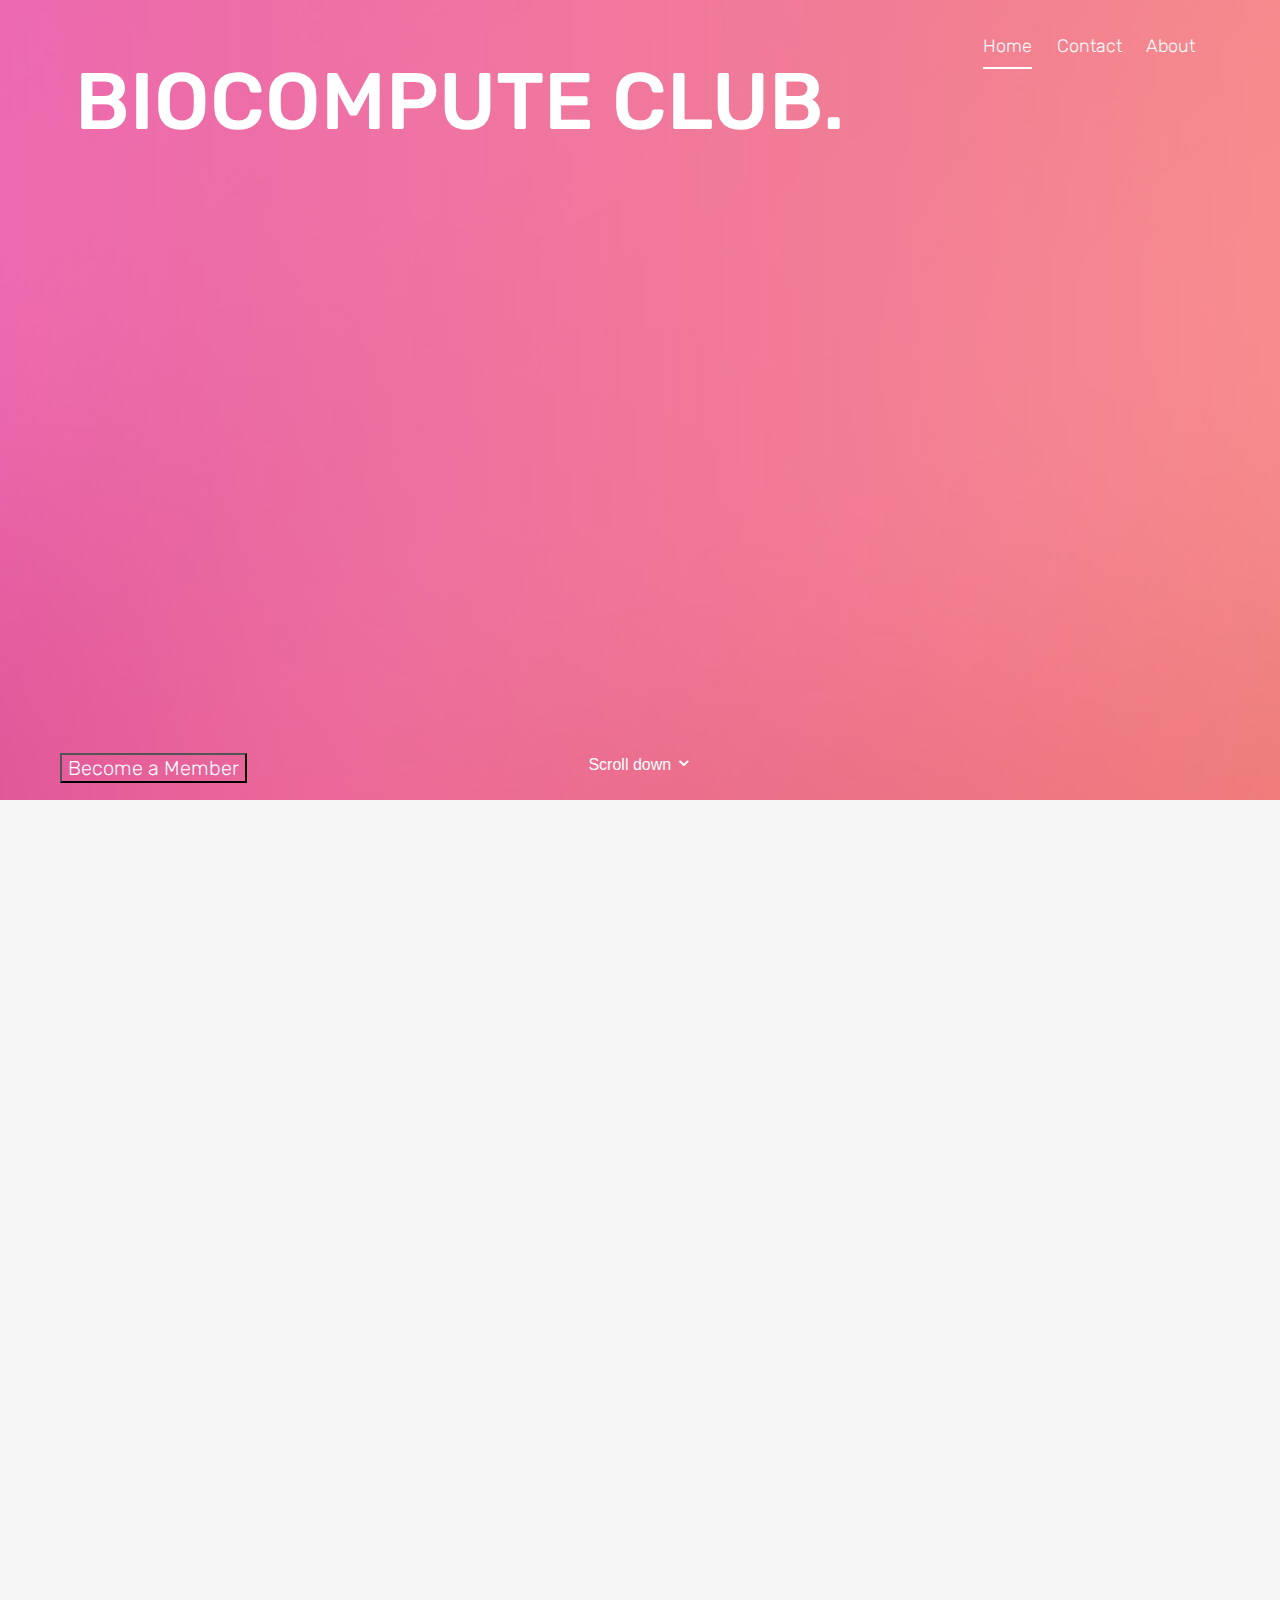
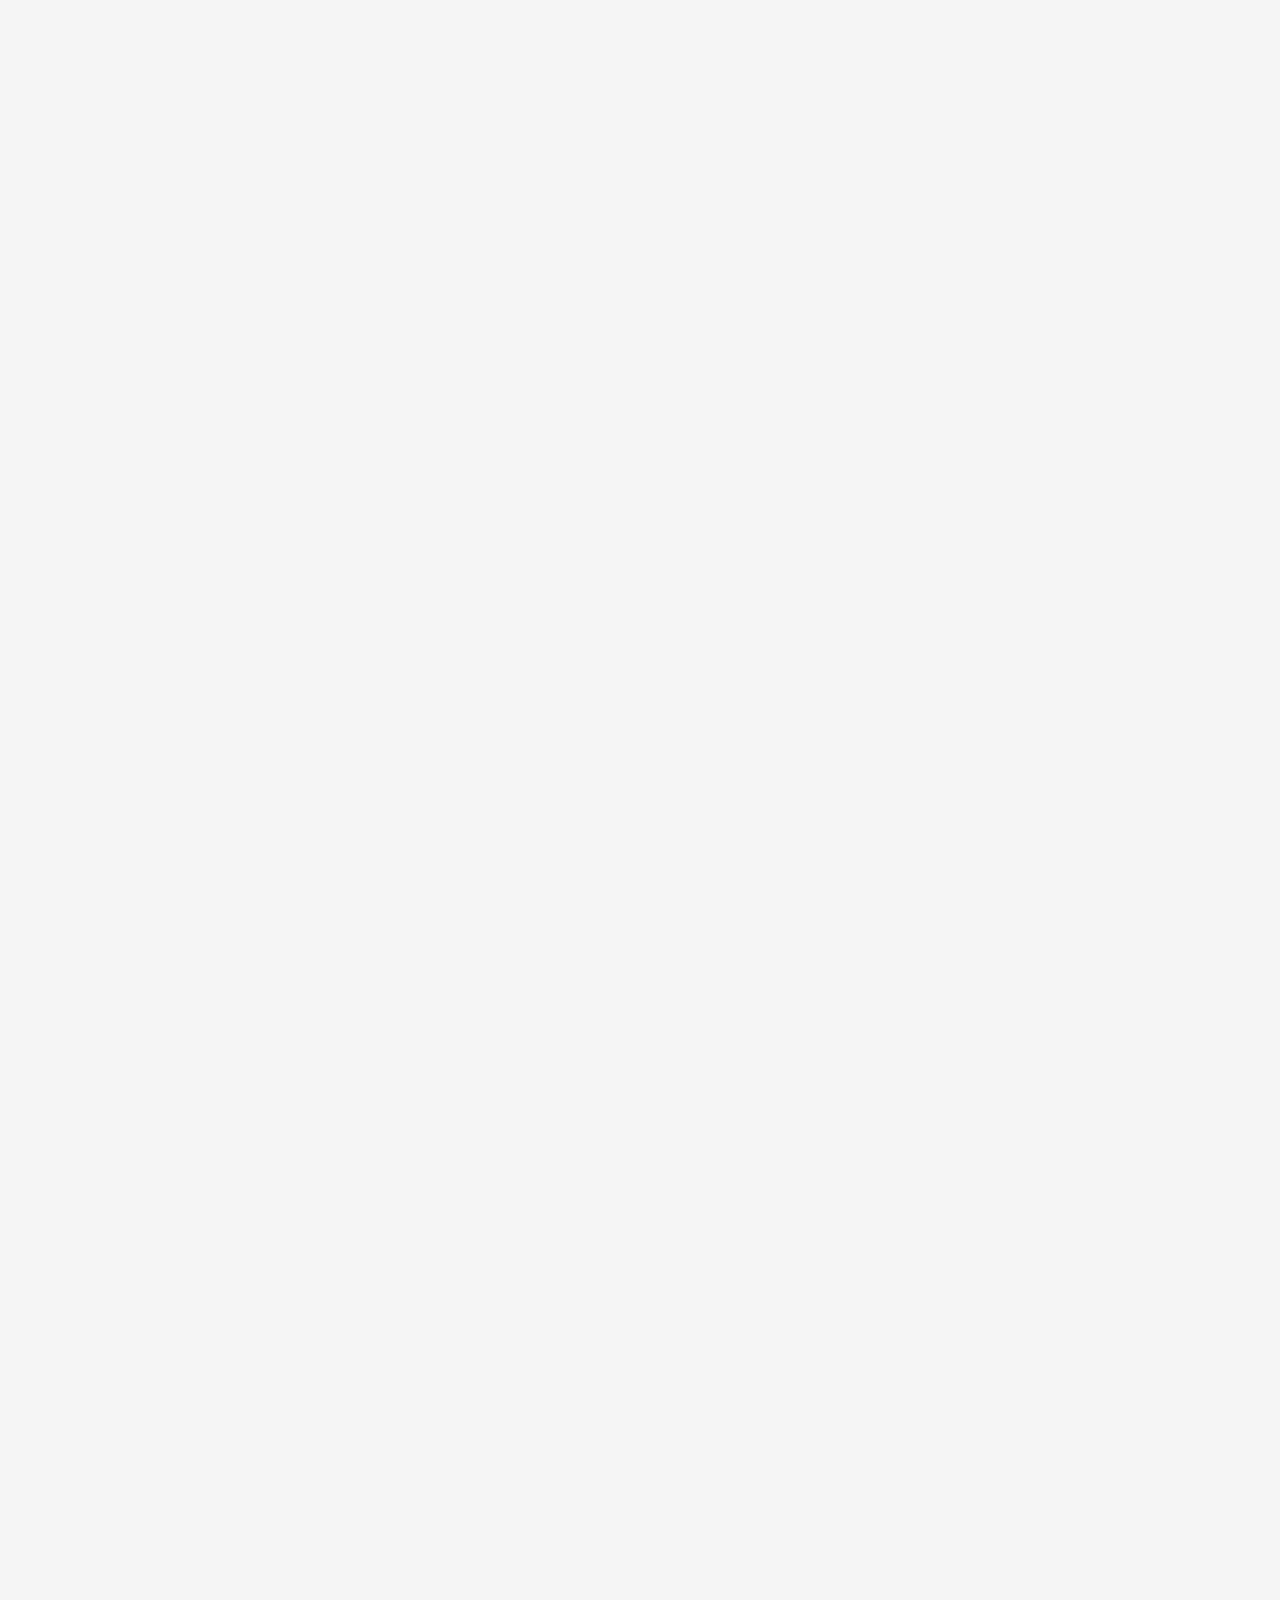
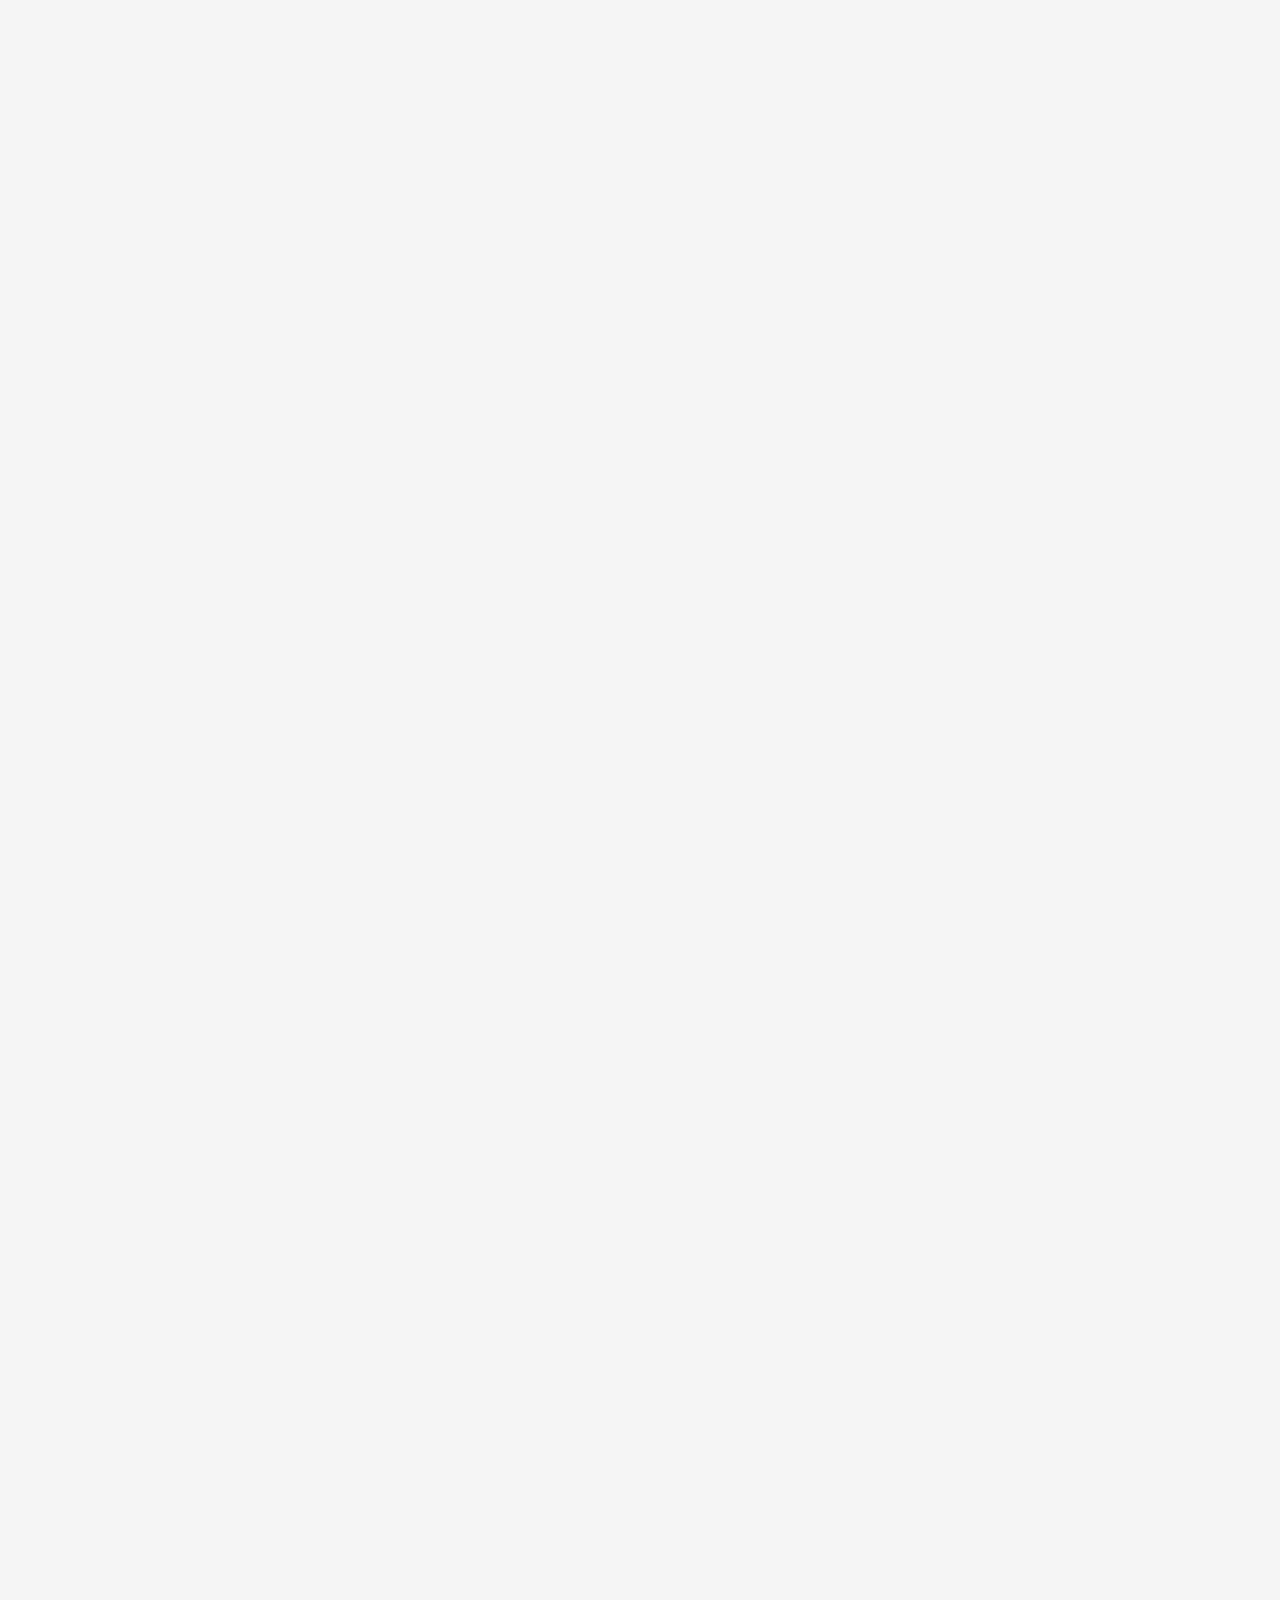
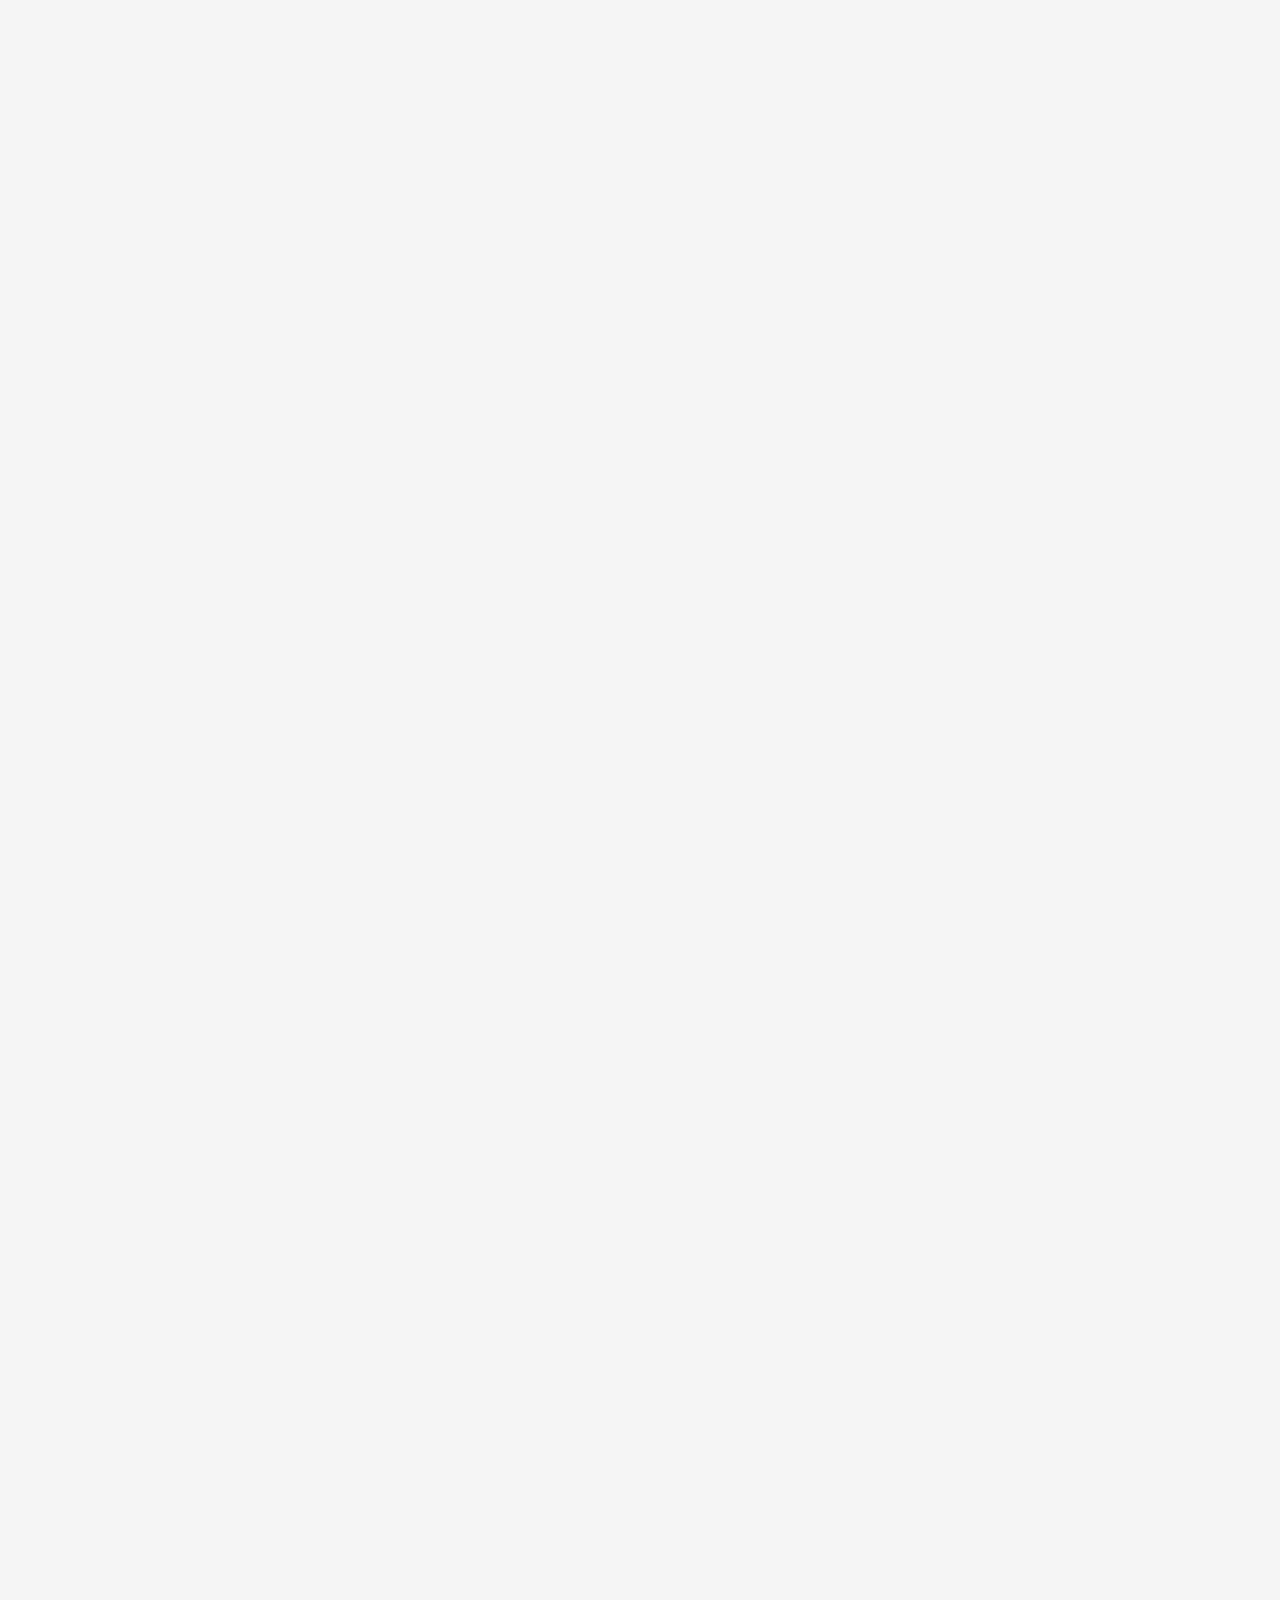
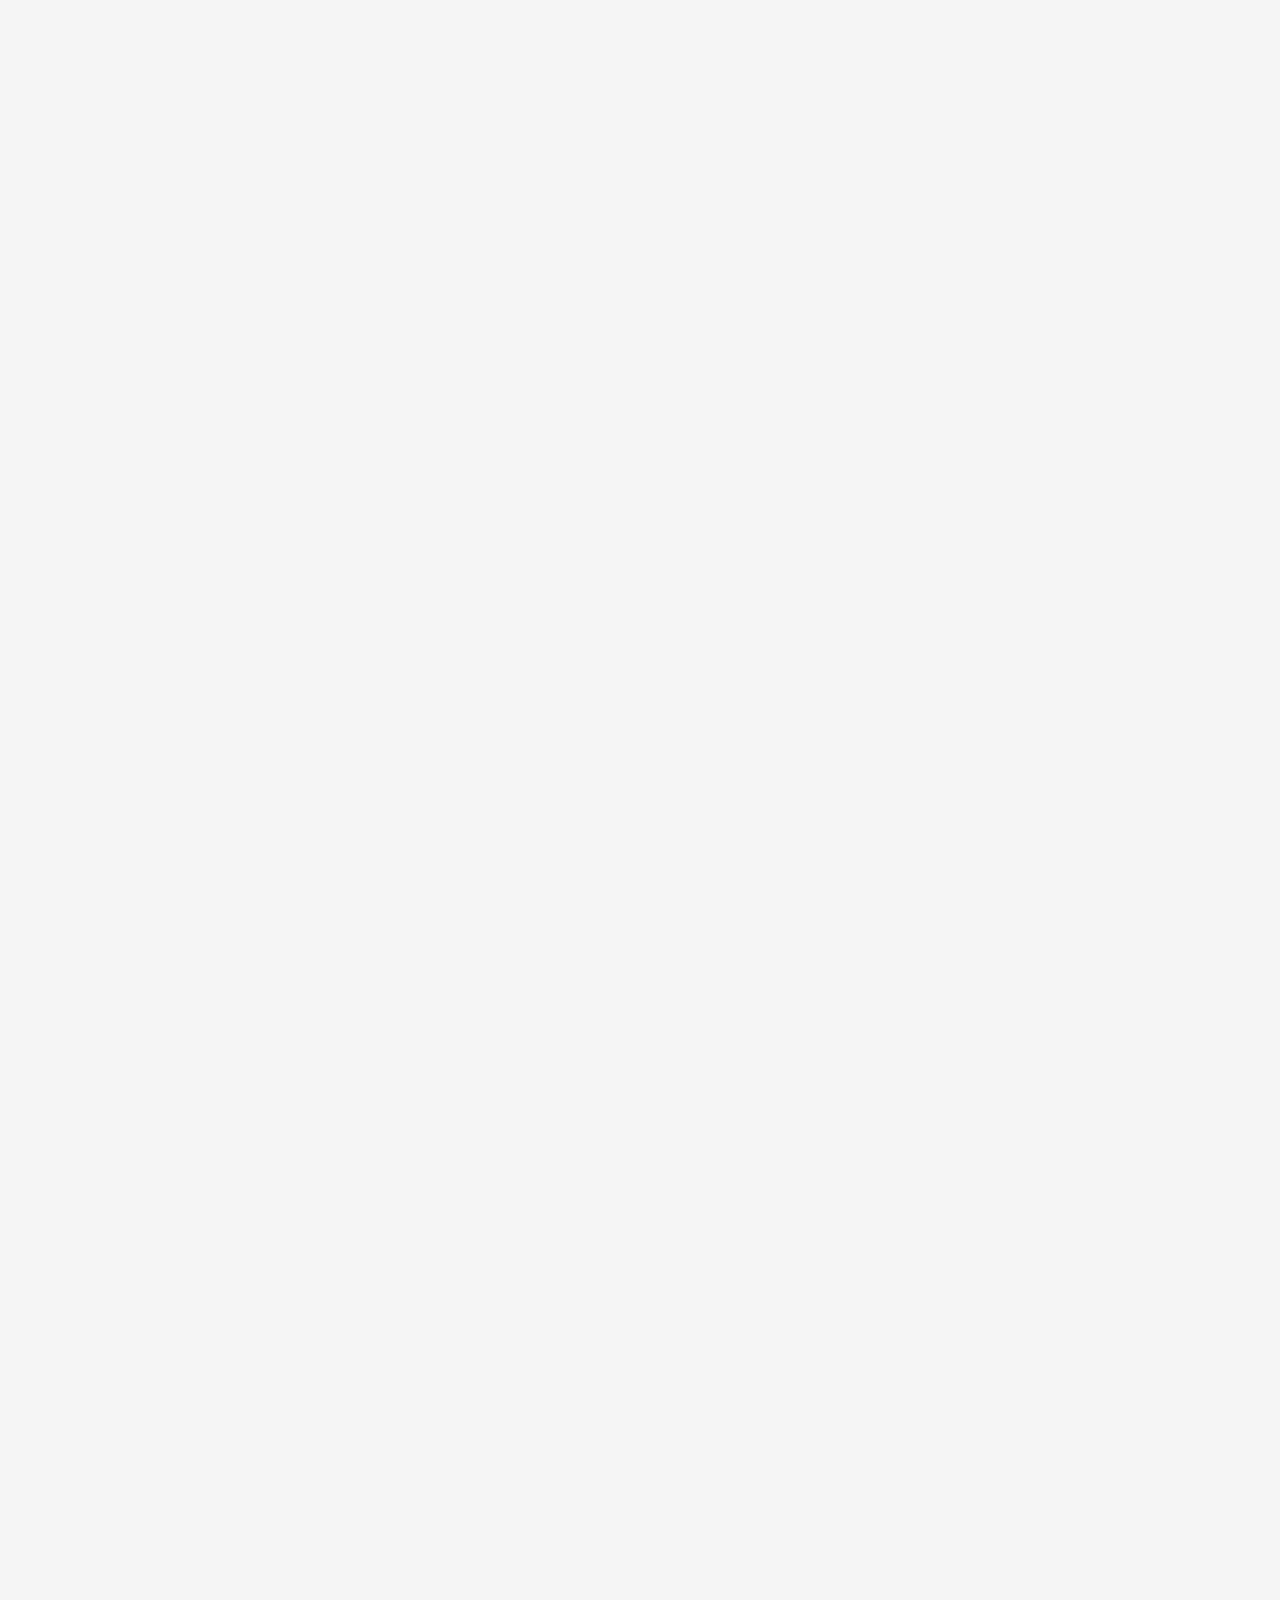
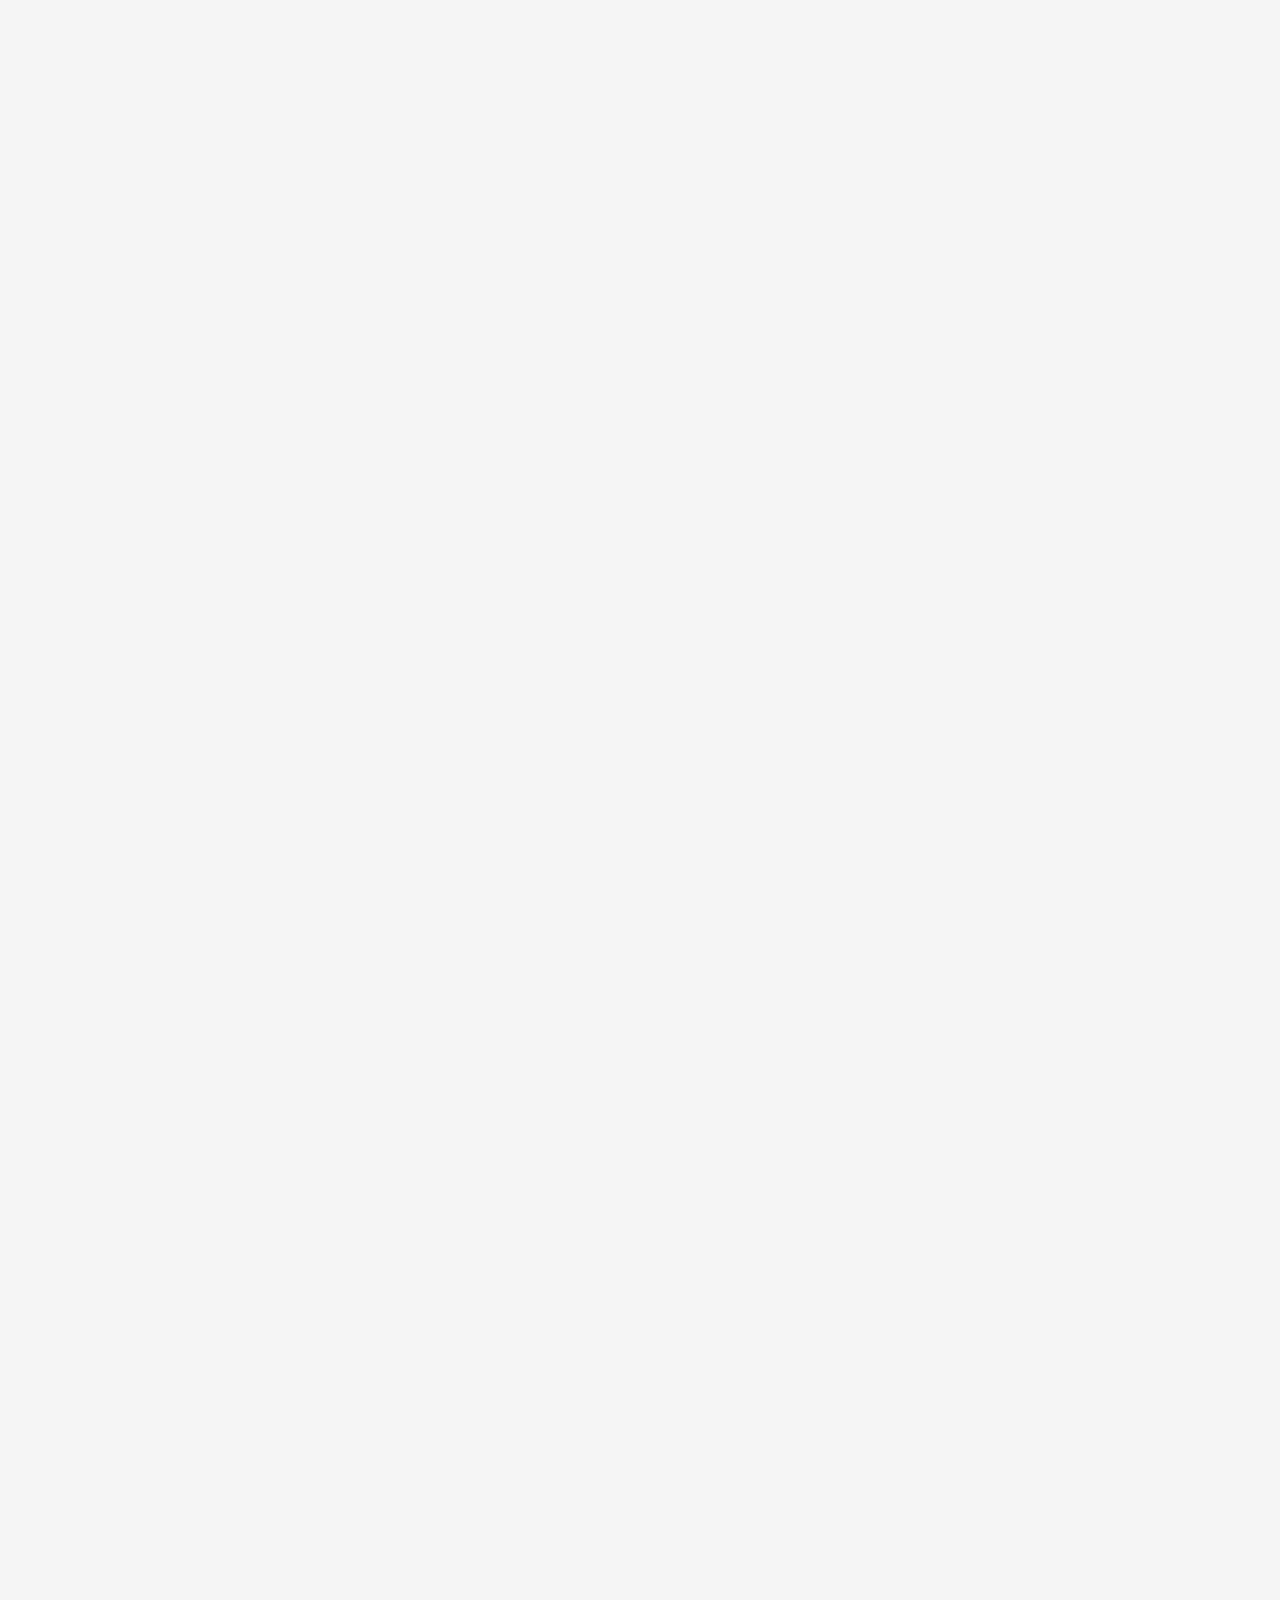
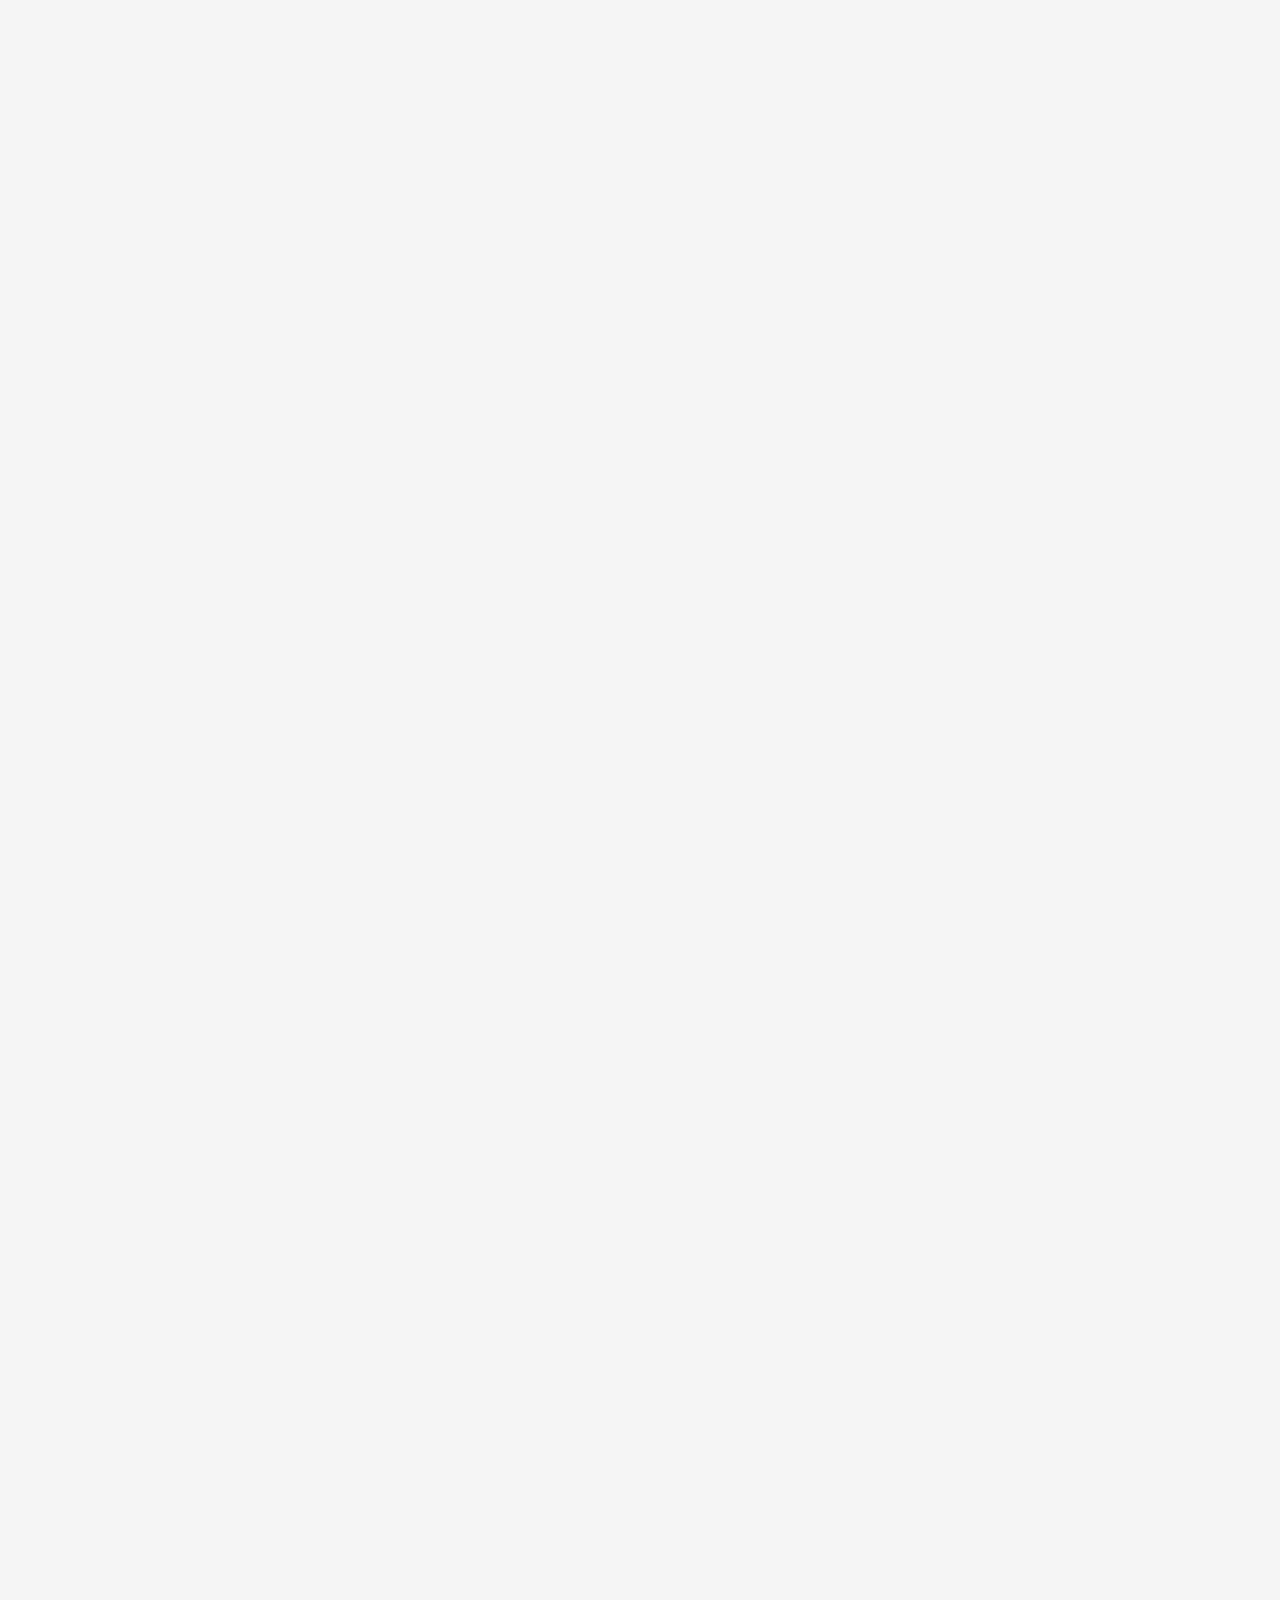
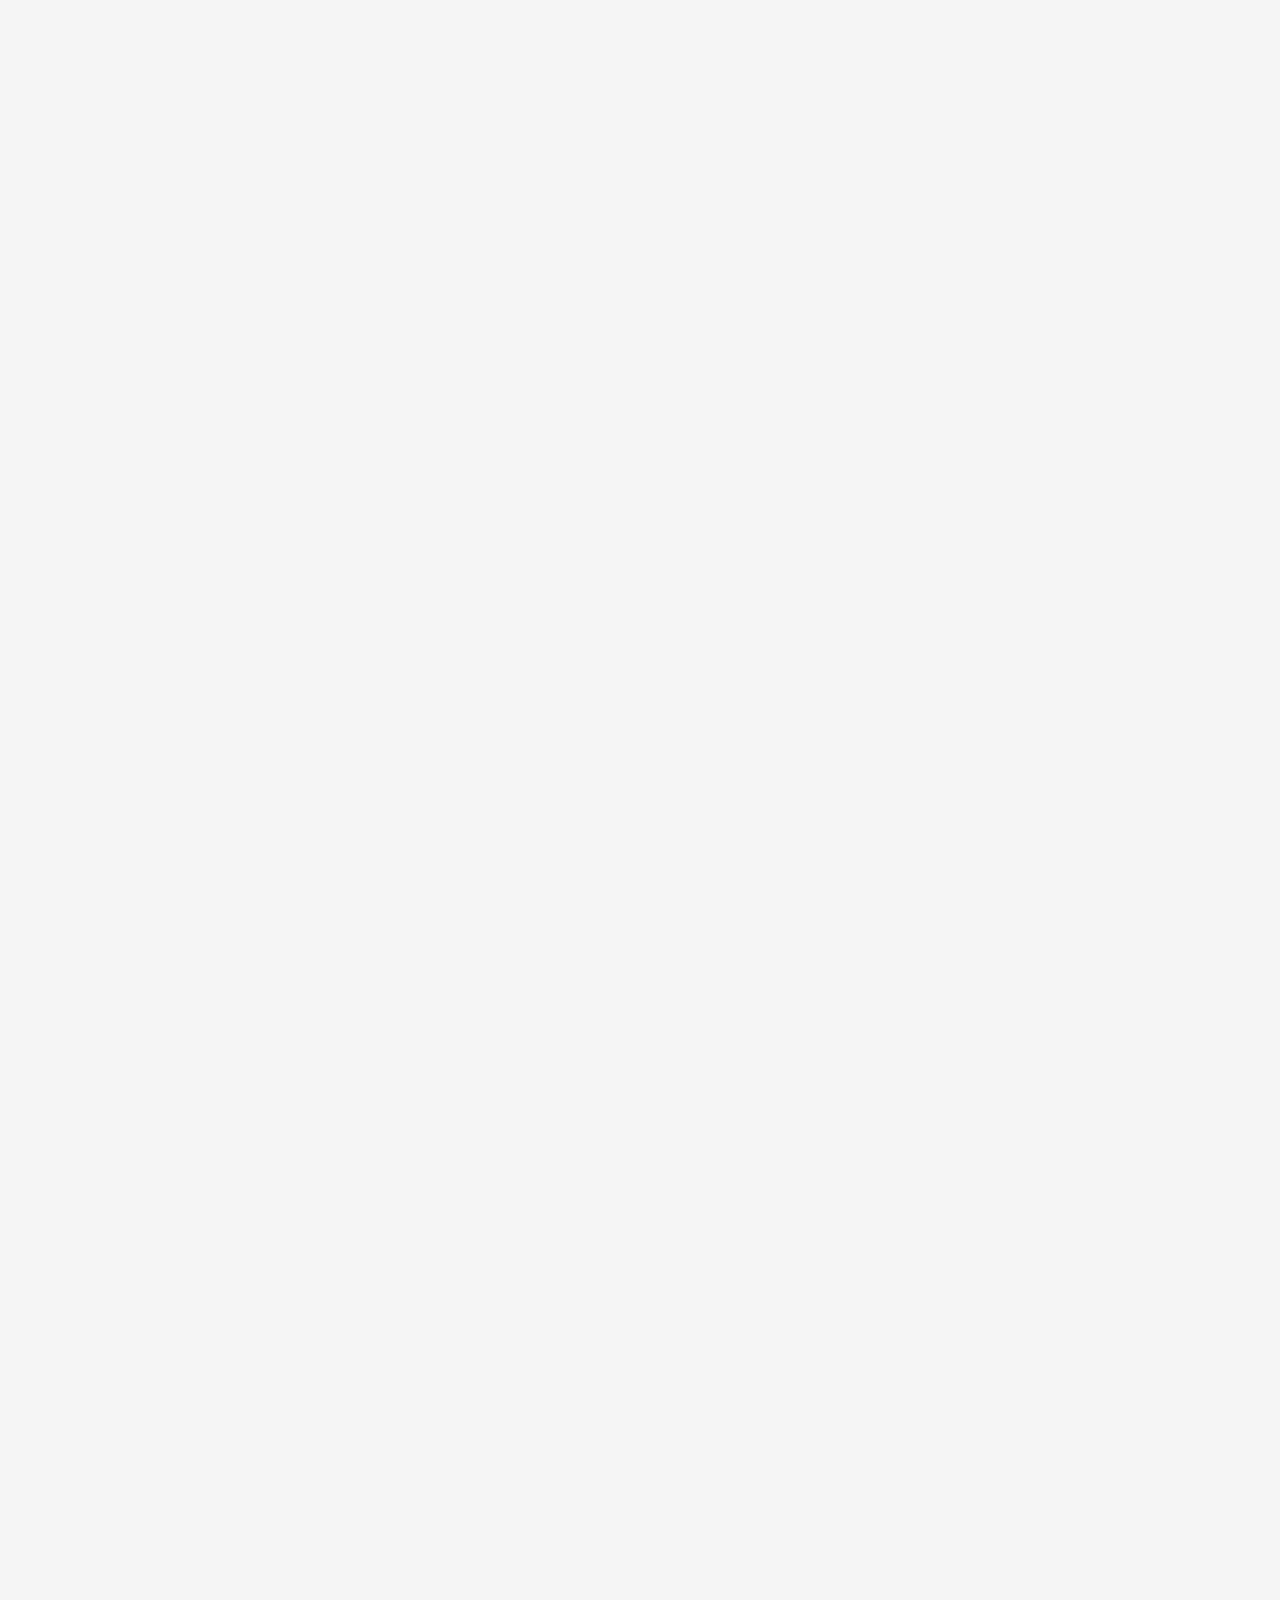
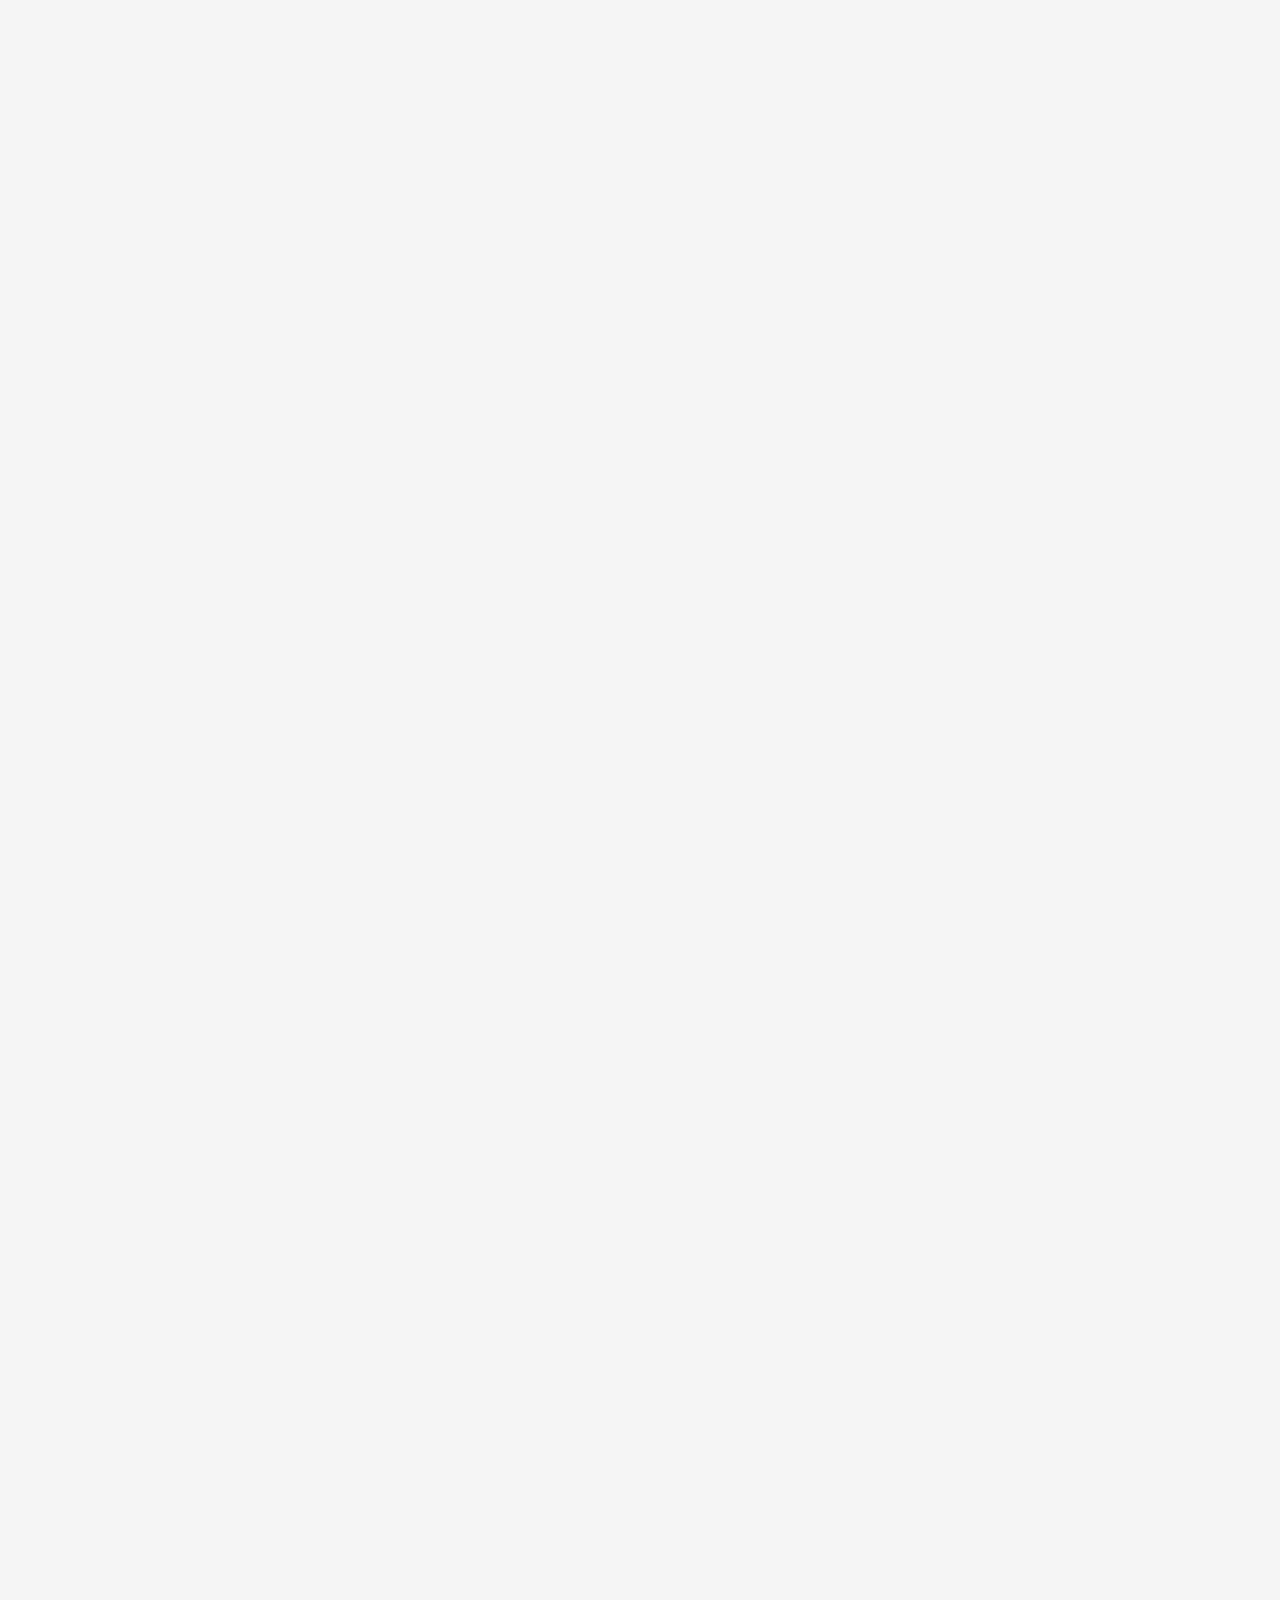
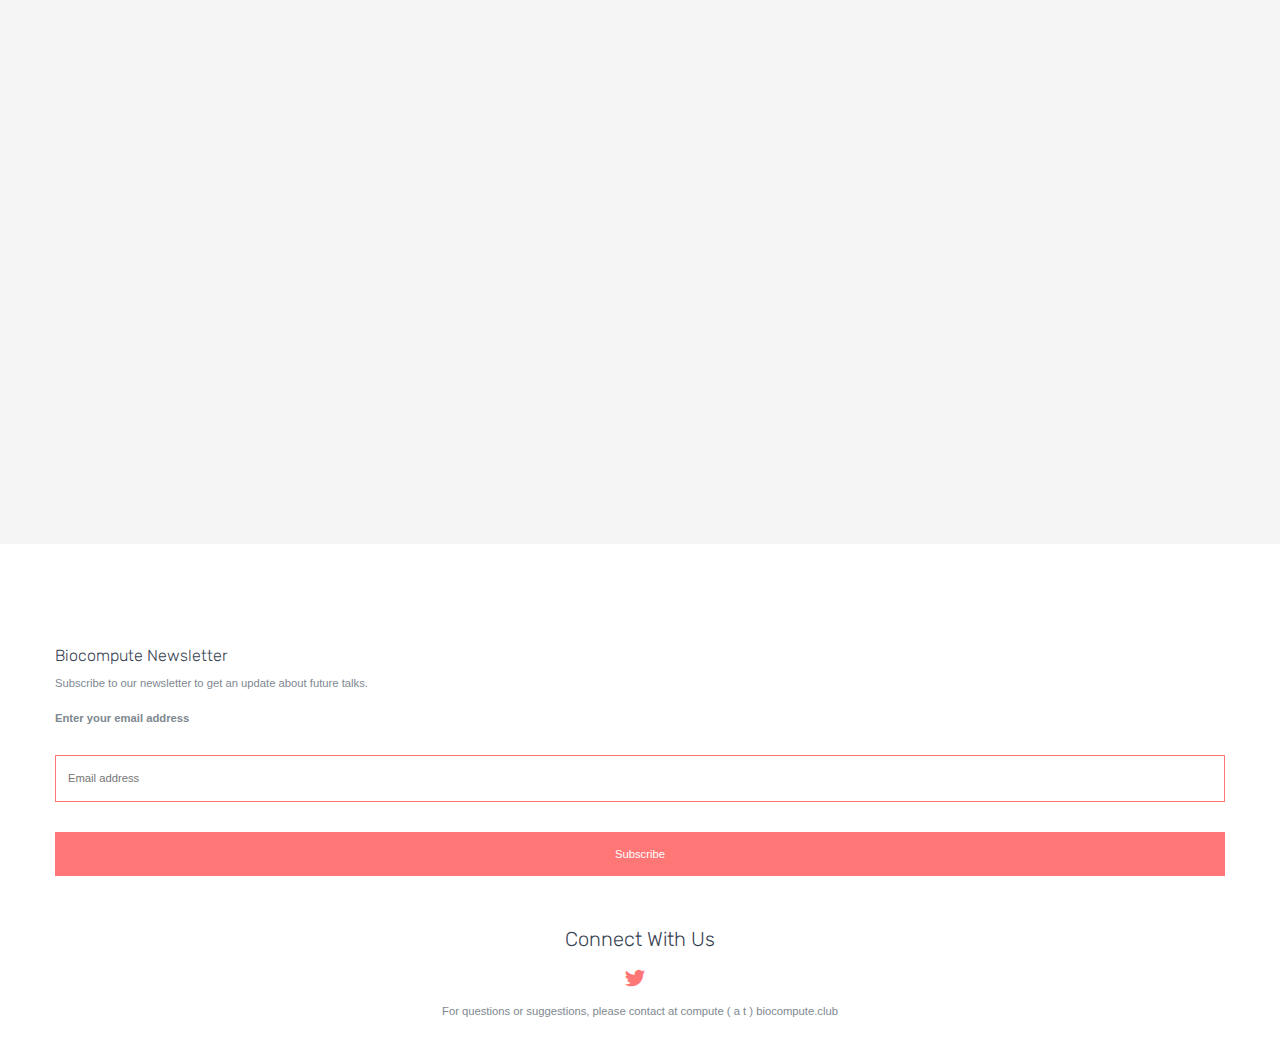
==== index.html @ f6022d60 "updating my html files" ====
<!DOCTYPE html>
<html lang="en">
  <head>
    <meta charset="utf-8">
    <meta name="viewport" content="width=device-width, initial-scale=1">
    <head>
    <title  style="font-family: Rubik,sans-serif;">BioCompute Club &mdash;
      <link rel="icon" src="/img/biocompute.png">
    </title>

    <link rel="BioCompute" href="/img/biocompute.png" type="image/x-icon">
   
    <meta name="description" content=" A Series of Virtual Seminars Highlighting the Advances in the Field of Biocomputing">
    <meta name="keywords" content="A ">
    
    <link href="https://fonts.googleapis.com/css?family=Rubik:300,400,500" rel="stylesheet"> 
    <link rel="stylesheet" href="css/styles-merged.css">
    <link rel="stylesheet" href="css/style.min.css">
    <link rel="stylesheet" href="css/custom.css">


      <script src="js/vendor/html5shiv.min.js"></script>
      <script src="js/vendor/respond.min.js"></script>

    </head>
    </head>
  <body> 


  <header role="banner" class="probootstrap-header">
    <div class="container-fluid">
        <a href="index.html" class="probootstrap-logo" style="font-family: Rubik,sans-serif;">BioCompute Club<span>.</span></a>
      
        <a href="#" class="probootstrap-burger-menu visible-xs" ><i>Menu</i></a>
        <div class="mobile-menu-overlay"></div>

    
          <nav role="navigation" class="probootstrap-nav hidden-xs">
          <ul class="probootstrap-main-nav">
            <li class="active"><a href="index.html" style="font-family: Rubik,sans-serif;">Home</a></li>
            <!-- <li><a href="resources.html">Resources</a></li> -->
            <!-- <li><a href="portfolio.html">Portfolio</a></li>
            <li><a href="products.html">Product</a></li> -->
            <!-- <li><a href="about.html">About</a></li> -->
            <li><a href="contact.html"  style="font-family: Rubik,sans-serif;">Contact</a></li>
            <li><a href="about.html"  style="font-family: Rubik,sans-serif;">About</a></li>
 
          </ul>
          <div class="extra-text visible-xs">
            <a href="#" class="probootstrap-burger-menu"><i>Menu</i></a>
            <h5>Social</h5>
            <ul class="social-buttons">
              <li><a href="#"><i class="icon-twitter"></i></a></li>
              <li><a href="#"><i class="icon-facebook"></i></a></li>
              <li><a href="#"><i class="icon-instagram2"></i></a></li>
            </ul>
       
          </div> 




  
    
  </header>
  <sectoin>

        <!-- </nav> -->
    </div>
  </header>
  <sectoin>

    
  </sectoin>
  <!-- END: header -->
  
  <!-- START: section -->
  <section class="probootstrap-intro" style="background-image: url(img/hero_bg_2.jpg)" data-stellar-background-ratio="0.5">
    <div class="container-fluid">
      <div class="row">
        <div class="col-md-7 probootstrap-intro-text">
          <h1 class="probootstrap-animate"> A Series of Virtual Seminars Highlighting the Advances in the Field of Biocomputing</h1><br>
          <h3 style="color:white;text-align:justify;"> <button style="background-color:transparent; border-radius: 0px; text-size-adjust:center;"> <a style="color:white;" href="https://forms.gle/9iP2oqyGRXPCLzte9" target="popup"> Become a Member</a></button></h3>
          <h3 style="color:white;text-align:justify;"> <button style="background-color:transparent; border-radius: 0px; text-size-adjust:center;"> <a style="color:white;" href="https://forms.gle/phXhz2H7Lz9MzPQg6" target="popup"> Present at Seminar Series </a></button></h3>
    
          <!-- <h2 style="text-align:center;"><button style="background-color:transparent; border-radius: 0px; text-size-adjust:center;"> <a style="color:white;" href="https://join.slack.com/t/biocomputeworkspace/shared_invite/zt-gasndq76-30BZ__Jc~qe5D_etPkM~EQ/" target="popup"> Join our Slack</a></button></h2> -->
         
          </div> 
          <!-- <p class="watch-intro probootstrap-animate"><a href="https://vimeo.com/45830194" class="popup-vimeo">Watch the video <i class="icon-play2"></i></a></p> -->
        
      </div>
    </div>
    <a class="probootstrap-scroll-down js-next" href="#next-section">Scroll down <i class="icon-chevron-down"></i></a>
  </section>
  <!-- END: section -->

     
  <!-- START: section -->


</section> 
<section>
<div class="row" style="background-color:#f5f5f5;">
  <div class="col-md-8 col-md-offset-2 section-heading mb50 text-center probootstrap-animate">
  
    <h2 style="margin-top: 150px;">Can we integrate biology with modern computers?</h2>
    <h3> Learn about DNA Storage, Molecular Machines, Molecular logic gate, DNA-Nanotechnology, DNA Assembly, Chemical Computing, and more ... . </h3>
  </div>
</div>
</section>

  <!-- END: section -->

   
  <!-- START: section -->
  <section class="probootstrap-section probootstrap-section-dark">
    <div class="container">
      <style> 
        #textbox {
            border: 2px; 
            border-radius: 30px;
            /* background-image: url("img/img_4.jpg"); */
            background-size: cover;
            background-color: rgba(248, 248, 248, 0.453); 
            /* opacity: 0.4; */
            padding: 30px; 
            -webkit-box-shadow: 18px 17px 104px -24px rgba(0, 0, 0, 0.3);
            box-shadow: 18px 17px 104px -24px rgba(0, 0, 0,0.1);
            }
          #text-1 {
            border: 2px; 
            border-radius: 20px;
            background-image: url("img/img_4.jpg");
            padding: 30px;

          }

        </style> 
<!--       
      <div class="col-lg-12 col-md-12 mb70 section-heading probootstrap-animate">
        <h2> May 1, 2020 DNA Assembely 
        <h3 id="textbox">
          <p class="text-1">TBD</p>
        </h3>
    
        <p class="text-center">
          <div class="col-md-4 col-md-offset-4 probootstrap-animate">
           <a href="https://docs.google.com/forms/d/e/1FAIpQLSdGkukNQmg_cuK6MIvEK44e7VfI4hSUzjOSR0SGSJ8N-zGiUw/viewform?usp=sf_link" class="btn btn-primary btn-lg btn-block" role="button">Apply</a>
        </p>
           </div> 
        </h2>
      </div>
          -->
 

      <div class="col-lg-12 col-md-12 mb70 section-heading probootstrap-animate">
        <h2> May 8, 2020 Self-Assembly of Nanoscale Architectures with DNA, <a href="https://nanoassembly.caltech.edu/"> Dr. Grigory Tikhomirov  <I> Caltech <SMALL>(Friday at 2 PM PST)</SMALL></I> </a></h2>
        <h3 id="textbox">
    
          <p class="lead"> Talk Abstract</p>
          <ul class="text-left with-icon colored">
            <li><i class="icon-radio-checked"></i> <span style="text-align: justify;">  Nature has evolved to self-assemble complex functional architectures in a sustainable bottom-up way. From bacteria to humans, biological systems arise from a common set of atomically precise
              nanoscale building blocks such as proteins that give rise to complex functions such as sensing,
              computation, and actuation. In contrast, most human-made devices are composed of building blocks with
              much less precision, and are assembled through a top-down process which is highly inflexible and
              unsustainable. Drawbacks aside, these devices are highly useful and can often surpass their biological
              counterparts (e.g., computers playing chess). This success is largely due to a systematic and modular
              engineering approach where simple but well-understood components such as transistors are put together
              in a programmable way. Is it possible to develop a new approach to building complex devices that combines
              the strengths of biomolecular self-assembly and systematic engineering? In this talk I will discuss recent
              work towards this goal using DNA as a nanoscale, programmable building block [1-5]. However, despite
              being the most programmable molecule for information processing, DNA lacks the basic physical attributes
              required for building high performance electronic devices. I will discuss ongoing work towards a new type
              of nanoscale building blocks in which DNA can be flexibly replaced with other materials such as metals and
              semiconductors. These nanoscale modules can be designed to self-assemble into a variety of plasmonic,
              photonic, and electronic architectures unattainable with any current nanofabrication techniques. This novel
              approach integrates the advantages of natural bottom-up assembly and engineered top-down programming
              and may lead to a host of new intelligent devices for technology and medicine.</span></li>
           
            <p class="lead"> References </p>
          
              <li><span style="text-align: justify;"></span> <em><small>1. G. Tikhomirov, S. Hoogland, P. Lee, A. Fisher, E.H. Sargent, S.O. Kelley “DNA-Based Programming of Quantum Dot Valency, Self Assembly, and Luminescence” Nature Nanotechnology, 2011, 485-490 </small> </em></li>
              <li><span style="text-align: justify;"></span> <em> <small>2. G. Tikhomirov, P. Petersen, L. Qian “Fractal assembly of micrometre-scale DNA origami arrays with arbitrary patterns” Nature,
                2017, 67-71 </small></em></li>
              <li><span style="text-align: justify;"></span> <em><small>3. G. Tikhomirov, P. Petersen, L. Qian “Programmable disorder in random DNA tilings” Nature Nanotechnology, 2017, 251-259 </small> </em></li>
              <li><span style="text-align: justify;"></span> <em><small>4. P. Petersen, G. Tikhomirov, L. Qian. “Information-based autonomous reconfiguration in systems of interacting DNA nanostructures”
                Nature Communications, 2018, 5362 </small></em></li>
              <li><span style="text-align: justify;"></span> <em><small>5. G. Tikhomirov, P. Petersen, L. Qian “Triangular DNA origami tilings” JACS, 2018, 17361</small> </em></li>


            <p class="lead"> About Greg </p>
          
            <li><i class="icon-radio-checked"></i> <span style="text-align: justify;"> Greg is a postdoc in bioengineering at Caltech. He has a longstanding dream to build systems approaching the complexity of life, motivated by the realization that incomprehensible natural complexity arises from comprehensible fundamental laws. Greg is interested both in understanding the principles required to build such systems as well as in building practical devices using these principles.
            </span></li>
            

            <!-- <p class="lead"> Time</p> -->
            <ul class="text-left with-icon colored">
              <li><i class="icon-radio-checked"></i> <b> This talk will be host at 2 PM PST via zoom</b></li>
        
            <!-- <li>
             <span><a href="https://nanoassembly.caltech.edu/">Learn more about Greg's work</a></span>
            </li> -->
        </h3>
        <p class="text-center">
          <div class="col-md-4 col-md-offset-4 probootstrap-animate">
           <a href="https://docs.google.com/forms/d/e/1FAIpQLSdGkukNQmg_cuK6MIvEK44e7VfI4hSUzjOSR0SGSJ8N-zGiUw/viewform?usp=sf_link" class="btn btn-primary btn-lg btn-block" role="button">Apply</a>
        </p>
           </div> 
      </div>
    
      <div class="col-lg-12 col-md-12 mb70 section-heading probootstrap-animate">
        <h2> May 15, 2020 Integrated Scientific Modeling and Lab Automation, <a href="http://lucacardelli.name/"> Professor Luca Cardelli <I> Oxford University<SMALL> (Friday at 2 PM PST)</SMALL></I> </a></h2>
        <h3 id="textbox">
    
          <p class="lead"> Talk Abstract</p>
          <ul class="text-left with-icon colored">
            <li><i class="icon-radio-checked"></i> <span style="text-align: justify;"> The cycle of observation, hypothesis formulation, experimentation, and falsification that has driven scientific and technical progress is lately becoming automated in all its separate components. However, integration between these automated components is lacking. Theories are not placed in the same formal context as the (coded) protocols that are supposed to test them: neither description knows about the other, although they both aim to describe the same process. 
              We develop integrated descriptions from which we can extract both the model of a phenomenon (for possibly automated mathematical analysis), and the steps carried out to test it (for automated execution by lab equipment). This is essential if we want to carry out automated model synthesis, falsification, and inference, by taking into account uncertainties in both the model structure and in the equipment tolerances that may jointly affect the results of experiments.</span></li>
            <p class="lead"> About Professor Cardelli </p>
            <li><i class="icon-radio-checked"></i> <span style="text-align: justify;"> <h herf="https://scholar.google.com/citations?user=npBTgSsAAAAJ&hl=en">Luca Cardelli</h>  has an M.Sc. in computer science from the University of Pisa, and a Ph.D. in computer science from the University of Edinburgh. He worked in the USA at Bell Labs, Murray Hill, from 1982 to 1985, and at Digital Equipment Corporation, Systems Research Center in Palo Alto, from 1985 to 1997, and at Microsoft Research, in Cambridge UK from 1997 to 2018 where he was head of the Programming Principles and Tools and Security groups until 2012. Since 2013 he is a Royal Society Research Professor at the University of Oxford.
              His main interests are in programming languages and concurrency, and more recently in programmable biology and nanotechnology. He is a Fellow of the Royal Society, a Fellow of the Association for Computing Machinery, an Elected Member of the Academia Europaea, and an Elected Member of the Association Internationale pour les Technologies Objets. His web page is at lucacardelli.name.
            </span></li>
            <!-- <p class="lead"> Time</p> -->
            <ul class="text-left with-icon colored">
              <li><i class="icon-radio-checked"></i> <b> This talk will be host at 2 PM PST via zoom</b></li>



            <!-- <li>
             <span><a href="https://nanoassembly.caltech.edu/">Learn more about Greg's work</a></span>
            </li> -->
        </h3>
        <p class="text-center">
          <div class="col-md-4 col-md-offset-4 probootstrap-animate">
           <a href="https://docs.google.com/forms/d/e/1FAIpQLSdGkukNQmg_cuK6MIvEK44e7VfI4hSUzjOSR0SGSJ8N-zGiUw/viewform?usp=sf_link" class="btn btn-primary btn-lg btn-block" role="button">Apply</a>
        </p>
           </div> 
      </div>
   
      <!-- <div class="col-lg-12 col-md-12 mb70 section-heading probootstrap-animate">
        <h2> May 22, 2020 Molecular Nanostructures and Nanomachines, <a href="https://ashwingopinath.com/"> Professor Ashwin Gopinath <I> MIT <SMALL>( Friday at 2 PM PST) <SMALL></I> </a></h2>
          <h3 id="textbox">

            <p class="lead"> Talk Abstract</p>
          <ul class="text-left with-icon colored">
            <li><i class="icon-radio-checked"></i> <span style="text-align: justify;"> Conventional top-down nanofabrication, over the last six decades, has enabled almost all the complex electronic, optical and micro-fluidic devices that form the foundation of our society. Parallel efforts, exploring bottom-up self-assembly processes, have also enabled design and synthesis of structures like quantum dots, carbon nanotubes and unique bio-molecules that possess technologically relevant proper- ties unachievable top-down. While both these approaches have independently matured, ongoing efforts to create "hybrid nanostructures" combining both strategies, has been fraught with technical challenges. The main roadblock is the absence of a scalable method to deterministically organize components built bottom-up within top-down nanofabricated structures.

              In this talk, I will first introduce a directed self-assembly technique that utilizes DNA origami as a molecular adaptor to modularly position, and orient, bottom-up nano-components (like quantum dots, light emitters and proteins) within top-down nanofabricated devices. I will then present experimental results demonstrating the utility of the technique to achieved absolute, arbitrarily scalable, control over the integration of discrete emitters inside optical devices. Finally, I conclude by presenting my vision of how a DNA origami based bridge between top-down and bottom-up nanofabrication can enable a range of highly transformative, and functional, devices. Specifically, I will talk about a proposed device called electromoriogram aimed at transforming the way we access health of individuals.</span></li>
         
                <p class="lead"> Talk Abstract</p> -->
               <!-- <p class="lead"> About Professor Gopinath </p>
                 <li><i class="icon-radio-checked"></i> <span style="text-align: justify;">  TBD </p> -->
                 <!-- <li><i class="icon-radio-checked"></i> <span style="text-align: justify;"> Ashwin Gopinath is Assistant Professor at MIT where he is working on different projects broadly directed towards answering following two questions:

                   "How can we integrate individual molecules, ions, atoms, nanoparticles or proteins with lithographically fabricated devices, like the transistors inside your computers?"
                   
                   "What are the functional devices we can develop using this capability?" 
                 </span></li>
                <p class="lead"> Time</p> -->
                 <!-- <ul class="text-left with-icon colored">
                   <li><i class="icon-radio-checked"></i> <b> This talk will be host at 2 PM PST via zoom</b></li>
                  </h3>
                  <p class="text-center">
                    <div class="col-md-4 col-md-offset-4 probootstrap-animate">
                     <a href="https://docs.google.com/forms/d/e/1FAIpQLSdGkukNQmg_cuK6MIvEK44e7VfI4hSUzjOSR0SGSJ8N-zGiUw/viewform?usp=sf_link" class="btn btn-primary btn-lg btn-block" role="button">Apply</a>
                  </p>
                     </div> 
                </div> --> 


                <div class="col-lg-12 col-md-12 mb70 section-heading probootstrap-animate">
                  <h2> May 29, 2020 DNA 'Velcro' to Control Microbial Adhesion, <a href="https://furstlab.mit.edu/afurst/"> Professor Ariel Furst  <I> MIT <SMALL>( Friday at 2 PM PST)<SMALL></I> </a></h2>
                    <h3 id="textbox">
          
                      <p class="lead"> Talk Abstract</p>
                    <ul class="text-left with-icon colored">
                      <li><i class="icon-radio-checked"></i> <span style="text-align: justify;"> Microbial fuel cells offer a promising technology to remove contaminants from wastewater and generate electricity from those contaminants. However, microbe-modified electrodes suffer from issues regarding interfacing the cells with electrodes. Using the inherent properties of DNA, we have successfully overcome conventional limitations with microbial fuel cells.</span></li>
                   
                         <!-- <p class="lead"> Talk Abstract</p> -->
                         <p class="lead"> About Professor Furst  </p>
                           <!-- <li><i class="icon-radio-checked"></i> <span style="text-align: justify;">  TBD </p> -->
                           <li><i class="icon-radio-checked"></i> <span style="text-align: justify;"> Ariel L. Furst received a B.S. degree in Chemistry from the University of Chicago working with Prof. Stephen B. H. Kent on the chemical synthesis of proteins. She then completed her Ph.D. in the lab of Prof. Jacqueline K. Barton at the California Institute of Technology developing new cancer diagnostic strategies based on DNA charge transport. She was then an A. O. Beckman Postdoctoral Fellow in the lab of Prof. Matthew Francis at the University of California, Berkeley. She is now an assistant professor in the Chemical Engineering Department at MIT. She is passionate about STEM outreach and increasing participation of underrepresented groups in engineering.
                           </span></li>
                           <!-- <p class="lead"> Time</p> -->
                           <ul class="text-left with-icon colored">
                             <li><i class="icon-radio-checked"></i> <b> This talk will be host at 2 PM PST via zoom</b></li>
                            </h3>
                            <p class="text-center">
                              <div class="col-md-4 col-md-offset-4 probootstrap-animate">
                               <a href="https://docs.google.com/forms/d/e/1FAIpQLSdGkukNQmg_cuK6MIvEK44e7VfI4hSUzjOSR0SGSJ8N-zGiUw/viewform?usp=sf_link" class="btn btn-primary btn-lg btn-block" role="button">Apply</a>
                            </p>
                               </div> 
                          </div>

                    
                <div class="col-lg-12 col-md-12 mb70 section-heading probootstrap-animate">
                  <h2> June 5, 2020  In Vitro Transcriptional Rgulatory Networks for Autonomous Control of Bioinspired Materials  <a href="https://scholar.google.com/citations?user=CFN1PKkAAAAJ&hl=en#"> Dr. Samuel Schaffter <I> JUH <SMALL>( Friday at 2 PM PST) <SMALL></I> </a></h2>
                    <h3 id="textbox">
          
                      <p class="lead"> Talk Abstract</p>
                    <ul class="text-left with-icon colored">
                      <li><i class="icon-radio-checked"></i> <span style="text-align: justify;"> Cells use genetic regulatory networks (GRNs) composed of interconnected genes that regulate one another to orchestrate complex behaviors such as differentiation, stress response, and self-healing. Many of the key dynamics identified in cellular GRNs have been recapitulated using synthetic chemistries in vitro, with emerging applications in autonomous control and dynamic regulation of materials. In this context, in vitro GRN analogs could imbue materials with the aforementioned capabilities of living systems.
              
                        In vitro transcriptional circuits, composed of short synthetic genelets and a few inexpensive enzymes, have emerged as a simple, yet potentially powerful tool for assembling synthetic GRNs. However, only small genelet modules that exhibit a single function have been developed. Given cellular GRNs build complexity by integrating many functional modules together, identifying design rules that allow reliable integration of multiple genelet modules into larger networks is a critical step in developing sophisticated multifunctional GRN analogs.
                        
                        Here we report an updated genelet toolbox that enables the construction of large multifunctional regulatory networks. We develop the toolbox by identifying sources of undesired interactions between network components and designing strategies to mitigate these effects. Using these design principles, we assemble multi-module genelet networks that exhibit key functionalities inspired by cellular decision making and differentiation pathways. These results introduce a new class of mesoscale synthetic networks that can orchestrate increasingly complex regulatory processes by design.</span></li>
                   
                         <!-- <p class="lead"> Talk Abstract</p> -->
                         <p class="lead"> About Dr. Schaffter  </p>
                           <!-- <li><i class="icon-radio-checked"></i> <span style="text-align: justify;">  TBD </p> -->
                           <li><i class="icon-radio-checked"></i> <span style="text-align: justify;"> Sam is a bioengineering working in the field of DNA nanotechnology and computing. His research primarily focuses on developing in vitro chemical circuits based on RNA production and degradation that can emulate the dynamics of cellular genetic regulatory networks. His ultimate goal is to develop sophisticated circuits that can autonomously control nucleic acid materials in a manner similar to how the genome controls living systems
                          </span></li>
                           <!-- <p class="lead"> Time</p> -->
                           <ul class="text-left with-icon colored">
                             <li><i class="icon-radio-checked"></i> <b> This talk will be host at 2 PM PST via zoom </b></li>
                            </h3>
                            <p class="text-center">
                              <div class="col-md-4 col-md-offset-4 probootstrap-animate">
                               <a href="https://docs.google.com/forms/d/e/1FAIpQLSdGkukNQmg_cuK6MIvEK44e7VfI4hSUzjOSR0SGSJ8N-zGiUw/viewform?usp=sf_link" class="btn btn-primary btn-lg btn-block" role="button">Apply</a>
                            </p>
                               </div> 
                          </div>

               <div class="col-lg-12 col-md-12 mb70 section-heading probootstrap-animate">
                            <h2> June 12, 2020  Anatomical Computation by Somatic Bioelectrical Network <a herf="https://ase.tufts.edu/biology/faculty/levin/"> Professor Michael Levin <I> Tufts / Wyss Institute  <SMALL> ( Friday at 1 PM PST) </SMALL></I> </a></h2>
                              <h3 id="textbox">
                    
                                <p class="lead"> Talk Abstract</p>
                                 <ul class="text-left with-icon colored">
                                <li><i class="icon-radio-checked"></i> <span style="text-align: justify;"> A remarkable fact about living bodies is that all cells communicate during embryogenesis and regeneration to enable them to work together toward the construction and repair of complex anatomical structures. My lab has uncovered a powerful new component of that communication: endogenous bioelectrical signaling among all cells (not just neurons) that enables the computations required to make decisions about large-scale growth and form. We have developed novel techniques to re-write the pattern memories that control gene expression and morphogenesis, with numerous applications for birth defects, regeneration of injured organs, cancer reprogramming, and synthetic bioengineering of novel living machines. In this talk, I will describe the emerging science at the intersection of developmental biophysics, basal cognition, and regenerative medicine, and its implications for understanding computation and engineering novel AIs. The development of new tools, together with conceptual advances that link computer science, cognitive science, and molecular genetics, are revealing exciting new vistas for many fields, from bioengineering and synthetic biology to robotics and machine learning.</span></li>
                             
                                   <!-- <p class="lead"> Talk Abstract</p> -->
                                   <p class="lead"> About Professor Levin   </p>
                                     <!-- <li><i class="icon-radio-checked"></i> <span style="text-align: justify;">  TBD </p> -->
                                     <li><i class="icon-radio-checked"></i> <span style="text-align: justify;">  Michael Levin, a professor in the Biology department at Tufts, holds the Vannevar Bush endowed Chair and serves as director of the Tufts Center for Regenerative and Developmental Biology. Recent honors include the Scientist of Vision award and the Distinguished Scholar Award. His group’s focus is on understanding the biophysical mechanisms that implement decision-making during complex pattern regulation, and harnessing endogenous bioelectric dynamics toward rational control of growth and form </span></li>
                                     <!-- <p class="lead"> Time</p> -->
                                     <ul class="text-left with-icon colored">
                                       <li><i class="icon-radio-checked"></i> <b> This talk will be host at 1 PM PST via zoom</b></li>
                              </h3>
                                      <p class="text-center">
                                        <div class="col-md-4 col-md-offset-4 probootstrap-animate">
                                         <a href="https://docs.google.com/forms/d/e/1FAIpQLSdGkukNQmg_cuK6MIvEK44e7VfI4hSUzjOSR0SGSJ8N-zGiUw/viewform?usp=sf_link" class="btn btn-primary btn-lg btn-block" role="button">Apply</a>
                                      </p>
                                        </div> 
                  </div>

                  <div class="col-lg-12 col-md-12 mb70 section-heading probootstrap-animate">
                    <h2> June 19, 2020 Bacterial Controller Aided Wound Healing: A Case Study in Dynamical Population Controller Design  <a href="https://www.leopoldgreen.com/"> Dr. Leopold Green <I> Caltech <SMALL>( Friday at 2 PM PST) <SMALL></I> </a></h2>
                      <h3 id="textbox">
            
                        <p class="lead"> Talk Abstract</p>
                      <ul class="text-left with-icon colored">
                        <li><i class="icon-radio-checked"></i> <span style="text-align: justify;"> Wound healing is a complicated biological process consisting of many types of cellular dynamics and functions regulated by chemical and molecular signals. Recent advances in synthetic biology have made it possible to predictably design and build closed-loop controllers that can function appropriately alongside biological species. In this work develop a simple dynamical population model mimicking the sequential relay-like dynamics of cellular populations involved in the wound healing process. Our model consists of four nodes and five signals whose parameters we can tune to simulate various chronic healing conditions. We also develop a set of regulator functions based on type-1 incoherent feed forward loops (IFFL) that can sense the change from acute healing to incomplete chronic wounds, improving the system in a timely manner. Both the wound healing and type-1 IFFL controller architectures are compatible with available synthetic biology experimental tools for potential applications.</span></li>
                     
                           <!-- <p class="lead"> Talk Abstract</p> -->
                           <p class="lead"> About Dr. Green  </p>
                             <!-- <li><i class="icon-radio-checked"></i> <span style="text-align: justify;">  TBD </p> -->
                             <li><i class="icon-radio-checked"></i> <span style="text-align: justify;"> Dr. Green is a post-doctoral researcher at Caltech working on engineering bacteria for potential “smart” bio-sensors and bio-actuators. The applications of this work include medicine, environmental sciences, textiles, and cosmetics, to name a few. Dr.Green promotes scientific exploration for underrepresented minorities, financial literacy, and mental & physical health. 
                            </span></li>
                             <!-- <p class="lead"> Time</p> -->
                             <ul class="text-left with-icon colored">
                               <li><i class="icon-radio-checked"></i> <b> This talk will be host at 2 PM PST via zoom </b></li>
                              </h3>
                              <p class="text-center">
                                <div class="col-md-4 col-md-offset-4 probootstrap-animate">
                                 <a href="https://docs.google.com/forms/d/e/1FAIpQLSdGkukNQmg_cuK6MIvEK44e7VfI4hSUzjOSR0SGSJ8N-zGiUw/viewform?usp=sf_link" class="btn btn-primary btn-lg btn-block" role="button">Apply</a>
                              </p>
                                 </div> 
                            </div>



                            <div class="col-lg-12 col-md-12 mb70 section-heading probootstrap-animate">
                              <h2> June 26, 2020 Extending DNA Data Storage with Content-Based Similarity Search <a href="https://homes.cs.washington.edu/~kstwrt/">Callie Bee <I> University of Washington <SMALL>( Friday at 2 PM PST) <SMALL></I> </a></h2>
                                <h3 id="textbox">
                      
                                  <p class="lead"> Talk Abstract</p>
                                <ul class="text-left with-icon colored">
                                  <li><i class="icon-radio-checked"></i> <span style="text-align: justify;">DNA-based digital storage is emerging as a dense and durable alternative to traditional media. However, existing approaches have lacked the ability to perform complex queries on the stored data, such as content-based search. In this talk, I will describe our technique for executing similarity search on a DNA-based database of 1.6 million images, and present experimental results that show its performance is comparable to state-of-the-art electronic systems. By using machine learning techniques to build a predictor of DNA hybridization reactions, we are able to efficiently optimize an encoding from images to DNA sequences for similarity search. Using our optimized encoding, an encoded query is most likely to hybridize with targets that are encoded from images visually similar to the query, which facilitates similarity-based enrichment of the database. These results bring DNA computing to DNA digital storage, showing a possible path forward for the practicality of DNA digital storage systems.</span></li>
                               
                                     <!-- <p class="lead"> Talk Abstract</p> -->
                                     <p class="lead"> About Callie  </p>
                                       <!-- <li><i class="icon-radio-checked"></i> <span style="text-align: justify;">  TBD </p> -->
                                       <li><i class="icon-radio-checked"></i> <span style="text-align: justify;"> Callie is a fourth-year PhD candidate at the University of Washington, working with the Molecular Information Systems Lab. In the past, she has worked in a variety of fields, from comparative literature to computer architecture. Her current interests are in machine-driven DNA sequence design and its applications to molecular programming and synthetic biology.

                                      </span></li>
                                       <!-- <p class="lead"> Time</p> -->
                                       <ul class="text-left with-icon colored">
                                         <li><i class="icon-radio-checked"></i> <b> This talk will be host at 2 PM PST via zoom </b></li>
                                        </h3>
                                        <p class="text-center">
                                          <div class="col-md-4 col-md-offset-4 probootstrap-animate">
                                           <a href="https://docs.google.com/forms/d/e/1FAIpQLSdGkukNQmg_cuK6MIvEK44e7VfI4hSUzjOSR0SGSJ8N-zGiUw/viewform?usp=sf_link" class="btn btn-primary btn-lg btn-block" role="button">Apply</a>
                                        </p>
                                           </div> 
                                      </div>


                                      <div class="col-lg-12 col-md-12 mb70 section-heading probootstrap-animate">
                                        <h2> July 10, 2020 Artificial Life In a Chemical Computer <a href="http://www.chem.gla.ac.uk/cronin/">Professor Lee Cronin <I> University of Glasgow <SMALL>( Friday at 12 PM PST/  3 PM EST) <SMALL></I> </a></h2>
                                          <h3 id="textbox">
                                
                                            <p class="lead"> Talk Abstract</p>
                                          <ul class="text-left with-icon colored">
                                            <li><i class="icon-radio-checked"></i> <span style="text-align: justify;">In my laboratory we are interested in creating the conditions that allow an artificial life form to emerge. But how do we know when our chemical system is really on the path to life? Will bottom-up (prebiotic) and top-down (programmed) be intrinsically different types of artificial life forms? I will describe three areas of work in my laboratory: 1) how to measure how alive an artificial life form is; 2) our attempts to emerge a bottom up life form; 3) a top down chemically embodied life form. To achieve the top-down life form we had to build a chemical computer that was able to be digitally programmed, error correcting, and ability to do computations using a chemical-logic-machine.   We believe this represents the first example of chemical artificial life.</span></li>
                                         
                                               <!-- <p class="lead"> Talk Abstract</p> -->
                                               <p class="lead"> About Professor Cronin  </p>
                                                 <!-- <li><i class="icon-radio-checked"></i> <span style="text-align: justify;">  TBD </p> -->
                                                 <li><i class="icon-radio-checked"></i> <span style="text-align: justify;"> Lee Cronin was born in the UK and was fascinated with science and technology from an early age getting his first computer and chemistry set when he was 8 years old. This is when he first started thinking about programming chemistry and looking for inorganic aliens. He went to the University of York where he completed both a degree and PhD in Chemistry and then on to do post docs in Edinburgh and Germany before becoming a lecturer at the Universities of Birmingham, and then Glasgow where he has been since 2002 working up the ranks to become the Regius Professor of Chemistry in 2013 aged 39. He has one of the largest multidisciplinary chemistry-based research teams in the world, having raised over $35 M in grants and current income of $15 M. He has given over 300 international talks and has authored over 350 peer reviewed papers with recent work published in Nature, Science, and PNAS. He and his team are trying to make artificial life forms, find alien life, explore the digitization of chemistry, understand how information can be encoded into chemicals and construct chemical computers.  </span></li>
                                                 <!-- <p class="lead"> Time</p> -->
                                                 <ul class="text-left with-icon colored">
                                                   <li><i class="icon-radio-checked"></i> <b> This talk will be host at 12 PM PST  / 3 PM EST via zoom </b></li>
                                                  </h3>
                                                  <p class="text-center">
                                                    <div class="col-md-4 col-md-offset-4 probootstrap-animate">
                                                     <a href="https://docs.google.com/forms/d/e/1FAIpQLSdGkukNQmg_cuK6MIvEK44e7VfI4hSUzjOSR0SGSJ8N-zGiUw/viewform?usp=sf_link" class="btn btn-primary btn-lg btn-block" role="button">Apply</a>
                                                  </p>
                                                     </div> 
                                                </div>


                                                <div class="col-lg-12 col-md-12 mb70 section-heading probootstrap-animate">
                                                  <h2> August 7, 2020 Roundtable Discussion with Professor Steven Benner on Future of Biocomputing <a href="http://www.ffame.org/sbenner.php">Professor Steven Benner<I> Harvard University <SMALL>( Friday at 2 PM PST/  5 PM EST) <SMALL></I> </a></h2>
                                                    <h3 id="textbox">
                                          
                                                      <p class="lead"> Talk Abstract</p>
                                                    <ul class="text-left with-icon colored">
                                                      <li><i class="icon-radio-checked"></i> <span style="text-align: justify;">The concept of using biomolecules like DNA as information storage
                                                        platforms comes primarily from people who know very little about DNA and other biomolecules as actual chemicals. Therefore, they do not know that DNA is not particularly stable, which contradicts the "stability" often cited in the literature as a reason for why DNA should be used for information storage. Those not familiar with DNA as a molecular substance seem to believe that "A pairs with T and G pairs with C", are absolute rules that can be easily used to write and retrieve information. They have not grasped the concept of diffusion as a slow factor in molecular interactions in solution, the possibility of off-target interactions, the concept of solubility, or other details that make chemistry an "unpredictable art". Accordingly, tens of millions of dollars in public and private money is being wasted to re-learn these fundamental features of how real molecular species behave. All this comes as a surprise to those whose experience in computation is based on immobilized semiconductor logic elements with well-defined connections that inter-communicate at the speed of light. This Roundtable will discuss biocomputing from the perspective of actual chemistry and discuss how public and private money should be redirected so that is not wasted relearning basic chemistry.</span></li>
                                                   
                                                         <!-- <p class="lead"> Talk Abstract</p> -->
                                                         <p class="lead"> About Professor Benner  </p>
                                                           <!-- <li><i class="icon-radio-checked"></i> <span style="text-align: justify;">  TBD </p> -->
                                                           <li><i class="icon-radio-checked"></i> <span style="text-align: justify;"> Steven Albert Benner has been a professor at Harvard University, ETH Zurich, and the University of Florida where he was the V.T. & Louise Jackson Distinguished Professor of Chemistry. In 2005, he founded The Westheimer Institute of Science and Technology (TWIST) and the Foundation For Applied Molecular Evolution. Benner has also founded the companies EraGen Biosciences and Firebird BioMolecular Sciences LLC.
                                                            Benner and his colleagues were the first to synthesize a gene, beginning the field of synthetic biology. He was instrumental in establishing the field of paleogenetics. He is interested in the origin of life and the chemical conditions and processes needed to produce RNA. </span></li>
                                                           <!-- <p class="lead"> Time</p> -->
                                                           <ul class="text-left with-icon colored">
                                                             <li><i class="icon-radio-checked"></i> <b> This talk will be host at 2 PM PST  / 5 PM EST via zoom </b></li>
                                                            </h3>
                                                            <p class="text-center">
                                                              <div class="col-md-4 col-md-offset-4 probootstrap-animate">
                                                               <a href="https://docs.google.com/forms/d/e/1FAIpQLSdGkukNQmg_cuK6MIvEK44e7VfI4hSUzjOSR0SGSJ8N-zGiUw/viewform?usp=sf_link" class="btn btn-primary btn-lg btn-block" role="button">Apply</a>
                                                            </p>
                                                               </div> 
                                                          </div>

                                                          <div class="col-lg-12 col-md-12 mb70 section-heading probootstrap-animate">
                                                            <h2> August 14, 2020 DNA Punch-Cards: Implementations and Coding-Theoretic Questions <a href="http://publish.illinois.edu/milenkovic/">Professor Olgica Milenkovic <I> University of Illinois at Urbana-Champaign <SMALL>( Friday at 2 PM PST/  5 PM EST) <SMALL></I> </a></h2>
                                                              <h3 id="textbox">
                                                    
                                                                <p class="lead"> Talk Abstract</p>
                                                              <ul class="text-left with-icon colored">
                                                                <li><i class="icon-radio-checked"></i> <span style="text-align: justify;">Recent implementations of synthetic DNA-based data storage systems have demonstrated several promising applications of macromolecular recorders. However, the proposed systems suffer from high cost, read-write latency and error-rates that render them non-competitive with traditional silicon-based devices. One means to avoid synthesizing DNA is to use readily available, naturally occurring DNA. As the nucleotide sequences of native DNA are fixed, they cannot be edited to accommodate arbitrary user-defined content. Hence, instead of changing the sequence content, one may adopt an alternative recording strategy -- akin to card punching -- that modifies the topology of native DNA to encode desired information. We describe the first macromolecular storage paradigm in which data is written in the form of “nicks” at predetermined positions on the sugar-phosphate backbone of double–stranded native DNA. The platform accommodates parallel nicking on one and multiple genomic DNAfragments, and paired nicking and disassociation for creating “toehold” regions that enable single-bit random access and strand displacement. It also provides a large mass of inexpensive DNA that may be used for multiple, error-free readout cycles via current sequencing technologies. As a proof of concept, we used the multiple-turnover programmable artificial restriction enzymes to punch both text and image files into the PCR products of Escherichia coli genomic DNA fragments in vitro. The encoded data was reliably reconstructed through sequence alignment and read coverage analysis. The described storage implementation is accompanied by a number of new coding-theoretic questions and constructions connecting combinatorial designs and set discrepancy theory.


                                                                  This is a joint work with S Kasra Tabatabaei, Boya Wang, Nagendra Bala Murali Athreya, Behnam Enghiad, Alvaro Gonzalo Hernandez, Jean-Pierre Leburton, David Soloveichik and Huimin Zhao.</span></li>
                                                             
                                                                   <!-- <p class="lead"> Talk Abstract</p> -->
                                                                   <p class="lead"> About Professor Milenkovic  </p>
                                                                     <!-- <li><i class="icon-radio-checked"></i> <span style="text-align: justify;">  TBD </p> -->
                                                                     <li><i class="icon-radio-checked"></i> <span style="text-align: justify;">Olgica Milenkovic is a professor of Electrical and Computer Engineering at the University of Illinois, Urbana-Champaign (UIUC), and Research Professor at the Coordinated Science Laboratory. She obtained her Masters Degree in Mathematics in 2001 and PhD in Electrical Engineering in 2002, both from the University of Michigan, Ann Arbor. Prof. Milenkovic heads a group focused on addressing unique interdisciplinary research challenges spanning the areas of algorithm design and computing, bioinformatics, coding theory, machine learning and signal processing. Her scholarly contributions have been recognized by multiple awards, including the NSF Faculty Early Career Development (CAREER) Award, the DARPA Young Faculty Award, the Dean’s Excellence in Research Award, and several best paper awards. In 2013, she was elected a UIUC Center for Advanced Study Associate and Willett Scholar while in 2015 she was elected Distinguished Lecturer of the Information Theory Society. In 2018 she became an IEEE Fellow. She has served as Associate Editor of the IEEE Transactions of Communications, the IEEE Transactions on Signal Processing, the IEEE Transactions on Information Theory and the IEEE Transactions on Molecular, Biological and Multi-Scale Communications. In 2009, she was the Guest Editor in Chief of a special issue of the IEEE Transactions on Information Theory on Molecular Biology and Neuroscience.  </span></li>
                                                                     <!-- <p class="lead"> Time</p> -->
                                                                     <ul class="text-left with-icon colored">
                                                                       <li><i class="icon-radio-checked"></i> <b> This talk will be host at 2 PM PST  / 5 PM EST via zoom </b></li>
                                                                      </h3>
                                                                      <p class="text-center">
                                                                        <div class="col-md-4 col-md-offset-4 probootstrap-animate">
                                                                         <a href="https://docs.google.com/forms/d/e/1FAIpQLSdGkukNQmg_cuK6MIvEK44e7VfI4hSUzjOSR0SGSJ8N-zGiUw/viewform?usp=sf_link" class="btn btn-primary btn-lg btn-block" role="button">Apply</a>
                                                                      </p>
                                                                         </div> 
                                                                    </div>


                                                         
                                                             
                                                                   <!-- <p class="lead"> Talk Abstract</p> -->
                

                                                                    <div class="col-lg-12 col-md-12 mb70 section-heading probootstrap-animate">
                                                                      <h2> August 28, 2020 Organic Ionic Memories for Neuromorphic Computing <a href="https://profiles.stanford.edu/armantas-melianas"> Dr. Armantas Melianas  <I> Stanford University  <SMALL>( Friday at 2 PM PST/  5 PM EST) <SMALL></I> </a></h2>
                                                                        <h3 id="textbox">
                                                              
                                                                          <p class="lead"> Talk Abstract</p>
                                                                        <ul class="text-left with-icon colored">
                                                                          <li><i class="icon-radio-checked"></i> <span style="text-align: justify;"> Novel materials and device architectures are needed to address the inability of CMOS transistor scaling to meet the increasingly demanding computational density and energy efficiency requirements of artificial intelligence. To address these challenges, we have recently introduced organic ionic memories that are accurately programmable by ion fluxes into an organic semiconductor channel, similar to the synaptic cleft in the brain. This novel device concept is expected to unlock capabilities unattainable by conventional circuits, non-volatile memories and CMOS technology.
                                                                          </br> In this talk, I will explain neuromorphic device requirements using illustrative examples and how we designed [1] our memories to meet these needs, such as write linearity, high speed, energy efficiency, bit precision, endurance, and size. Using a proof-of-concept 3x3 array, we have demonstrated parallel array programming [2], which enables significantly faster and more energy efficient artificial neural network (ANN) accelerators than previously possible using conventional memories. Furthermore, I will show the first steps in coupling organic ionic memories with live cells [3], paving the way towards combining artificial neuromorphic systems with biological neural networks.
                                                                               </span></li>

                    
                                                                              
                                                                       
                                                                             <!-- <p class="lead"> Talk Abstract</p> -->
                                                                             <p class="lead"> About Dr. Melianas   </p>`
                                                                               <!-- <li><i class="icon-radio-checked"></i> <span style="text-align: justify;">  TBD </p> -->
                                                                               <li><i class="icon-radio-checked"></i> <span style="text-align: justify;"> Armantas is a Wallenberg Foundation postdoctoral fellow at Stanford University, developing novel semiconductor memories for neuromorphic computing applications in the lab of Prof. Alberto Salleo. He is also interested in developing better biosensors and bioelectronics devices using soft materials such as organic semiconductors and holds a PhD degree in Applied Physics for research on thin-film solar cells from the lab of Prof. Olle Ingänas.
                                                                                  </span></li>
                                                                               <!-- <p class="lead"> Time</p> -->

                                                                               <p class="lead"> References </p>
          
                                                                               <li><span style="text-align: justify;"></span> <em><small>1. Melianas, A. et al. Temperature-resilient solid-state organic artificial synapses for neuromorphic computing. Science Advances 6, eabb2958 (2020).</small> </em></li>
                                                                               <li><span style="text-align: justify;"></span> <em> <small>2. Fuller, E. J. et al. Parallel programming of an ionic floating-gate memory array for scalable neuromorphic computing. Science 364, 570–574 (2019).</small></em></li>
                                                                               <li><span style="text-align: justify;"></span> <em><small>3. Keene, S. T. et al. A biohybrid synapse with neurotransmitter-mediated plasticity. Nature Materials (2020). doi:10.1038/s41563-020-0703-y</small> </em></li>
                                                                               <ul class="text-left with-icon colored">
                                                                                 <li><i class="icon-radio-checked"></i> <b> This talk will be host at 2 PM PST  / 5 PM EST via zoom </b></li>
                                                                                </h3>
                                                                                <p class="text-center">
                                                                                  <div class="col-md-4 col-md-offset-4 probootstrap-animate">
                                                                                   <a href="https://docs.google.com/forms/d/e/1FAIpQLSdGkukNQmg_cuK6MIvEK44e7VfI4hSUzjOSR0SGSJ8N-zGiUw/viewform?usp=sf_link" class="btn btn-primary btn-lg btn-block" role="button">Apply</a>
                                                                                </p>
                                                                                   </div> 
                                                                              </div>
                                                                              
                                                                              <div class="col-lg-12 col-md-12 mb70 section-heading probootstrap-animate">
                                                                                <h2> September 4th, 2020 Modeling and control for molecular self-assembly and the construction of genetic circuits<a href="https://scholar.google.com/citations?user=VAkUEJoAAAAJ&hl=en"> Professor, Xun Tang  <I> Louisiana State University  <SMALL>( Friday at 2 PM PST/  5 PM EST) <SMALL></I> </a></h2>
                                                                                  <h3 id="textbox">
                                                                        
                                                                                    <p class="lead"> Talk Abstract</p>
                                                                                  <ul class="text-left with-icon colored">
                                                                                    <li><i class="icon-radio-checked"></i> <span style="text-align: justify;">Control theory studies the design strategies to deliver desired performance of the process of interest. Applications of control theory has benefited a wide range of fields from molecular self-assembly to gene expression regulation. 
                    
                                                                                      In this talk, I will focus on a colloidal self-assembly system and simple genetic circuits to discuss the application of mathematical modeling, including both data-driven and first principle-based approaches and control theory in tackling the challenge of molecular self-assembly and the design of genetic circuits. Specifically, I will demonstrate the use of a generalizable optimal control framework that involves dimensionality reduction, data-driven modeling, and dynamic programming, in the control of a high dimensional stochastic colloidal self-assembly process, and how this approach could be applied to control genetic molecular assembly process. I will also talk about how first principle-based modeling could help design and construct predictable genetic circuits, using a small-RNA and CRISPRi combined pulse generator as an example. 
                                                                                    </span></li>
                                                                              <p class="lead"> About Professor Tang   </p>
                                                                              <!-- <li><i class="icon-radio-checked"></i> <span style="text-align: justify;">  TBD </p> -->
                                                                              <li><i class="icon-radio-checked"></i> <span style="text-align: justify;"> Dr. Xun Tang obtained his Ph.D. in Chemical Engineering from Georgia Tech in 2016, with his thesis work focused on optimal control for colloidal self-assembly. He then worked in the Franco’s lab (UCLA) as a postdoc working on control theory-based genetic circuits. After that he spent several months at the Salis lab at Penn State working on RNA degradation simulation, before joining Ford as a research engineer. 
         
                                                                               Starting on August 15th, 2020, Dr. Xun Tang will join the Cain Cain Department of Chemical Engineering at Louisiana State University as a tenure track Assistant Professor, and his future research will focus on machine learning, optimal control, molecular self-assembly, and synthetic biology. 
                                                                                 </span></li>
                                                                              <!-- <p class="lead"> Time</p> -->
                                                                              <ul class="text-left with-icon colored">
                                                                                <li><i class="icon-radio-checked"></i> <b> This talk will be host at 2 PM PST  / 5 PM EST via zoom </b></li>
                                                                               </h3>
                                                                               <p class="text-center">
                                                                                 <div class="col-md-4 col-md-offset-4 probootstrap-animate">
                                                                                  <a href="https://docs.google.com/forms/d/e/1FAIpQLSdGkukNQmg_cuK6MIvEK44e7VfI4hSUzjOSR0SGSJ8N-zGiUw/viewform?usp=sf_link" class="btn btn-primary btn-lg btn-block" role="button">Apply</a>
                                                                               </p>
                                                                                  </div> 
                                                                             </div>

                                                                             <div class="col-lg-12 col-md-12 mb70 section-heading probootstrap-animate">
                                                                              <h2>September 15th, 2020 The Blind Cartographer: 'Imaging' with a DNA swarm<a href="https://scholar.google.com/citations?user=0nkIcOwAAAAJ&hl=en"> Dr, Nikhil Gopalkrishnan  <I> Wyss Institute  <SMALL>( Friday at 2 PM PST/  5 PM EST) <SMALL></I> </a></h2>
                                                                                <h3 id="textbox">
                                                                      
                                                                                  <p class="lead"> Talk Abstract</p>
                                                                                <ul class="text-left with-icon colored">
                                                                                  <li><i class="icon-radio-checked"></i> <span style="text-align: justify;"> Techniques that can both spatially map out molecular features and discriminate many targets would be highly valued for their utility in studying fundamental nanoscale processes. Despite decades of development, no current technique can achieve both nanoscale resolution and discriminate hundreds of targets. Here, we report the development of a novel bottom-up technology that: (a) labels a sample with DNA barcodes, (b) measures pairwise-distances between labeled sites and writes them into DNA molecules, (c) reads the pairwise-distances by sequencing and (d) robustly integrates this noisy information to reveal the geometry of the underlying sample. We demonstrate our technology on DNA origami, which are complex synthetic nanostructures. We both spatially localized and uniquely identified over a hundred densely packed elements, some spaced just 6 nm apart, with an average spatial localization accuracy (RMS deviation) of ~2 nm. The bottom-up, sequencing-enabled mechanism of this 'DNA nanoscope' is fundamentally different from top-down imaging, and hence offers unique advantages in precision, throughput and accessibility.
                                                                                  </span></li>
                                                                            <p class="lead"> About Dr. Gopalkrishnan    </p>
                                                                            <!-- <li><i class="icon-radio-checked"></i> <span style="text-align: justify;">  TBD </p> -->
                                                                            <li><i class="icon-radio-checked"></i> <span style="text-align: justify;"> Ph.D., Computer Science and Engineering, 2012; B.Tech, Computer Science and Engineering, 2006
                                                                               </span></li>
                                                                            <!-- <p class="lead"> Time</p> -->
                                                                            <ul class="text-left with-icon colored">
                                                                              <li><i class="icon-radio-checked"></i> <b> This talk will be host at 2 PM PST  / 5 PM EST via zoom </b></li>
                                                                             </h3>
                                                                             <p class="text-center">
                                                                               <div class="col-md-4 col-md-offset-4 probootstrap-animate">
                                                                                <a href="https://docs.google.com/forms/d/e/1FAIpQLSdGkukNQmg_cuK6MIvEK44e7VfI4hSUzjOSR0SGSJ8N-zGiUw/viewform?usp=sf_link" class="btn btn-primary btn-lg btn-block" role="button">Apply</a>
                                                                             </p>
                                                                                </div> 
                                                                           </div>
  
                                                                    
                                                                
                                
            
  
                          
<!-- 
                          <div class="col-lg-12 col-md-12 mb70 section-heading probootstrap-animate">
                            <h2> June 12, 2020  Anatomical Computation by Somatic Bioelectrical Networks <a href="https://ase.tufts.edu/biology/faculty/levin/"> Professor Michael Levin<I> Tufts / Wyss Institute <SMALL> <SMALL></I> </a></h2>
                              <h3 id="textbox">
                    
                                <p class="lead"> Talk Abstract</p>
                              <ul class="text-left with-icon colored">
                                <li><i class="icon-radio-checked"></i> <span style="text-align: justify;"> </span></li>
                             
                                    <p class="lead"> Talk Abstract</p> -->
                                    <!-- <p class="lead"> About Professor Levin  </p>
                                     <li><i class="icon-radio-checked"></i> <span style="text-align: justify;">  TBD </p> -->
                                      <!-- <li><i class="icon-radio-checked"></i> <span style="text-align: justify;"> Michael Levin, a professor in the Biology department at Tufts, holds the Vannevar Bush endowed Chair and serves as director of the Tufts Center for Regenerative and Developmental Biology. Recent honors include the Scientist of Vision award and the Distinguished Scholar Award. His group’s focus is on understanding the biophysical mechanisms that implement decision-making during complex pattern regulation, and harnessing endogenous bioelectric dynamics toward rational control of growth and form
                                      </span></li>
                                     <p class="lead"> Time</p> -->
                                      <!-- <ul class="text-left with-icon colored">
                                        <li><i class="icon-radio-checked"></i> <b> This talk will be host at 1 PM PST via zoom</b></li>
                                        </h3>
                                        <p class="text-center">
                                          <div class="col-md-4 col-md-offset-4 probootstrap-animate">
                                          <a href="https://docs.google.com/forms/d/e/1FAIpQLSdGkukNQmg_cuK6MIvEK44e7VfI4hSUzjOSR0SGSJ8N-zGiUw/viewform?usp=sf_link" class="btn btn-primary btn-lg btn-block" role="button">Apply</a>
                                        </p>
                                          </div>  -->
                                      <!-- </div> -->
                     
          
      
                       
            


                
     
<!-- 
</section> 
      <div class="row">
        <div class="col-md-8 col-md-offset-2 section-heading mb50 text-center probootstrap-animate">
          <h2>More Benefits</h2>
          <p class="lead">A small river named Duden flows by their place and supplies it with the necessary regelialia. It is a paradisematic country, in which roasted parts of sentences fly into your mouth.</p>
        </div>
      </div>
      <div class="row">
        <div class="col-md-4 col-sm-6 col-xs-12 probootstrap-animate">
          <h3 class="heading-with-icon"><i class="icon-heart2"></i> <span>We bring emotion</span></h3>
          <p>Far far away, behind the word mountains, far from the countries Vokalia and Consonantia, there live the blind texts. Separated they live in Bookmarksgrove right at the coast of the Semantics, a large language ocean.</p>
          <p><a href="#" class="link-with-icon">Learn More <i class=" icon-chevron-right"></i></a></p>
        </div>
        <div class="col-md-4 col-sm-6 col-xs-12 probootstrap-animate">
          <h3 class="heading-with-icon"><i class="icon-rocket"></i> <span>We guide companies</span></h3>
          <p>Far far away, behind the word mountains, far from the countries Vokalia and Consonantia, there live the blind texts. Separated they live in Bookmarksgrove right at the coast of the Semantics, a large language ocean.</p>
          <p><a href="#" class="link-with-icon">Learn More <i class=" icon-chevron-right"></i></a></p>
        </div>
        <div class="clearfix visible-sm-block"></div>
        <div class="col-md-4 col-sm-6 col-xs-12 probootstrap-animate">
          <h3 class="heading-with-icon"><i class="icon-image"></i> <span>We design extraordinary</span></h3>
          <p>Far far away, behind the word mountains, far from the countries Vokalia and Consonantia, there live the blind texts. Separated they live in Bookmarksgrove right at the coast of the Semantics, a large language ocean.</p>
          <p><a href="#" class="link-with-icon">Learn More <i class=" icon-chevron-right"></i></a></p>
        </div>
        <div class="clearfix visible-md-block"></div>
        <div class="col-md-4 col-sm-6 col-xs-12 probootstrap-animate">
          <h3 class="heading-with-icon"><i class="icon-briefcase"></i> <span>We bring emotion</span></h3>
          <p>Far far away, behind the word mountains, far from the countries Vokalia and Consonantia, there live the blind texts. Separated they live in Bookmarksgrove right at the coast of the Semantics, a large language ocean.</p>
          <p><a href="#" class="link-with-icon">Learn More <i class=" icon-chevron-right"></i></a></p>
        </div>
        <div class="clearfix visible-sm-block"></div>
        <div class="col-md-4 col-sm-6 col-xs-12 probootstrap-animate">
          <h3 class="heading-with-icon"><i class="icon-chat"></i> <span>We guide companies</span></h3>
          <p>Far far away, behind the word mountains, far from the countries Vokalia and Consonantia, there live the blind texts. Separated they live in Bookmarksgrove right at the coast of the Semantics, a large language ocean.</p>
          <p><a href="#" class="link-with-icon">Learn More <i class=" icon-chevron-right"></i></a></p>
        </div>
        <div class="col-md-4 col-sm-6 col-xs-12 probootstrap-animate">
          <h3 class="heading-with-icon"><i class="icon-colours"></i> <span>We design extraordinary</span></h3>
          <p>Far far away, behind the word mountains, far from the countries Vokalia and Consonantia, there live the blind texts. Separated they live in Bookmarksgrove right at the coast of the Semantics, a large language ocean.</p>
          <p><a href="#" class="link-with-icon">Learn More <i class=" icon-chevron-right"></i></a></p>
        </div>
        <div class="clearfix visible-sm-block"></div>
      </div>
    </div>
  </section> -->
  <!-- END: section -->
  
  
   <!--start here  -->
<!--  
  <section id="next-section">
    <div class="container-fluid">
      <div class="row probootstrap-gutter0">
        <div class="col-md-4 col-sm-6">
          <a href="portfolio-single.html" class="probootstrap-hover-overlay">
            <img src="img/img_1.jpg" alt="Free Bootstrap Template by uicookies.com" class="img-responsive">
            <div class="probootstrap-text-overlay">
              <h1 style="color:white;">
                DNA Assembely
              </h1>
              <h2 style="color:white;"> May 1 2020 </h2>
              <h3 style="text-align:right;">Apply</h3>
            </div>
          </a>
        </div>
        <div class="col-md-4 col-sm-6">
          <a href="portfolio-single.html" class="probootstrap-hover-overlay">
            <img src="img/img_2.jpg" alt="Free Bootstrap Template by uicookies.com" class="img-responsive">
            <div class="probootstrap-text-overlay">
              <h3>Drawning In The Blue Water</h3>
              <p>Website, Photography</p>
            </div>
          </a>
        </div>
        <div class="col-md-4 col-sm-6">
          <a href="portfolio-single.html" class="probootstrap-hover-overlay">
            <img src="img/img_3.jpg" alt="Free Bootstrap Template by uicookies.com" class="img-responsive">
            <div class="probootstrap-text-overlay">
              <h3>Prominent Building</h3>
              <p>Website, Photography</p>
            </div>
          </a>
        </div>
        <div class="col-md-4 col-sm-6">
          <a href="portfolio-single.html" class="probootstrap-hover-overlay">
            <img src="img/img_4.jpg" alt="Free Bootstrap Template by uicookies.com" class="img-responsive">
            <div class="probootstrap-text-overlay">
              <h3>Pink Lips</h3>
              <p>Website, Photography</p>
            </div>
          </a>
        </div>
        <div class="col-md-4 col-sm-6">
          <a href="portfolio-single.html" class="probootstrap-hover-overlay">
            <img src="img/img_5.jpg" alt="Free Bootstrap Template by uicookies.com" class="img-responsive">
            <div class="probootstrap-text-overlay">
              <h3>House With Orange Window</h3>
              <p>Website, Photography</p>
            </div>
          </a>
        </div>
        <div class="col-md-4 col-sm-6">
          <a href="portfolio-single.html" class="probootstrap-hover-overlay">
            <img src="img/img_6.jpg" alt="Free Bootstrap Template by uicookies.com" class="img-responsive">
            <div class="probootstrap-text-overlay">
              <h3>Explorer Guy In The East</h3>
              <p>Website, Photography</p>
            </div>
          </a>
        </div>
        <div class="container-fluid">
          <div class="row probootstrap-gutter0">
            <div class="col-md-4 col-sm-6">
              <a href="portfolio-single.html" class="probootstrap-hover-overlay">
                <img src="img/img_1.jpg" alt="Free Bootstrap Template by uicookies.com" class="img-responsive">
                <div class="probootstrap-text-overlay">
                  <h3>Beautiful Office</h3>
                  <p>Website, Photography</p>
                </div>
              </a>
            </div>
            <div class="col-md-4 col-sm-6">
              <a href="portfolio-single.html" class="probootstrap-hover-overlay">
                <img src="img/img_2.jpg" alt="Free Bootstrap Template by uicookies.com" class="img-responsive">
                <div class="probootstrap-text-overlay">
                  <h3>Drawning In The Blue Water</h3>
                  <p>Website, Photography</p>
                </div>
              </a>
            </div>
            <div class="col-md-4 col-sm-6">
              <a href="portfolio-single.html" class="probootstrap-hover-overlay">
                <img src="img/img_3.jpg" alt="Free Bootstrap Template by uicookies.com" class="img-responsive">
                <div class="probootstrap-text-overlay">
                  <h3>Prominent Building</h3>
                  <p>Website, Photography</p>
                </div>
              </a>
            </div>
        
      </div>
    </div>
  </section> -->

  <!-- <section class="probootstrap-section probootstrap-section-colored">

    
    <div class="container">
      
      <style> 
        #textbox {
            border: 2px 
            border-radius: 25px;
            background-image: url("img/img_2.jpg");
            background-size: cover;
            /* background-color: rgb(200, 167, 199); */
            opacity: 0.3;
            padding: 30px; 
            
            }
        </style> 
      -->
  
          <!-- <div id="textbox">IS SOMETHING</div>  -->

          <!-- <div class="container"> -->
          <!-- <section> 
          <style> 
            #textbox {
                border: 2px; 
                border-radius: 10px;
                /* background-image: url("img/img_4.jpg"); */
                background-size: cover;
                background-color: rgba(248, 248, 248, 0.453); 
                /* opacity: 0.4; */
                padding: 30px; 
                -webkit-box-shadow: 18px 17px 104px -24px rgba(0, 0, 0, 0.3);
                box-shadow: 18px 17px 104px -24px rgba(0, 0, 0,0.1);
                }
              #text-1 {
                border: 2px; 
                border-radius: 20px;
                background-image: url("img/img_4.jpg");
                padding: 10px;

              }

            </style> 
          
          <div class="col-lg-12 col-md-12 mb70 section-heading probootstrap-animate">
            <h2> May 22, 2020 DNA Assembely 
            <h3 id="textbox">
              <p class="text-1">TBD</p>
            </h3>
       <p class="text-center">
              <div class="col-md-4 col-md-offset-4 probootstrap-animate">
               <a href="#" class="btn btn-primary btn-lg btn-block" role="button">Apply</a>
            </p>
               </div> -->
            <!-- </h2>
            <p class="text-center">
              <div class="col-md-4 col-md-offset-4 probootstrap-animate">
               <a href="https://docs.google.com/forms/d/e/1FAIpQLSdGkukNQmg_cuK6MIvEK44e7VfI4hSUzjOSR0SGSJ8N-zGiUw/viewform?usp=sf_link" class="btn btn-primary btn-lg btn-block" role="button">Apply</a>
            </p>
               </div> 
          </div>
              -->
              
            
              <!-- <p class="text-center">
                <a href="#" class="btn btn-ghost btn-ghost-white btn-lg btn-block" role="button">View All Products</a>
              </p> -->
              <!-- <p class="text-center col-md-4 col-md-offset-4 probootstrap-animate">
                <a href="#" class="btn btn-primary btn-lg btn-block" role="button">Apply</a>
            </h3> -->
             
              <!-- <div class="col-md-4 col-md-offset-4 probootstrap-animate">
                <p class="text-center">
              <a href="#" class="btn btn-primary btn-lg btn-block" role="button">Apply</a>
              </p>
           
            </div> -->
          
     
          <!-- <a href="#" class="btn btn-primary btn-lg btn-block" role="button">View All Services</a> -->
<!-- 
          <div class="col-lg-12 col-md-12 mb70 section-heading probootstrap-animate">
            <h2> May 29, 2020 Protocell</h2>
            <h3 id="textbox">
              <p class="lead">TBD</p>
            </h3>2
            <p class="text-center">
              <div class="col-md-4 col-md-offset-4 probootstrap-animate">
               <a href="https://docs.google.com/forms/d/e/1FAIpQLSdGkukNQmg_cuK6MIvEK44e7VfI4hSUzjOSR0SGSJ8N-zGiUw/viewform?usp=sf_link" class="btn btn-primary btn-lg btn-block" role="button">Apply</a>
            </p>
               </div> 
          </div>

          <div class="col-lg-12 col-md-12 mb70 section-heading probootstrap-animate">
            <h2>June 5, 2020 In-vivo DNA Storage</h2>
             <h3 id="textbox">
               <p class="lead">Speaker </span> This lecture will be great </p>
               <ul class="text-left with-icon colored">
                <li><i class="icon-radio-checked"></i> <span>A small river named Duden</span></li>
             </h3>
             <p class="text-center">
              <div class="col-md-4 col-md-offset-4 probootstrap-animate">
               <a href="https://docs.google.com/forms/d/e/1FAIpQLSdGkukNQmg_cuK6MIvEK44e7VfI4hSUzjOSR0SGSJ8N-zGiUw/viewform?usp=sf_link" class="btn btn-primary btn-lg btn-block" role="button">Apply</a>
            </p>
               </div> 
          </div> -->
          </section>

  </section>
    <footer class="probootstrap-footer">
      <div class="container">
        <div class="row">
     
          <!-- <div class="col-md-4"> -->

            <style>
              body {font-family: sans-serif;}
              
              form {
                border: none;
                font-family: sans-serif;
              }
              
              .container1 {
                /* padding: 20px; */
                background-color: none;
                position: relative;
                /* z-index: 3;  */
                border: #ff7676;
              }
              
              input[type=text], input[type=submit] {
                width: 100%;
                padding: 12px;
                margin: 8px 0;
                display: inline-block;
                border:none;
                box-sizing: border-box;
                border: .3ex solid #ff7676;
                
                /* background-color:rgba(255, 192, 203, 0.528); */
              }
              
              input[type=checkbox] {
                margin-top: 16px;
              }
              
              input[type=submit] {
                background-color:#ff7676; 
                border: .3ex solid #ff7676;
      
                color: white;
                border: none;
              
               
              }
              
              input[type=submit]:hover {
                opacity: 0.6;
              }
              </style>
              <body>
              
              <h2>Biocompute Newsletter</h2>
      
               
              <p>Subscribe to our newsletter to get an update about future talks.</p>
              <form  action="https://tinyletter.com/biocompute" method="post" target="popupwindow" onsubmit="window.open('https://tinyletter.com/biocompute', 'popupwindow', 'scrollbars=yes,width=800,height=600');return true"><p><label for="tlemail">Enter your email address</label></p><p><input type="text" name="email" id="tlemail"  placeholder="Email address" required> </p><input type="hidden" value="1" name="embed"/><input type="submit" value="Subscribe" /><p><a href="https://tinyletter.com" target="_blank"></a></p></form>
            </div>
            <!-- <div class="container">
              <div class="probootstrap-footer-widget"> -->
                <div  style="text-align:center;">
                  <h3>Connect With Us</h3>
                <ul class="probootstrap-footer-social">
                <li><a href="https://twitter.com/RTNAINRAP"><i class="icon-twitter"></i></a></li>
                <p> For questions or suggestions, please contact at compute ( a t ) biocompute.club</p>
                
                </div>
                

                  <!-- <ul class="probootstrap-footer-social">
                    <li><a href="https://twitter.com/BioComputeClub"><i class="icon-twitter"></i></a></li> -->
        
                </ul>
              </div>
        
            </div>
              
         
              
              <!-- <form action="/action_page.php"> -->
                <!-- style="width:140px"  -->
                <!-- style="border:1px solid #ccc;padding:3px;text-align:center;" -->
              
              
                <!-- <div class="container1" style="background-color:white, border:none;">
                  <input type="text" placeholder="Name" name="name" required>
                  <input type="text" placeholder="Email address" name="mail" required> -->
                  <!-- <label>
                    <input type="checkbox" checked="checked" name="subscribe"> Daily Newsletter
                  </label> -->
                <!-- </div>
              
                <div class="container1">
                  <input type="submit" value="Subscribe">
                </div>
              </form> -->

              <!-- <script id="mcjs">!function(c,h,i,m,p){m=c.createElement(h),p=c.getElementsByTagName(h)[0],m.async=1,m.src=i,p.parentNode.insertBefore(m,p)}(document,"script","https://chimpstatic.com/mcjs-connected/js/users/9db6f83e98d50541d5340f892/1e9d2220c37a2e92a9a05ad63.js");</script>
               -->
              </body>
            
          </div>
        </div>
       </div>
     </footer>
  </section>

  <!-- START: section -->
  <!-- <section class="probootstrap-section"> -->
    <!-- <div class="container"> -->
      <!-- <style> 
        #textbox {
            border: 2px 
            border-radius: 25px;
            background-image: url("img/img_2.jpg");
            background-size: cover;
            /* background-color: rgb(200, 167, 199); */
            opacity: 0.3;
            padding: 30px; 
            
            }
        </style> -->
  
          <!-- <div id="textbox">IS SOMETHING</div>  -->
          <!-- <div class="col-lg-12 col-md-12 mb70 section-heading probootstrap-animate">
            <h2> May 1, 2020 DNA Assembely </h2>
            <h3 class="textbox">
              <p class="lead", style="color:white;"">Far far away, behind the word mountains, far from the countries Vokalia and Consonantia, there live the blind texts. Separated they live in Bookmarksgrove right at the coast of the Semantics, a large language ocean.</p>

            </h3> -->
      <!-- <div class="row"> -->
        <!-- <div class="col-lg-12 col-md-12 mb70 section-heading probootstrap-animate">
          <h2>Our Services</h2>
          <p class="lead">Far far away, behind the word mountains, far from the countries Vokalia and Consonantia, there live the blind texts. Separated they live in Bookmarksgrove right at the coast of the Semantics, a large language ocean.</p>
        </div>
      </div>
      <div class="row mb70">
        <div class="col-md-4 probootstrap-animate">
          <div class="probootstrap-box">
              <div class="icon text-center"><i class="icon-tools2"></i></div>
              <h3>Interface Design</h3>
              <p>A small river named Duden flows by their place and supplies it with the necessary regelialia. It is a paradisematic country, in which roasted parts of sentences fly into your mouth.</p>
              <ul class="text-left with-icon colored">
                <li><i class="icon-radio-checked"></i> <span>A small river named Duden</span></li>
                <li><i class="icon-radio-checked"></i> <span>Place and supplie</span></li>
                <li><i class="icon-radio-checked"></i> <span>Roasted parts of sentences</span></li>
              </ul>
          </div>
        </div>
        <div class="col-md-4 probootstrap-animate">
          <div class="probootstrap-box">
              <div class="icon text-center"><i class="icon-desktop"></i></div>
              <h3>User Experience</h3>
              <p>A small river named Duden flows by their place and supplies it with the necessary regelialia. It is a paradisematic country, in which roasted parts of sentences fly into your mouth.</p>
              <ul class="text-left with-icon colored">
                <li><i class="icon-radio-checked"></i> <span>A small river named Duden</span></li>
                <li><i class="icon-radio-checked"></i> <span>Place and supplie</span></li>
                <li><i class="icon-radio-checked"></i> <span>Roasted parts of sentences</span></li>
              </ul>
          </div>
        </div>
        <div class="col-md-4 probootstrap-animate">
          <div class="probootstrap-box">
              <div class="icon text-center"><i class="icon-lightbulb"></i></div>
              <h3>Product Strategy</h3>
              <p>A small river named Duden flows by their place and supplies it with the necessary regelialia. It is a paradisematic country, in which roasted parts of sentences fly into your mouth.</p>
              <ul class="text-left with-icon colored">
                <li><i class="icon-radio-checked"></i> <span>A small river named Duden</span></li>
                <li><i class="icon-radio-checked"></i> <span>Place and supplie</span></li>
                <li><i class="icon-radio-checked"></i> <span>Roasted parts of sentences</span></li>
              </ul>
          </div>
        </div>
      </div>
      <div class="row">
        <div class="col-md-4 col-md-offset-4 probootstrap-animate">
          <p class="text-center">
            <a href="#" class="btn btn-primary btn-lg btn-block" role="button">View All Services</a>
          </p>
        </div>
      </div> -->
    <!-- </div>
  </section> -->
  <!-- END: section -->


  <!-- START: section -->
  <!-- <section class="probootstrap-section probootstrap-section-colored">
    <div class="container">
      <div class="row">
        <div class="col-lg-12 col-md-12 mb70 section-heading probootstrap-animate">
          <h2>Our Product</h2>
          <p class="lead">Far far away, behind the word mountains, far from the countries Vokalia and Consonantia, there live the blind texts. Separated they live in Bookmarksgrove right at the coast of the Semantics, a large language ocean.</p>
        </div>
      </div>
      <div class="row mb70">
        <div class="col-md-4 probootstrap-animate">
          <div class="probootstrap-block-image">
            <figure><a href="#"><img src="img/img_1.jpg" alt="Free Bootstrap Template by uicookies.com"></a></figure>
            <div class="text">
              <h3 class="mb30"><a href="#">Duden Flows by Their Place</a></h3>
              <p class="dark">A small river named Duden flows by their place and supplies it with the necessary regelialia. It is a paradisematic country, in which roasted parts of sentences fly into your mouth.</p>
              <p class="secondary-color rate"><i class="icon-star-full"></i><i class="icon-star-full"></i><i class="icon-star-full"></i><i class="icon-star-full"></i><i class="icon-star-half"></i></p>
              <hr>
              <p class="clearfix like"><a class="pull-left" href="#"><i class="icon-thumbs-up"></i> 5,216</a> <a class="pull-right" href="#"><i class="icon-thumbs-down"></i> 32</a></p>
            </div>
          </div>
        </div>
        <div class="col-md-4 probootstrap-animate">
          <div class="probootstrap-block-image">
            <figure><img src="img/img_2.jpg" alt="Free Bootstrap Template by uicookies.com"></figure>
            <div class="text">
              <h3 class="mb30"><a href="#">Fly Into Your Mouth</a></h3>
              <p class="dark">A small river named Duden flows by their place and supplies it with the necessary regelialia. It is a paradisematic country, in which roasted parts of sentences fly into your mouth.</p>
              <p class="secondary-color rate"><i class="icon-star-full"></i><i class="icon-star-full"></i><i class="icon-star-full"></i><i class="icon-star-full"></i><i class="icon-star-half"></i></p>
              <hr>
              <p class="clearfix like"><a class="pull-left" href="#"><i class="icon-thumbs-up"></i> 4,923</a> <a class="pull-right" href="#"><i class="icon-thumbs-down"></i> 12</a></p>
            </div>
          </div>
        </div>
        <div class="col-md-4 probootstrap-animate">
          <div class="probootstrap-block-image">
            <figure><img src="img/img_3.jpg" alt="Free Bootstrap Template by uicookies.com"></figure>
            <div class="text">
              <h3 class="mb30"><a href="#">Roasted Parts of Sentences</a></h3>
              <p class="dark">A small river named Duden flows by their place and supplies it with the necessary regelialia. It is a paradisematic country, in which roasted parts of sentences fly into your mouth.</p>
              <p class="secondary-color rate"><i class="icon-star-full"></i><i class="icon-star-full"></i><i class="icon-star-full"></i><i class="icon-star-full"></i><i class="icon-star-half"></i></p>
              <hr>
              <p class="clearfix like"><a class="pull-left" href="#"><i class="icon-thumbs-up"></i> 19,552</a> <a class="pull-right" href="#"><i class="icon-thumbs-down"></i> 7</a></p>
            </div>
          </div>
        </div>
      </div>
      <div class="row">
        <div class="col-md-4 col-md-offset-4 probootstrap-animate">
          <p class="text-center">
            <a href="#" class="btn btn-ghost btn-ghost-white btn-lg btn-block" role="button">View All Products</a>
          </p>
        </div>
      </div>
    </div>
  </section> -->


  
  <!-- START: section
  <section class="probootstrap-section probootstrap-section-dark">
    <div class="container">
      <style> 
        #textbox {
            border: 2px; 
            border-radius: 10px;
            /* background-image: url("img/img_4.jpg"); */
            background-size: cover;
            background-color: rgba(248, 248, 248, 0.453); 
            /* opacity: 0.4; */
            padding: 30px; 
            -webkit-box-shadow: 18px 17px 104px -24px rgba(0, 0, 0, 0.3);
            box-shadow: 18px 17px 104px -24px rgba(0, 0, 0,0.1);
            }
          #text-1 {
            border: 2px; 
            border-radius: 20px;
            background-image: url("img/img_4.jpg");
            padding: 10px;

          }

        </style> 
      
      <div class="col-lg-12 col-md-12 mb70 section-heading probootstrap-animate">
        <h2> May 1, 2020 DNA Assembely 
        <h3 id="textbox">
          <p class="text-1">TBD</p>
        </h3>
         <p class="text-center">
          <div class="col-md-4 col-md-offset-4 probootstrap-animate">
           <a href="#" class="btn btn-primary btn-lg btn-block" role="button">Apply</a>
        </p>
           </div> -->
        <!-- </h2>
      </div> -->
         
        
          <!-- <p class="text-center">
            <a href="#" class="btn btn-ghost btn-ghost-white btn-lg btn-block" role="button">View All Products</a>
          </p> -->
          <!-- <p class="text-center col-md-4 col-md-offset-4 probootstrap-animate">
            <a href="#" class="btn btn-primary btn-lg btn-block" role="button">Apply</a>
        </h3> -->
         
          <!-- <div class="col-md-4 col-md-offset-4 probootstrap-animate">
            <p class="text-center">
          <a href="#" class="btn btn-primary btn-lg btn-block" role="button">Apply</a>
          </p>
       
        </div> -->
      
 
      <!-- <a href="#" class="btn btn-primary btn-lg btn-block" role="button">View All Services</a>

      <div class="col-lg-12 col-md-12 mb70 section-heading probootstrap-animate">
        <h2> May 8, 2020 Protocell</h2>
        <h3 id="textbox">
          <p class="lead">TBD</p>
        </h3>
      </div>

      <div class="col-lg-12 col-md-12 mb70 section-heading probootstrap-animate">
        <h2> May 15, 2020 In-vivo DNA Storage</h2>
         <h3 id="textbox">
           <p class="lead">Speaker </span> This lecture will be great </p>
           <ul class="text-left with-icon colored">
            <li><i class="icon-radio-checked"></i> <span>A small river named Duden</span></li>
         </h3>
      </div> -->

<!-- </section> 
      <div class="row">
        <div class="col-md-8 col-md-offset-2 section-heading mb50 text-center probootstrap-animate">
          <h2>More Benefits</h2>
          <p class="lead">A small river named Duden flows by their place and supplies it with the necessary regelialia. It is a paradisematic country, in which roasted parts of sentences fly into your mouth.</p>
        </div>
      </div>
      <div class="row">
        <div class="col-md-4 col-sm-6 col-xs-12 probootstrap-animate">
          <h3 class="heading-with-icon"><i class="icon-heart2"></i> <span>We bring emotion</span></h3>
          <p>Far far away, behind the word mountains, far from the countries Vokalia and Consonantia, there live the blind texts. Separated they live in Bookmarksgrove right at the coast of the Semantics, a large language ocean.</p>
          <p><a href="#" class="link-with-icon">Learn More <i class=" icon-chevron-right"></i></a></p>
        </div>
        <div class="col-md-4 col-sm-6 col-xs-12 probootstrap-animate">
          <h3 class="heading-with-icon"><i class="icon-rocket"></i> <span>We guide companies</span></h3>
          <p>Far far away, behind the word mountains, far from the countries Vokalia and Consonantia, there live the blind texts. Separated they live in Bookmarksgrove right at the coast of the Semantics, a large language ocean.</p>
          <p><a href="#" class="link-with-icon">Learn More <i class=" icon-chevron-right"></i></a></p>
        </div>
        <div class="clearfix visible-sm-block"></div>
        <div class="col-md-4 col-sm-6 col-xs-12 probootstrap-animate">
          <h3 class="heading-with-icon"><i class="icon-image"></i> <span>We design extraordinary</span></h3>
          <p>Far far away, behind the word mountains, far from the countries Vokalia and Consonantia, there live the blind texts. Separated they live in Bookmarksgrove right at the coast of the Semantics, a large language ocean.</p>
          <p><a href="#" class="link-with-icon">Learn More <i class=" icon-chevron-right"></i></a></p>
        </div>
        <div class="clearfix visible-md-block"></div>
        <div class="col-md-4 col-sm-6 col-xs-12 probootstrap-animate">
          <h3 class="heading-with-icon"><i class="icon-briefcase"></i> <span>We bring emotion</span></h3>
          <p>Far far away, behind the word mountains, far from the countries Vokalia and Consonantia, there live the blind texts. Separated they live in Bookmarksgrove right at the coast of the Semantics, a large language ocean.</p>
          <p><a href="#" class="link-with-icon">Learn More <i class=" icon-chevron-right"></i></a></p>
        </div>
        <div class="clearfix visible-sm-block"></div>
        <div class="col-md-4 col-sm-6 col-xs-12 probootstrap-animate">
          <h3 class="heading-with-icon"><i class="icon-chat"></i> <span>We guide companies</span></h3>
          <p>Far far away, behind the word mountains, far from the countries Vokalia and Consonantia, there live the blind texts. Separated they live in Bookmarksgrove right at the coast of the Semantics, a large language ocean.</p>
          <p><a href="#" class="link-with-icon">Learn More <i class=" icon-chevron-right"></i></a></p>
        </div>
        <div class="col-md-4 col-sm-6 col-xs-12 probootstrap-animate">
          <h3 class="heading-with-icon"><i class="icon-colours"></i> <span>We design extraordinary</span></h3>
          <p>Far far away, behind the word mountains, far from the countries Vokalia and Consonantia, there live the blind texts. Separated they live in Bookmarksgrove right at the coast of the Semantics, a large language ocean.</p>
          <p><a href="#" class="link-with-icon">Learn More <i class=" icon-chevron-right"></i></a></p>
        </div>
        <div class="clearfix visible-sm-block"></div>
      </div>
    </div>
  </section> -->
  <!-- END: section -->
  
  <!-- START: footer -->
  <!-- <footer role="contentinfo" class="probootstrap-footer">
    <div class="container">
      <div class="row">
        <div class="col-md-4">
          <div class="probootstrap-footer-widget">
            <h3>About Format</h3>
            <p>A small river named Duden flows by their place and supplies it with the necessary regelialia. It is a paradisematic country, in which roasted parts of sentences fly into your mouth.</p>
            <p><a href="#" class="link-with-icon">Learn More <i class=" icon-chevron-right"></i></a></p>
          </div>
          <div class="probootstrap-footer-widget">
            <h3>Connect With Us</h3>
            <ul class="probootstrap-footer-social">
              <li><a href=""><i class="icon-twitter"></i></a></li>
              <li><a href=""><i class="icon-facebook"></i></a></li>
              <li><a href=""><i class="icon-instagram2"></i></a></li>
            </ul>
          </div>
        </div>
        <div class="col-md-4">
          <div class="probootstrap-footer-widget">
            <h3>Popular Products</h3>
            <ul class="probootstrap-product-list">
              <li class="mb20">
                <a href="#">
                  <figure><img src="img/img_3.jpg" alt="Free Bootstrap Template by uicookies.com" class="img-responsive"></figure>
                  <div class="text">
                    <h4>River named Duden flows</h4>
                    <p>A small river named Duden flows by their place</p>
                    <p class="secondary-color rate"><i class="icon-star-full"></i><i class="icon-star-full"></i><i class="icon-star-full"></i><i class="icon-star-full"></i><i class="icon-star-half"></i></p>
                  </div>
                </a>
              </li>
              <li class="mb20">
                <a href="#">
                  <figure><img src="img/img_4.jpg" alt="Free Bootstrap Template by uicookies.com" class="img-responsive"></figure>
                  <div class="text">
                    <h4>River named Duden flows</h4>
                    <p>A small river named Duden flows by their place</p>
                    <p class="secondary-color rate"><i class="icon-star-full"></i><i class="icon-star-full"></i><i class="icon-star-full"></i><i class="icon-star-full"></i><i class="icon-star-half"></i></p>
                  </div>
                </a>
              </li>
              <li class="mb20">
                <a href="#">
                  <figure><img src="img/img_5.jpg" alt="Free Bootstrap Template by uicookies.com" class="img-responsive"></figure>
                  <div class="text">
                    <h4>River named Duden flows</h4>
                    <p>A small river named Duden flows by their place</p>
                    <p class="secondary-color rate"><i class="icon-star-full"></i><i class="icon-star-full"></i><i class="icon-star-full"></i><i class="icon-star-full"></i><i class="icon-star-half"></i></p>
                  </div>
                </a>
              </li>
            </ul>
          </div>
        </div>
        <div class="col-md-4">
          <div class="probootstrap-footer-widget">
            <h3>Recent Post</h3>
            <ul class="probootstrap-blog-list">
              <li>
                <a href="#">
                  <figure><img src="img/img_1.jpg" alt="Free Bootstrap Template by uicookies.com" class="img-responsive"></figure>
                  <div class="text">
                    <h4>River named Duden flows</h4>
                    <p>A small river named Duden flows by their place</p>
                  </div>
                </a>
              </li>
              <li>
                <a href="#">
                  <figure><img src="img/img_2.jpg" alt="Free Bootstrap Template by uicookies.com" class="img-responsive"></figure>
                  <div class="text">
                    <h4>River named Duden flows</h4>
                    <p>A small river named Duden flows by their place</p>
                  </div>
                </a>
              </li>
              <li>
                <a href="#">
                  <figure><img src="img/img_3.jpg" alt="Free Bootstrap Template by uicookies.com" class="img-responsive"></figure>
                  <div class="text">
                    <h4>River named Duden flows</h4>
                    <p>A small river named Duden flows by their place</p>
                  </div>
                </a>
              </li>
            </ul>
          </div>
        </div>
      </div>
      <div class="row mt40">
        <div class="col-md-12 text-center">
          <p>
            <small>&rget="_blank">uiCookies:Format</a>. All Rights Reserved. <br> Designed &amp; Developed by <a href="h
          </p>
        </div>
      </div>
    </div> -->

       

  <!-- END: footer -->

  <script src="js/scripts.min.js"></script>
  <script src="js/main.min.js"></script>
  <script src="js/custom.js"></script>

  

  </body>
</html>
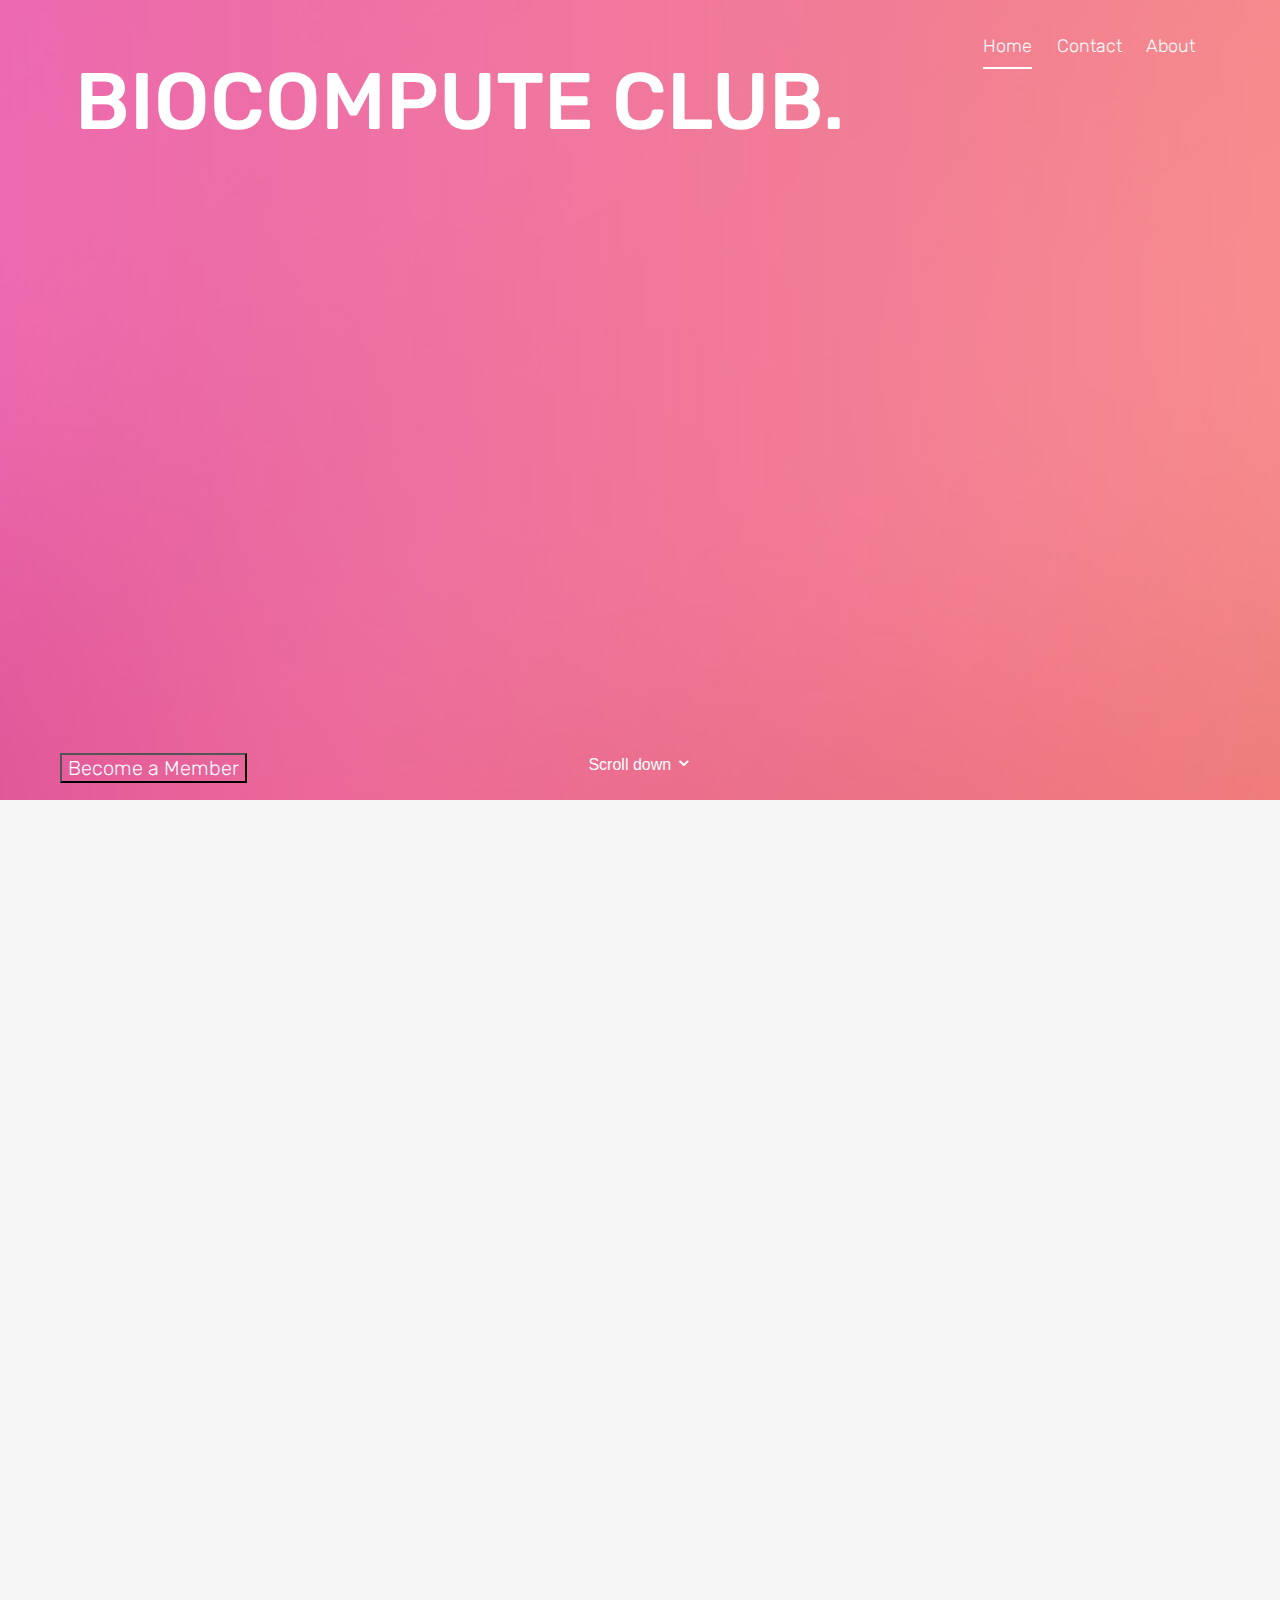
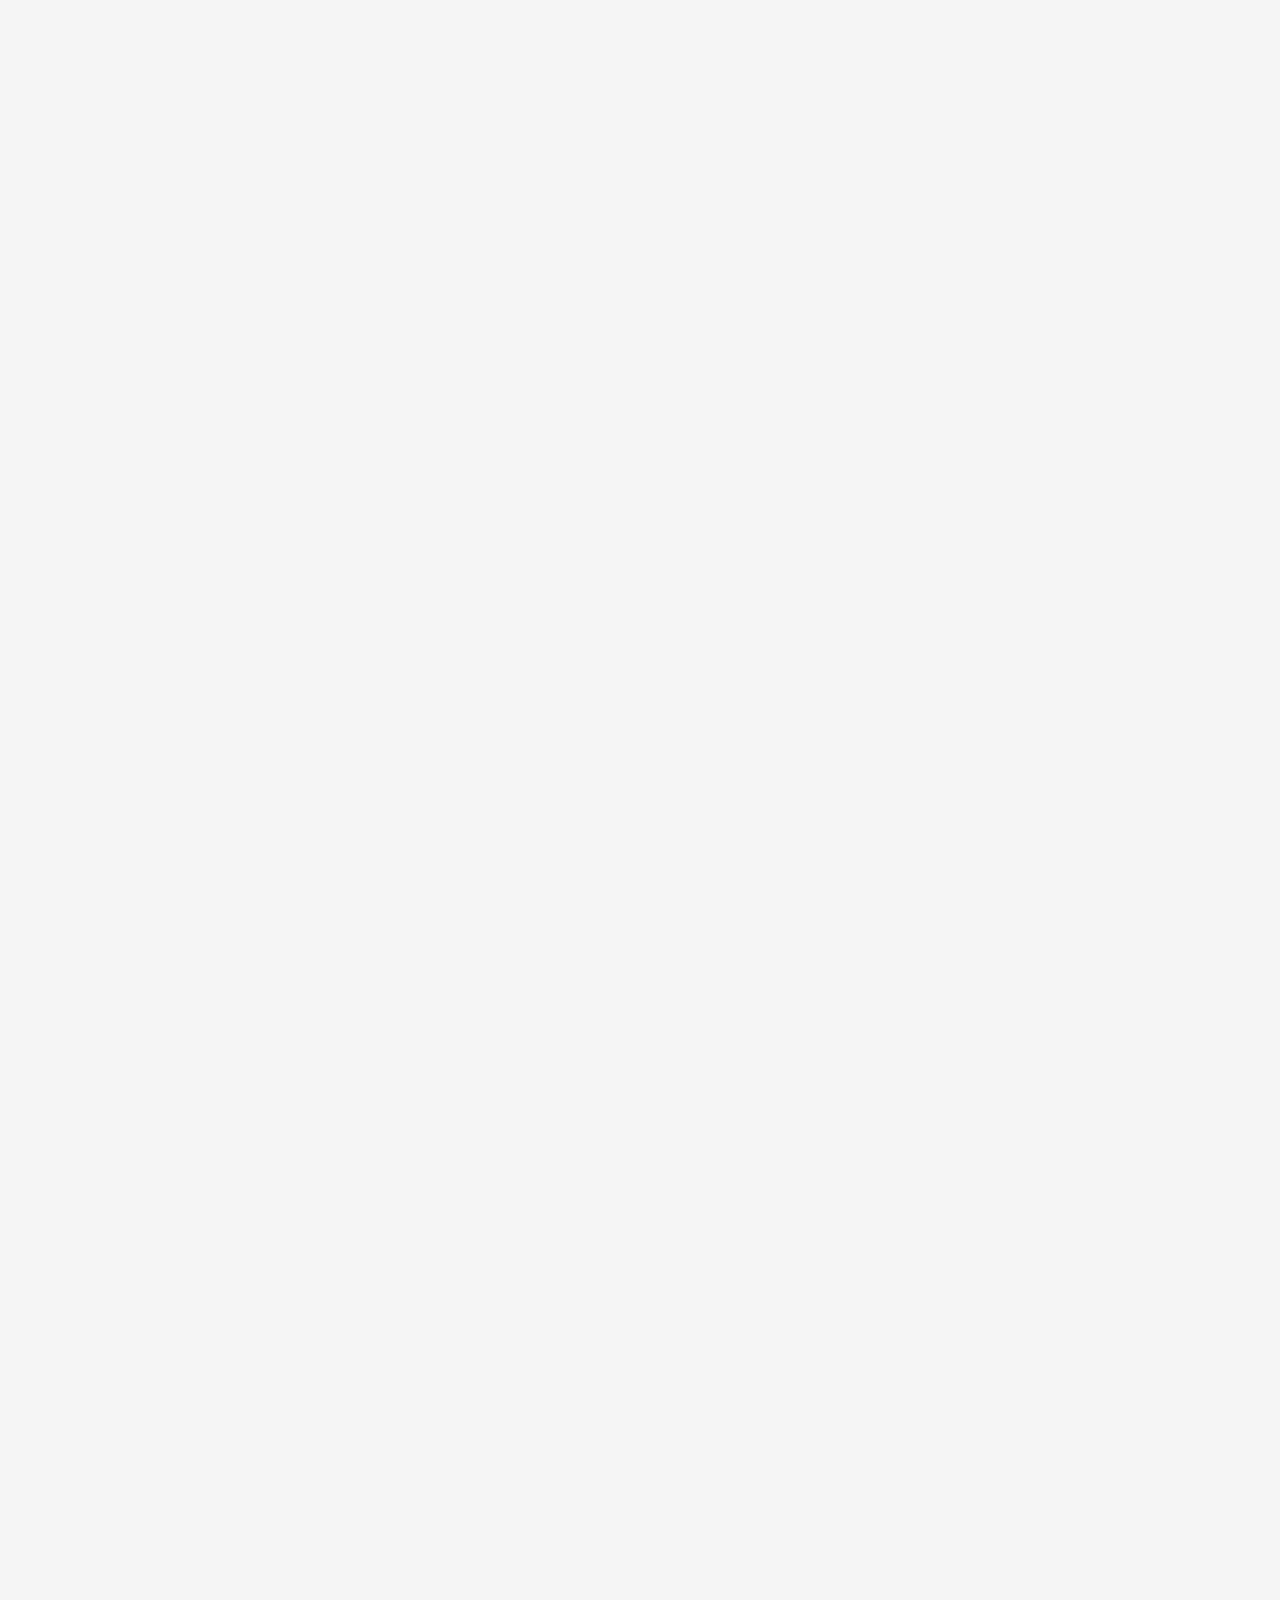
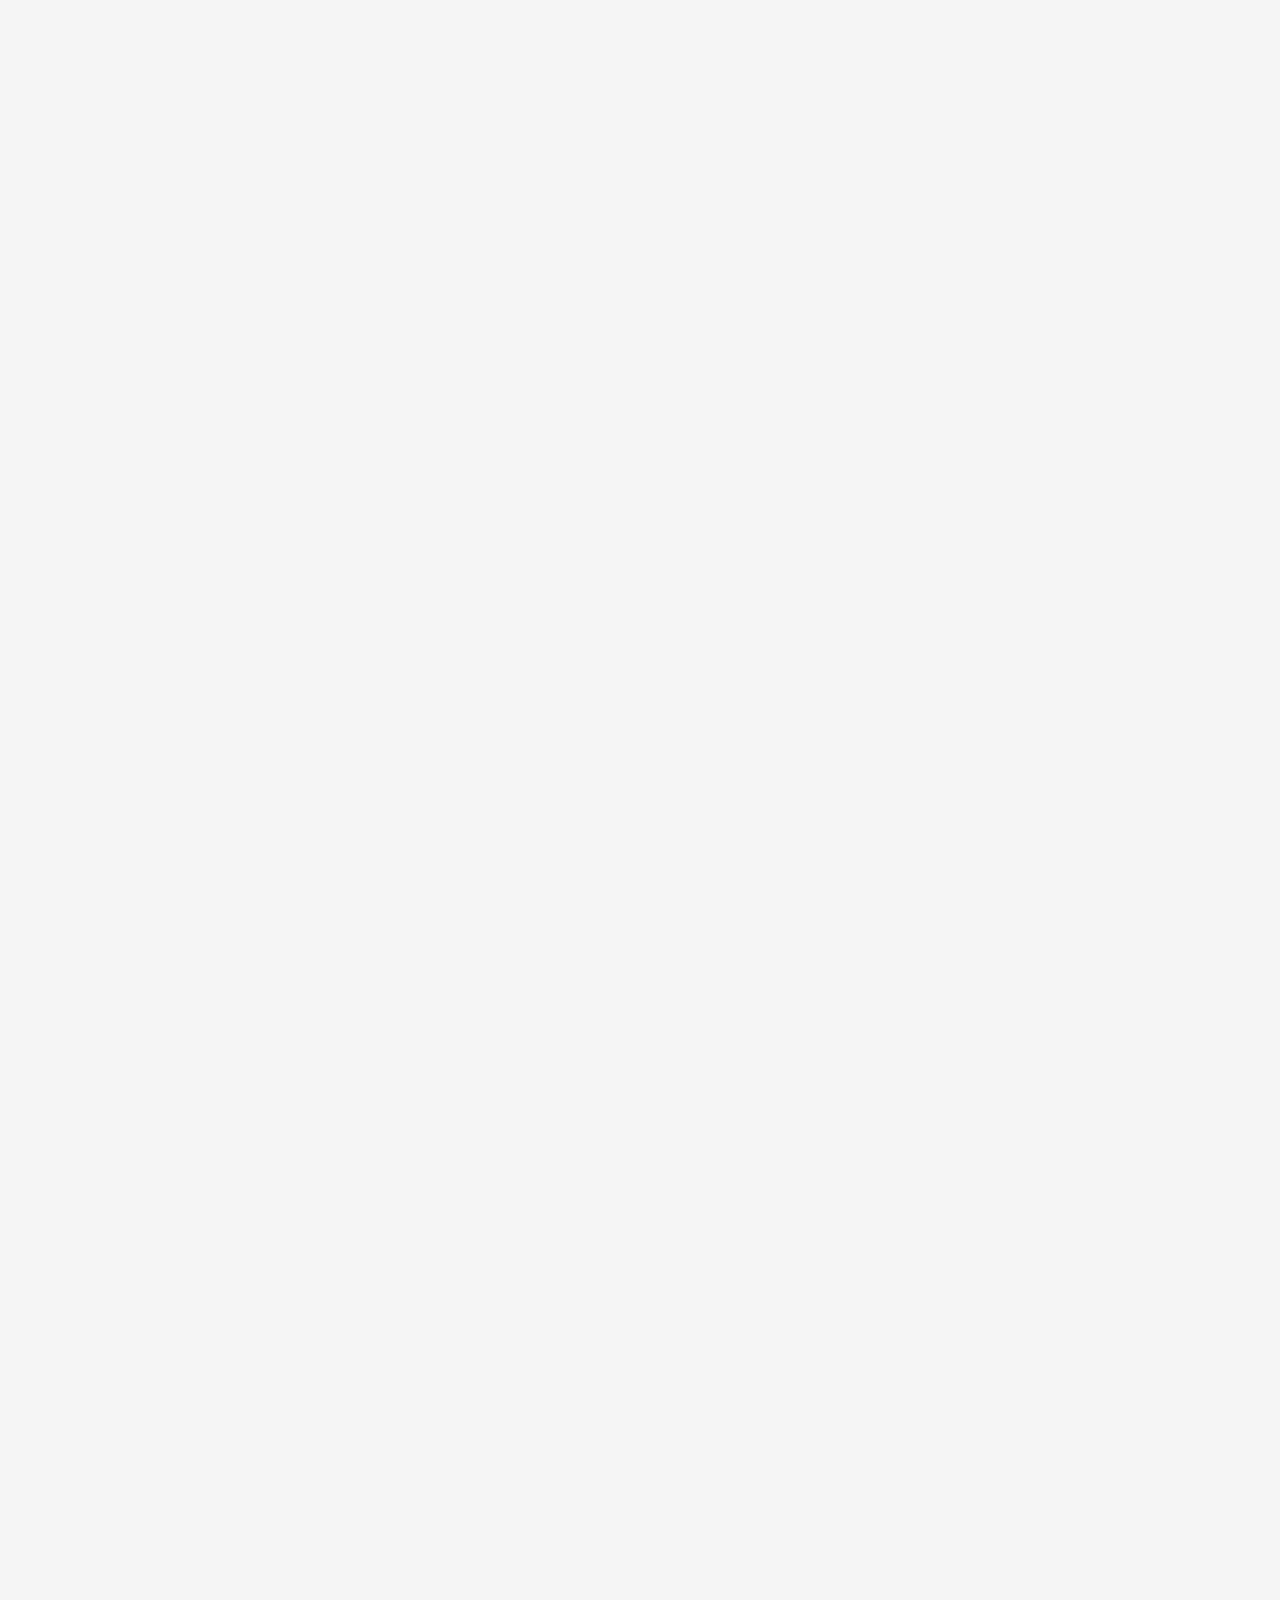
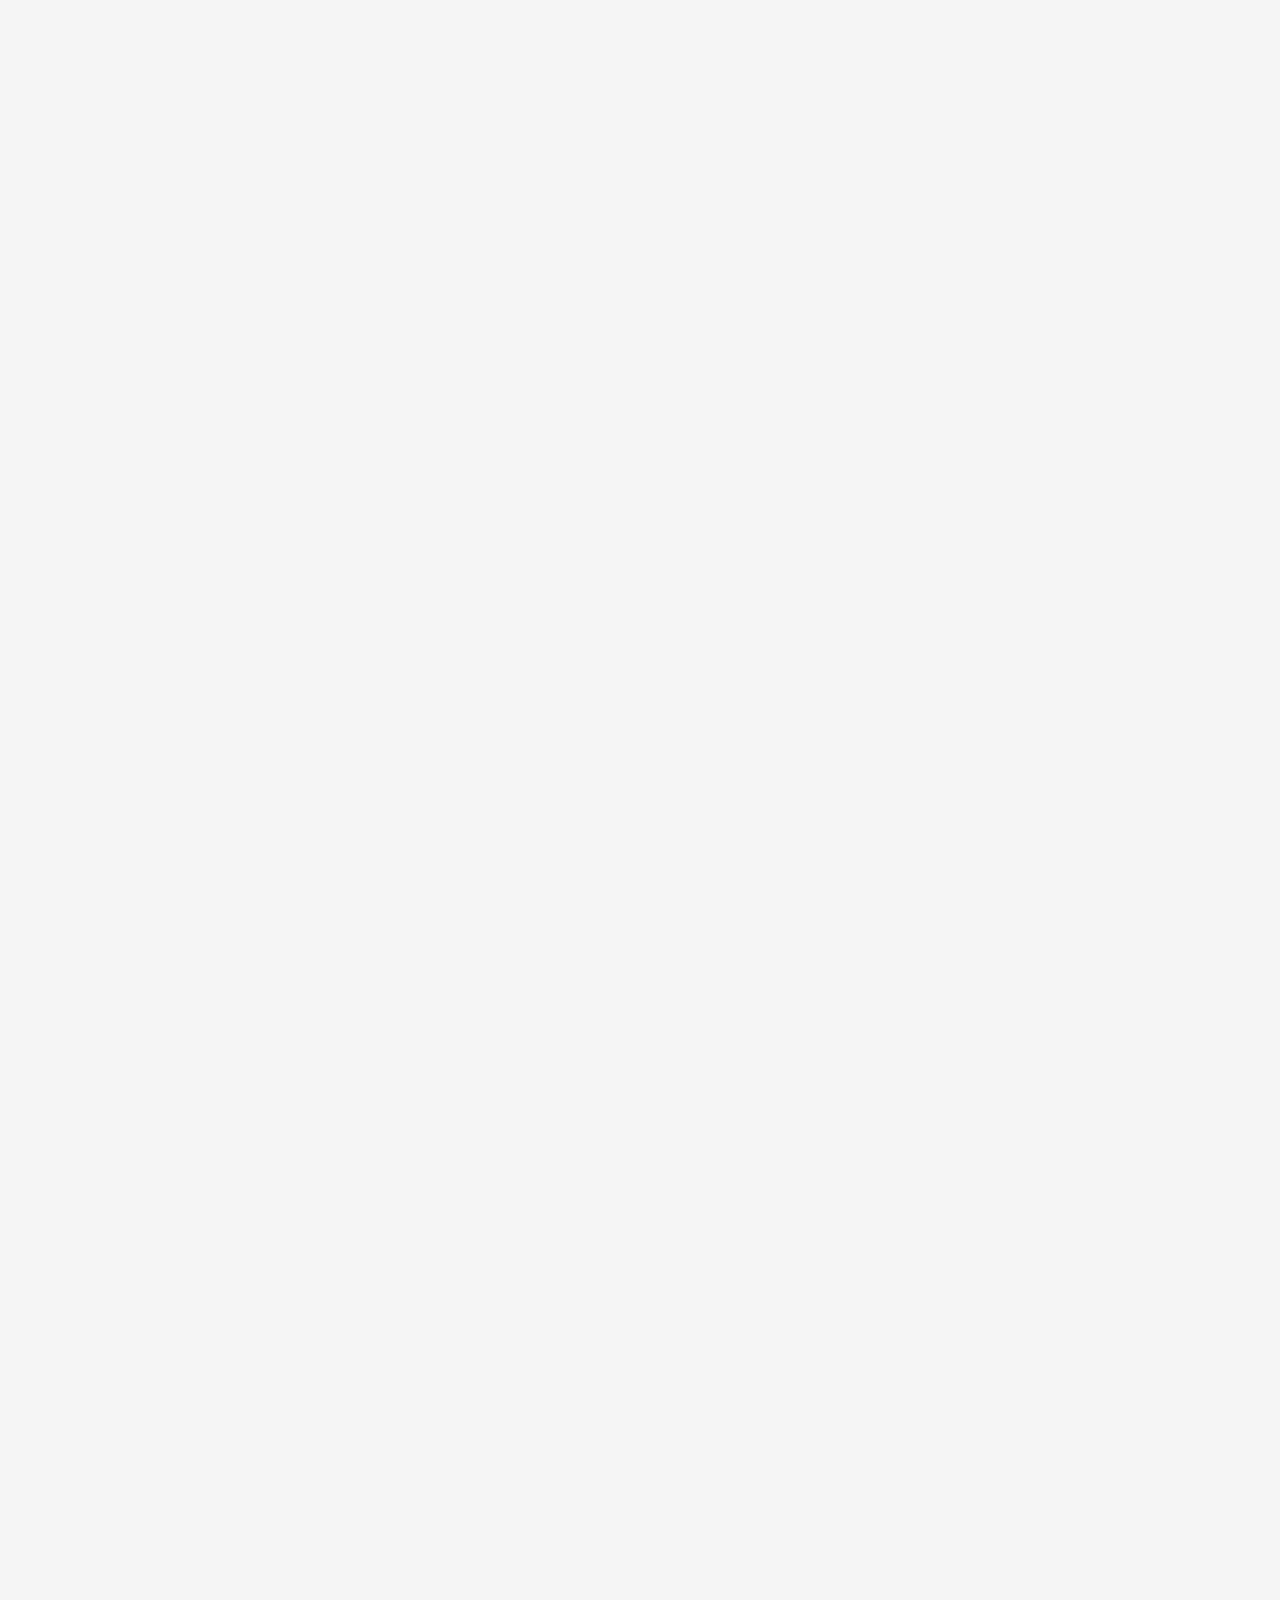
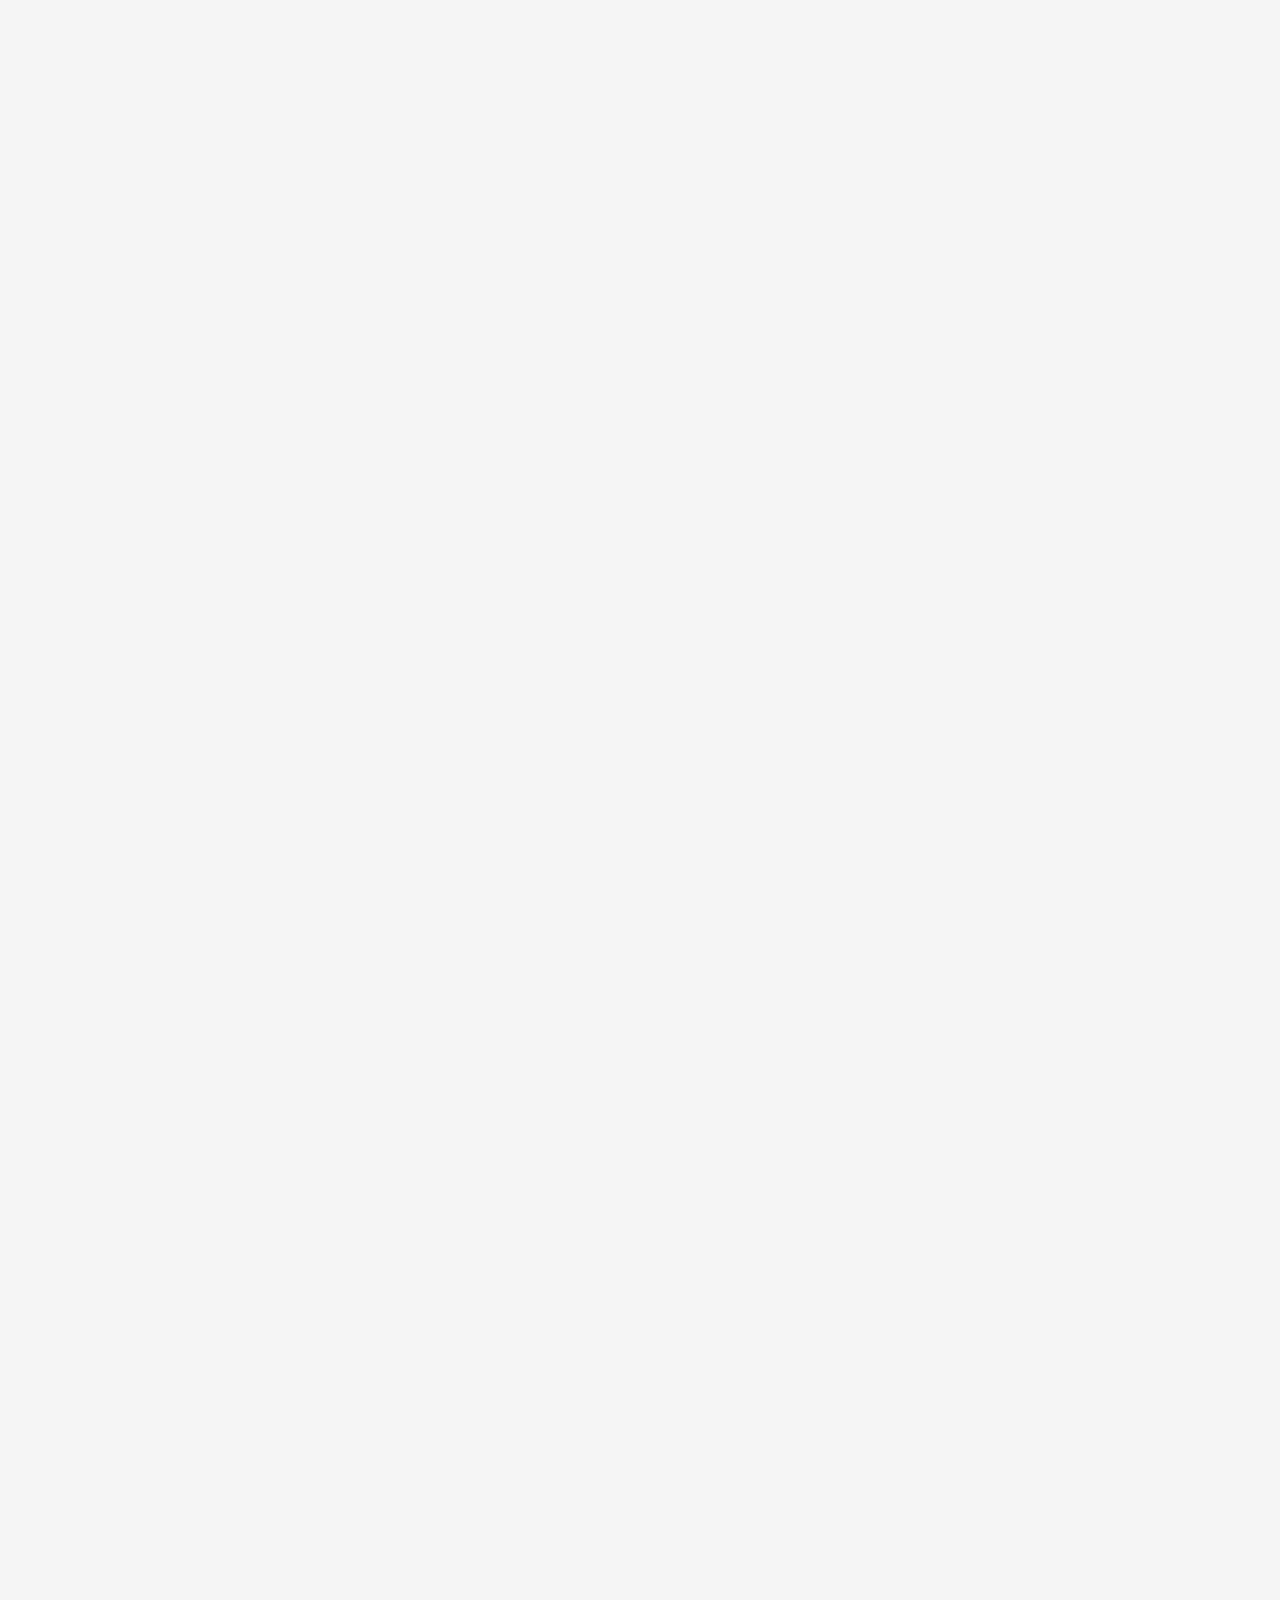
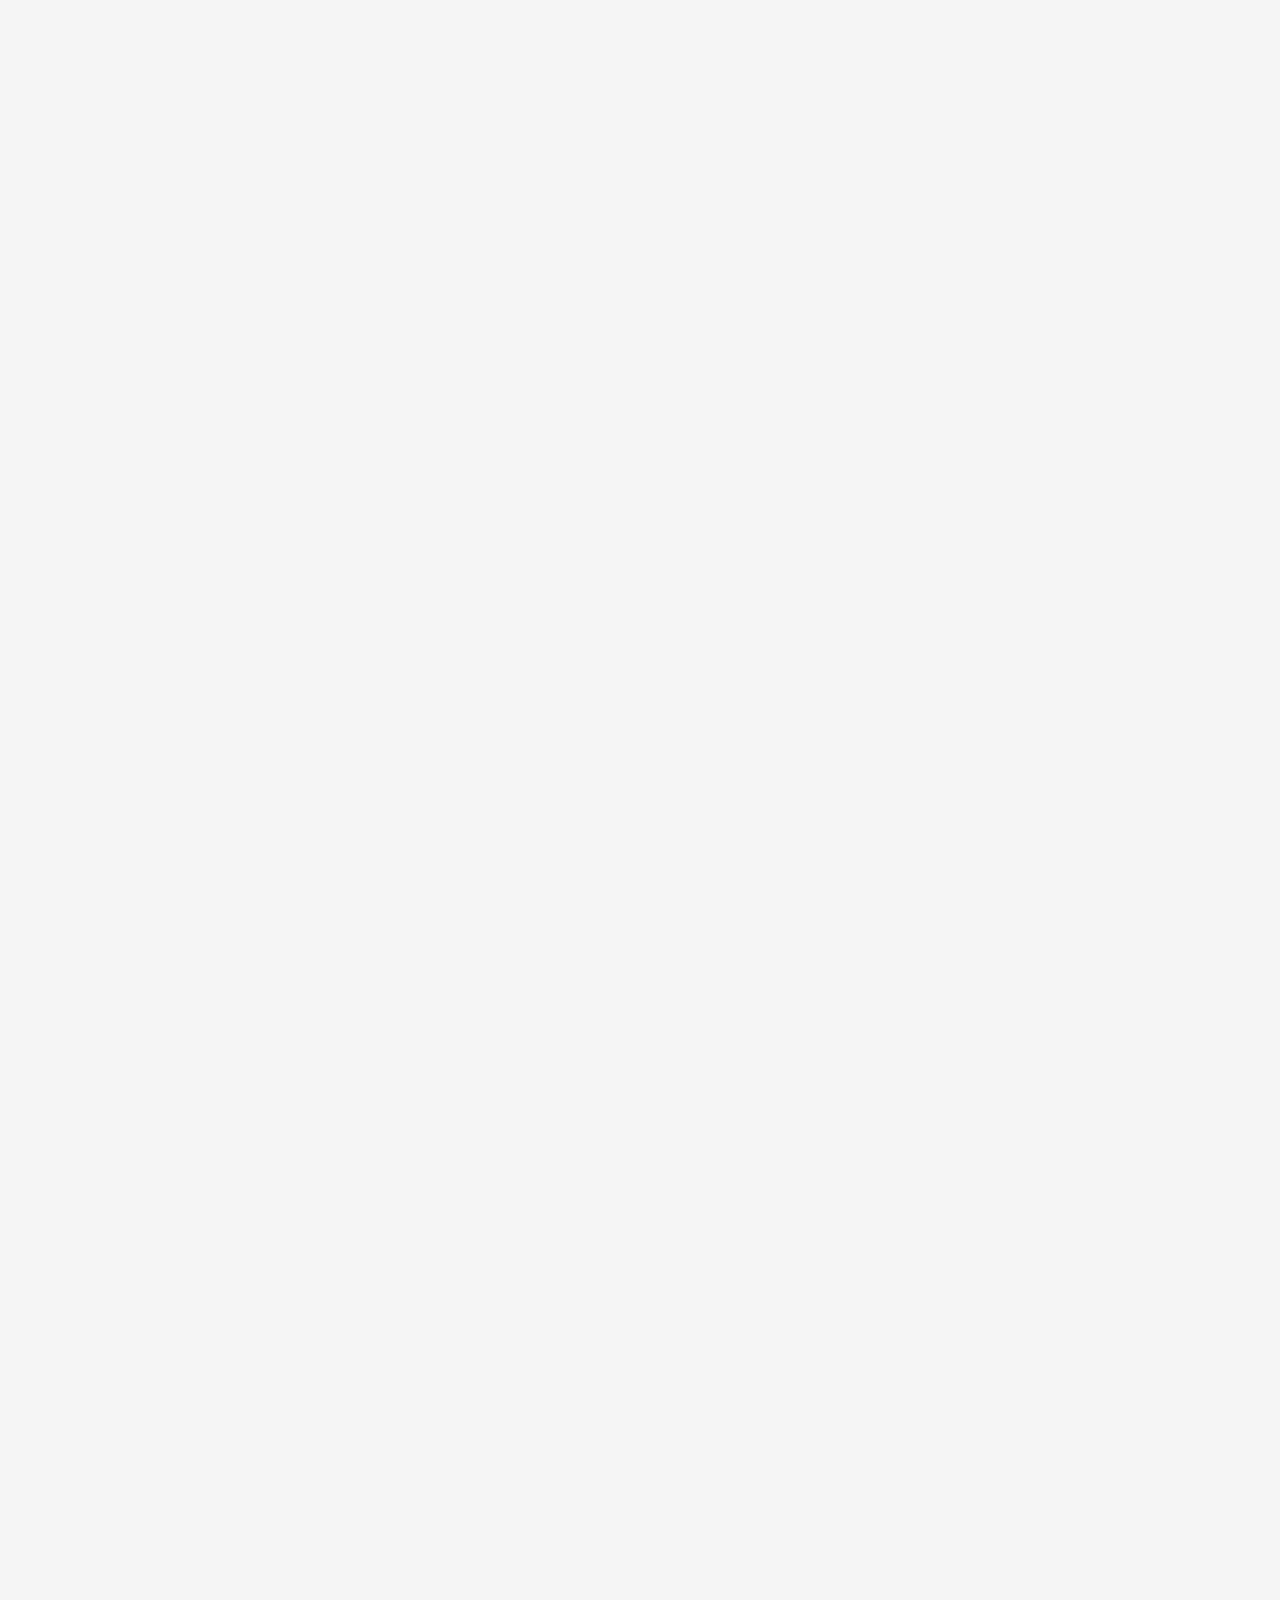
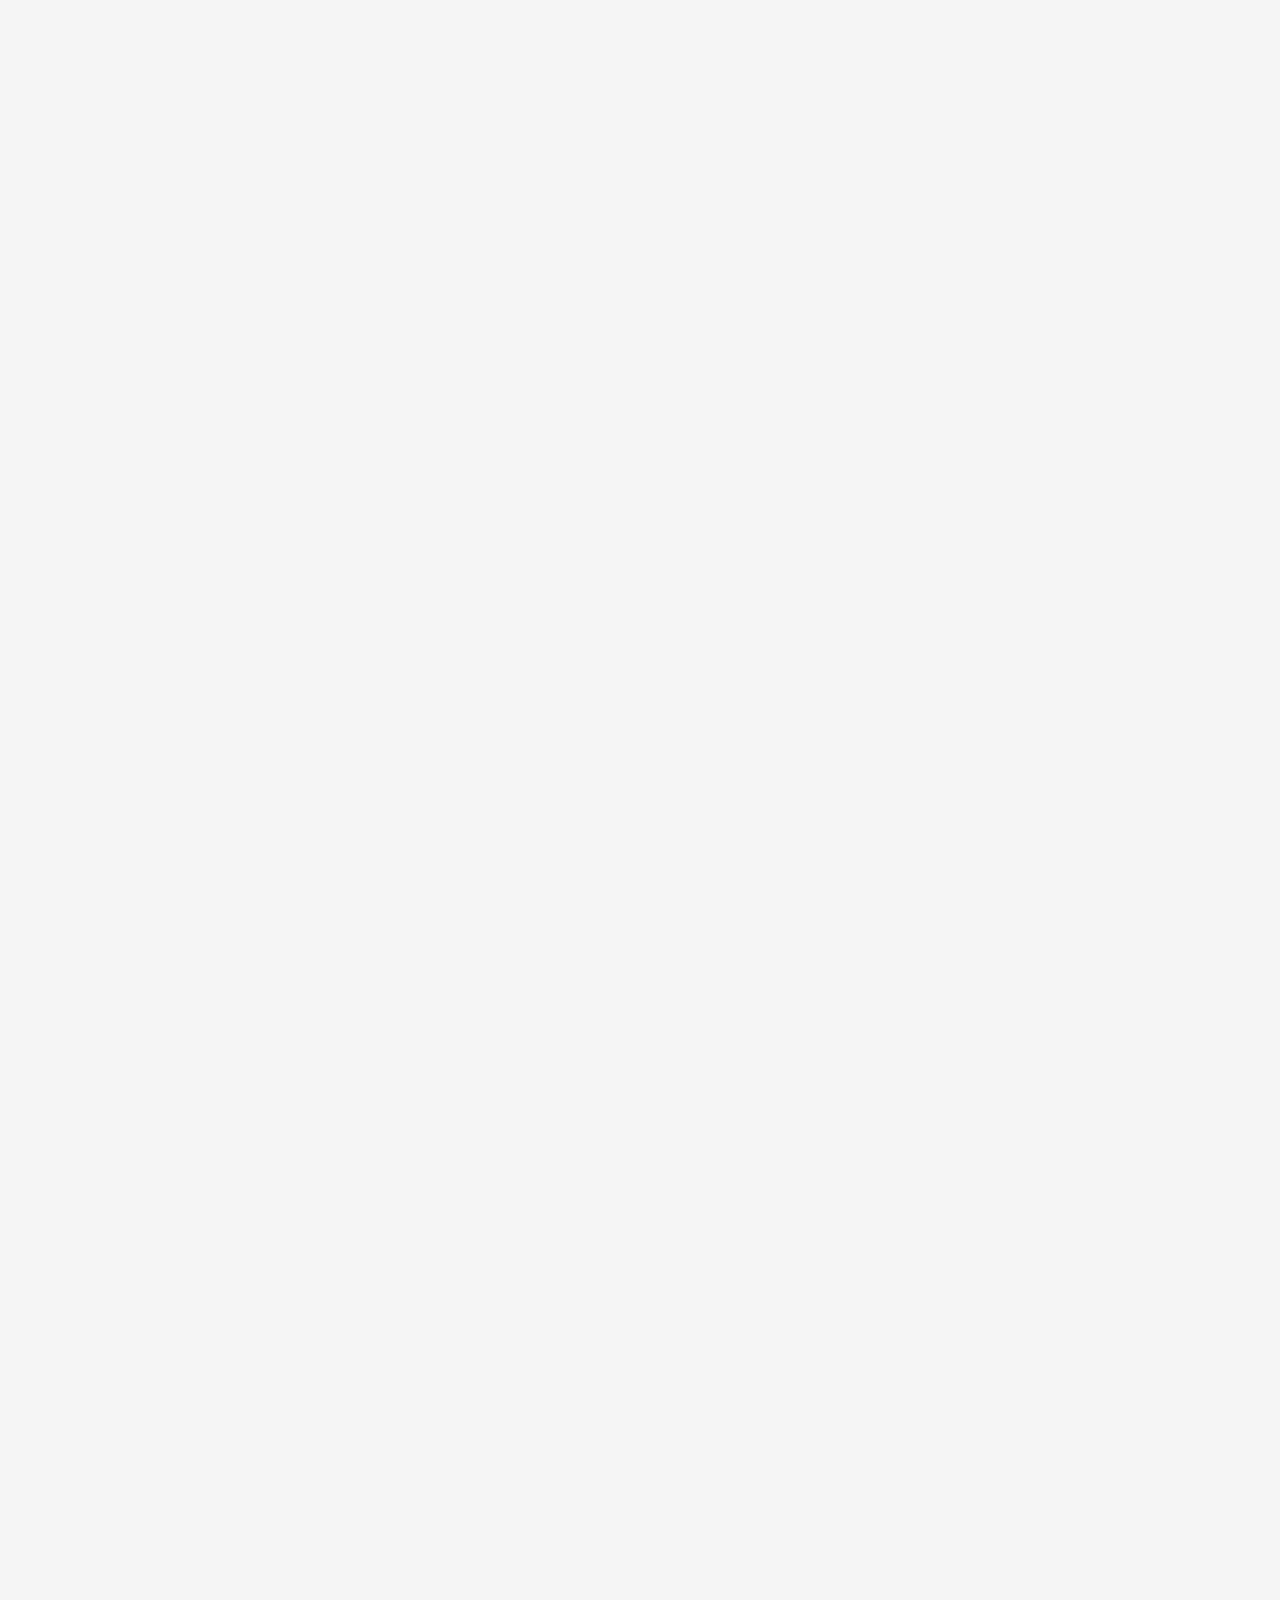
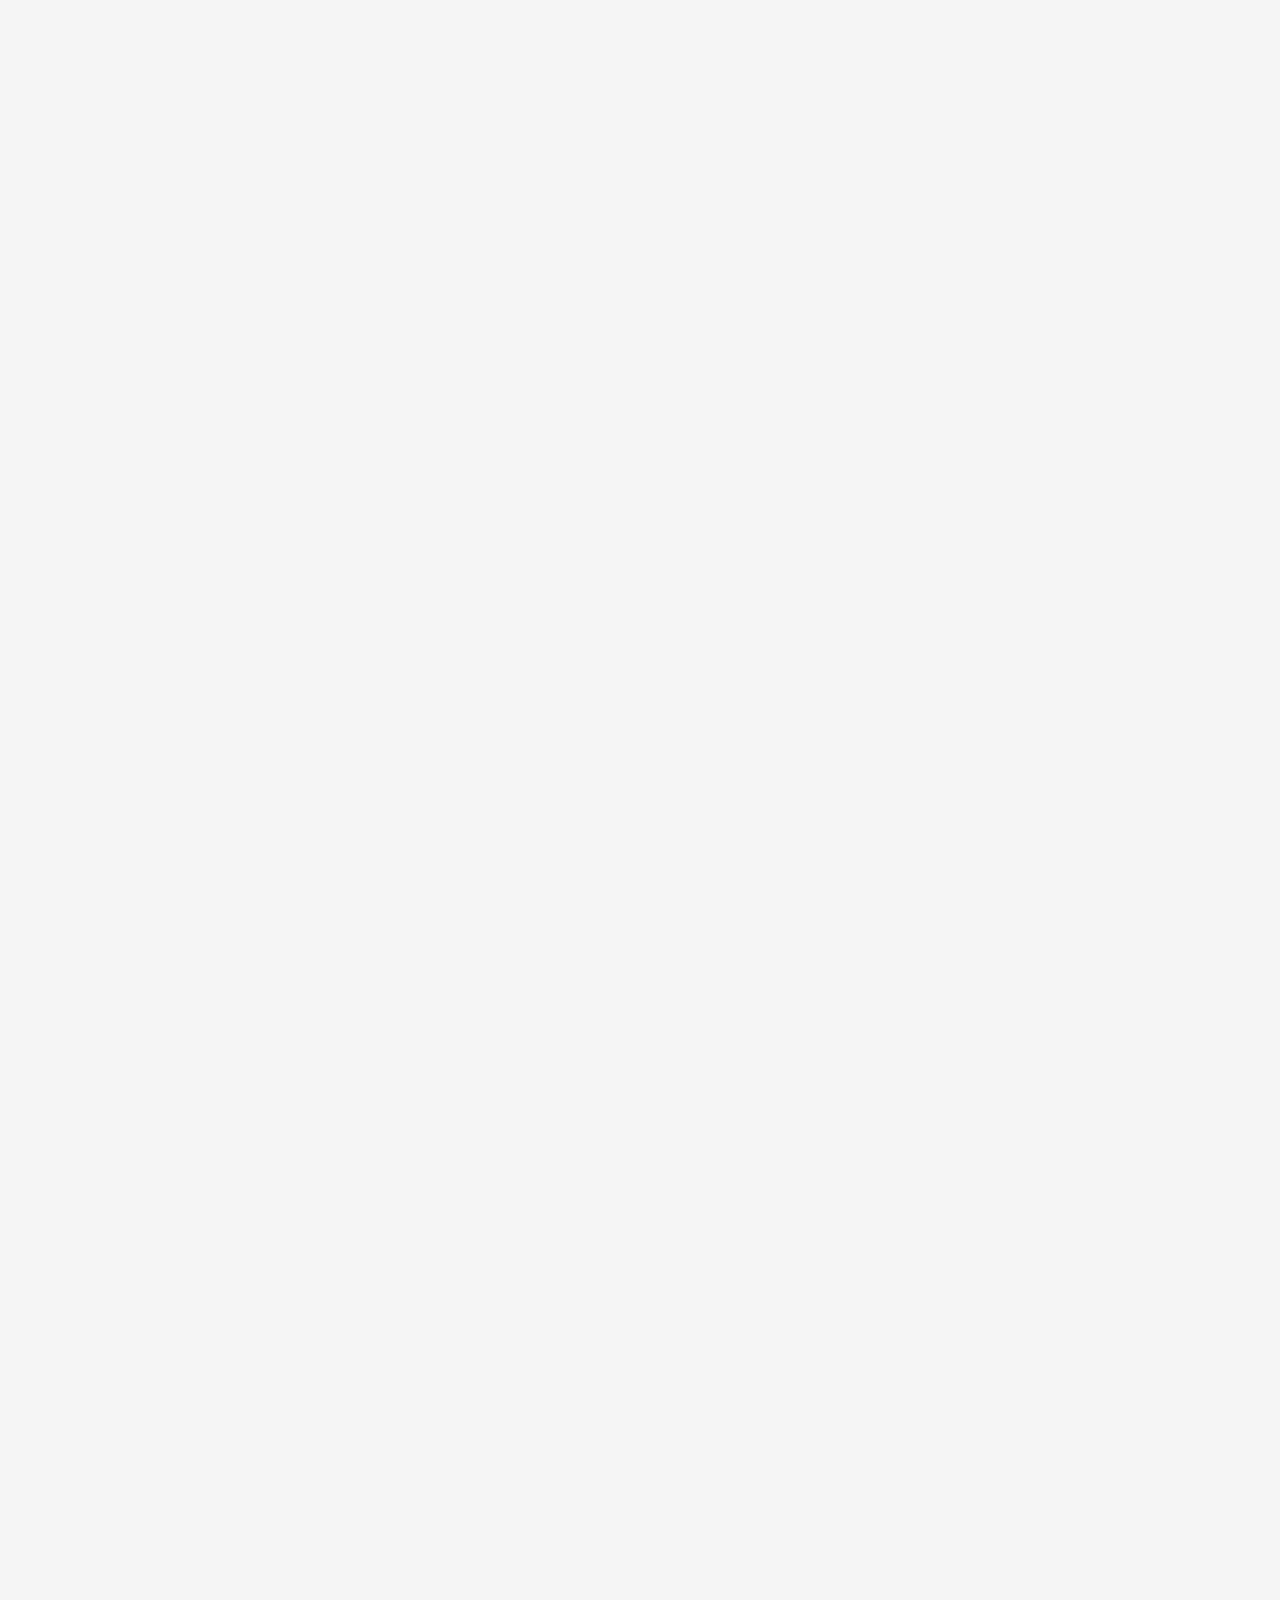
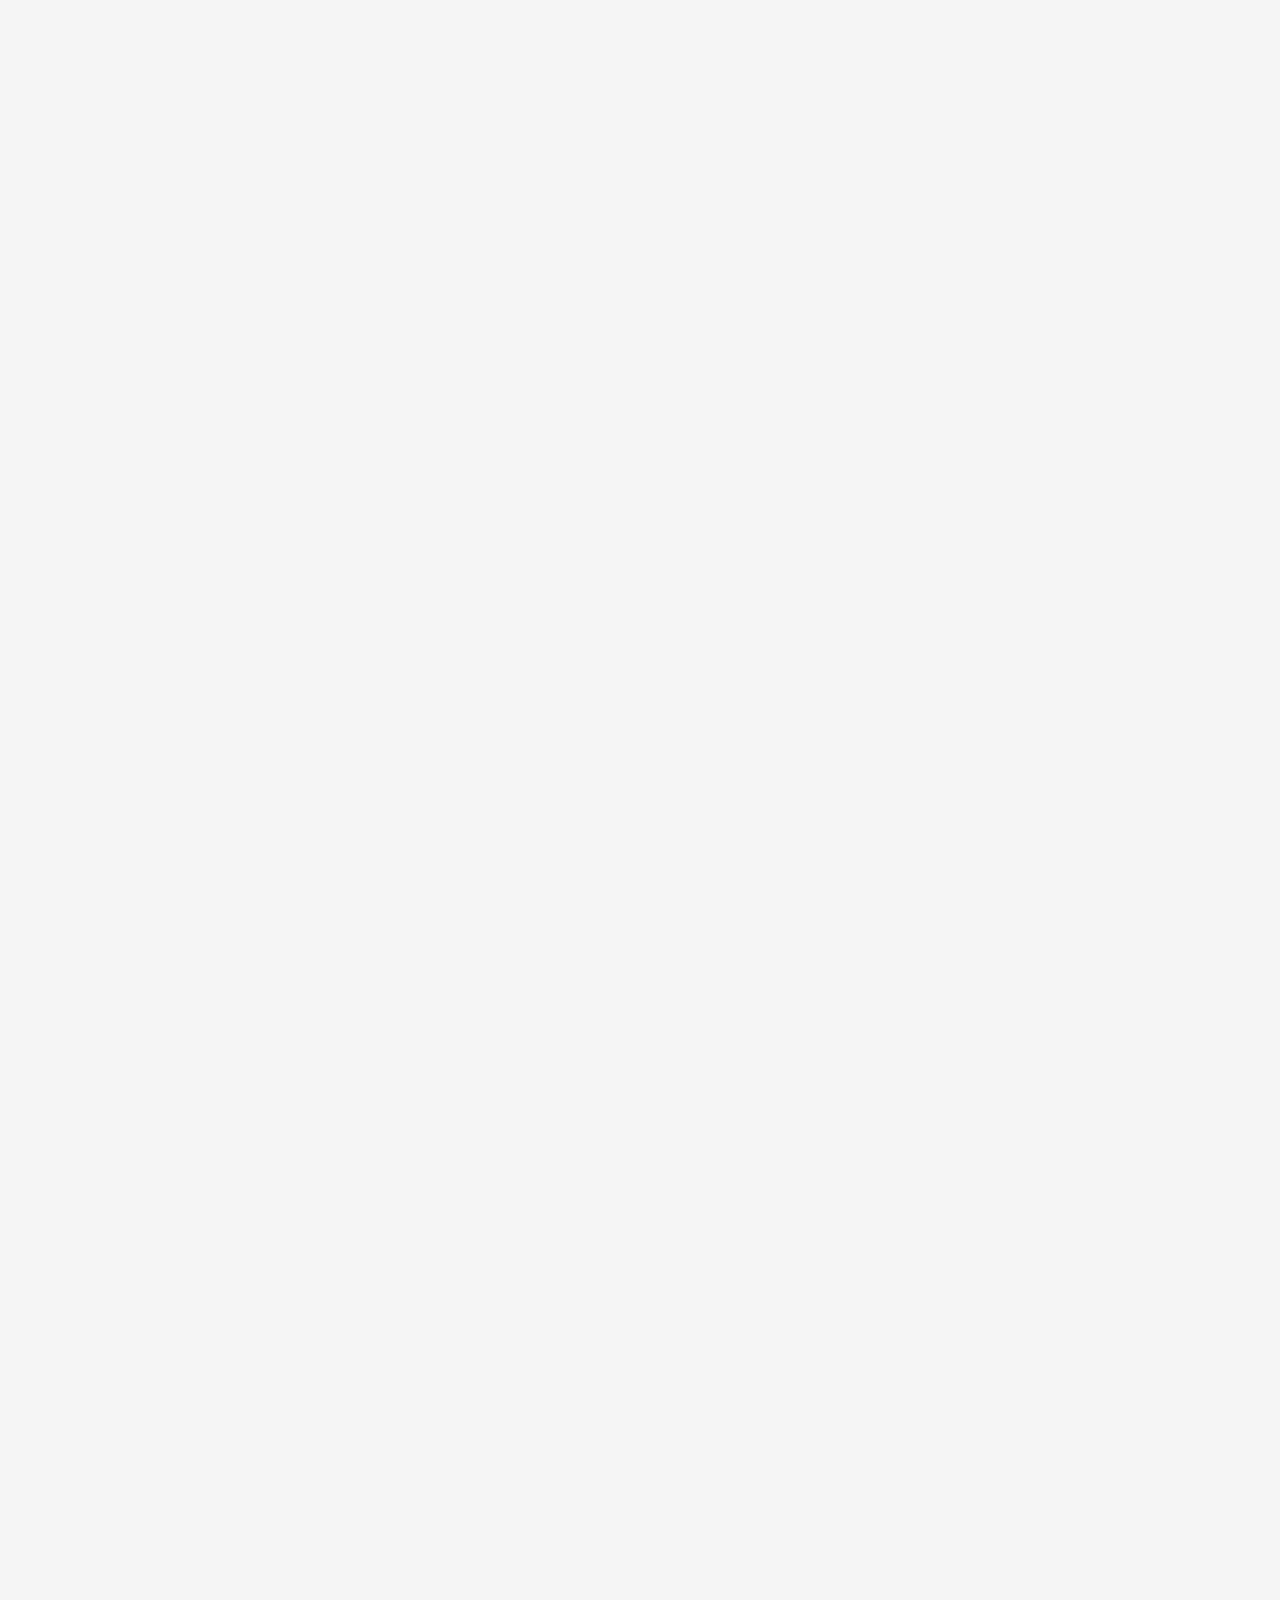
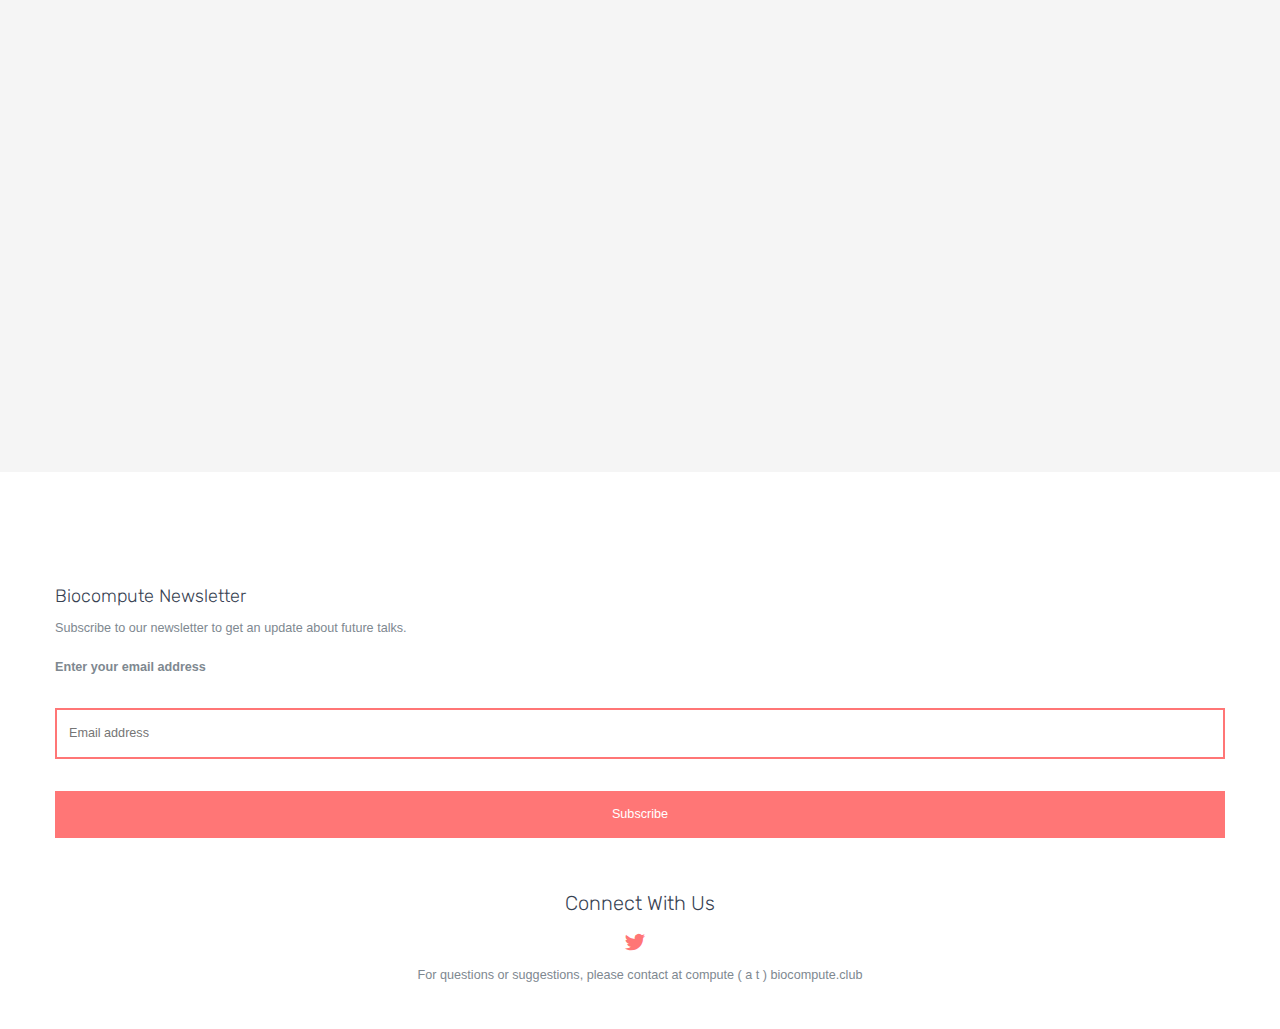
==== commit 05c89fc8: "updating my html files" ====
--- a/index.html
+++ b/index.html
@@ -152,6 +152,321 @@
         </h2>
       </div>
           -->
+
+          <div class="col-lg-12 col-md-12 mb70 section-heading probootstrap-animate">
+            <h2>September 25th, 2020 The Blind Cartographer: 'Imaging' with a DNA swarm<a href="https://scholar.google.com/citations?user=0nkIcOwAAAAJ&hl=en"> Dr, Nikhil Gopalkrishnan  <I> Wyss Institute  <SMALL>( Friday at 2 PM PST/  5 PM EST) <SMALL></I> </a></h2>
+              <h3 id="textbox">
+    
+                <p class="lead"> Talk Abstract</p>
+              <ul class="text-left with-icon colored">
+                <li><i class="icon-radio-checked"></i> <span style="text-align: justify;"> Techniques that can both spatially map out molecular features and discriminate many targets would be highly valued for their utility in studying fundamental nanoscale processes. Despite decades of development, no current technique can achieve both nanoscale resolution and discriminate hundreds of targets. Here, we report the development of a novel bottom-up technology that: (a) labels a sample with DNA barcodes, (b) measures pairwise-distances between labeled sites and writes them into DNA molecules, (c) reads the pairwise-distances by sequencing and (d) robustly integrates this noisy information to reveal the geometry of the underlying sample. We demonstrate our technology on DNA origami, which are complex synthetic nanostructures. We both spatially localized and uniquely identified over a hundred densely packed elements, some spaced just 6 nm apart, with an average spatial localization accuracy (RMS deviation) of ~2 nm. The bottom-up, sequencing-enabled mechanism of this 'DNA nanoscope' is fundamentally different from top-down imaging, and hence offers unique advantages in precision, throughput and accessibility.
+                </span></li>
+          <p class="lead"> About Dr. Gopalkrishnan    </p>
+          <!-- <li><i class="icon-radio-checked"></i> <span style="text-align: justify;">  TBD </p> -->
+          <li><i class="icon-radio-checked"></i> <span style="text-align: justify;"> Ph.D., Computer Science and Engineering, 2012; B.Tech, Computer Science and Engineering, 2006
+             </span></li>
+          <!-- <p class="lead"> Time</p> -->
+          <ul class="text-left with-icon colored">
+            <li><i class="icon-radio-checked"></i> <b> This talk will be host at 2 PM PST  / 5 PM EST via zoom </b></li>
+           </h3>
+           <p class="text-center">
+             <div class="col-md-4 col-md-offset-4 probootstrap-animate">
+              <a href="https://docs.google.com/forms/d/e/1FAIpQLSdGkukNQmg_cuK6MIvEK44e7VfI4hSUzjOSR0SGSJ8N-zGiUw/viewform?usp=sf_link" class="btn btn-primary btn-lg btn-block" role="button">Apply</a>
+           </p>
+              </div> 
+         </div>
+
+          <div class="col-lg-12 col-md-12 mb70 section-heading probootstrap-animate">
+                                                                                <h2> September 4th, 2020 Modeling and control for molecular self-assembly and the construction of genetic circuits<a href="https://scholar.google.com/citations?user=VAkUEJoAAAAJ&hl=en"> Professor, Xun Tang  <I> Louisiana State University  <SMALL>( Friday at 2 PM PST/  5 PM EST) <SMALL></I> </a></h2>
+                                                                                  <h3 id="textbox">
+                                                                        
+                                                                                    <p class="lead"> Talk Abstract</p>
+                                                                                  <ul class="text-left with-icon colored">
+                                                                                    <li><i class="icon-radio-checked"></i> <span style="text-align: justify;">Control theory studies the design strategies to deliver desired performance of the process of interest. Applications of control theory has benefited a wide range of fields from molecular self-assembly to gene expression regulation. 
+                    
+                                                                                      In this talk, I will focus on a colloidal self-assembly system and simple genetic circuits to discuss the application of mathematical modeling, including both data-driven and first principle-based approaches and control theory in tackling the challenge of molecular self-assembly and the design of genetic circuits. Specifically, I will demonstrate the use of a generalizable optimal control framework that involves dimensionality reduction, data-driven modeling, and dynamic programming, in the control of a high dimensional stochastic colloidal self-assembly process, and how this approach could be applied to control genetic molecular assembly process. I will also talk about how first principle-based modeling could help design and construct predictable genetic circuits, using a small-RNA and CRISPRi combined pulse generator as an example. 
+                                                                                    </span></li>
+                                                                              <p class="lead"> About Professor Tang   </p>
+                                                                              <!-- <li><i class="icon-radio-checked"></i> <span style="text-align: justify;">  TBD </p> -->
+                                                                              <li><i class="icon-radio-checked"></i> <span style="text-align: justify;"> Dr. Xun Tang obtained his Ph.D. in Chemical Engineering from Georgia Tech in 2016, with his thesis work focused on optimal control for colloidal self-assembly. He then worked in the Franco’s lab (UCLA) as a postdoc working on control theory-based genetic circuits. After that he spent several months at the Salis lab at Penn State working on RNA degradation simulation, before joining Ford as a research engineer. 
+         
+                                                                               Starting on August 15th, 2020, Dr. Xun Tang will join the Cain Cain Department of Chemical Engineering at Louisiana State University as a tenure track Assistant Professor, and his future research will focus on machine learning, optimal control, molecular self-assembly, and synthetic biology. 
+                                                                                 </span></li>
+                                                                              <!-- <p class="lead"> Time</p> -->
+                                                                              <ul class="text-left with-icon colored">
+                                                                                <li><i class="icon-radio-checked"></i> <b> This talk will be host at 2 PM PST  / 5 PM EST via zoom </b></li>
+                                                                               </h3>
+                                                                               <p class="text-center">
+                                                                                 <div class="col-md-4 col-md-offset-4 probootstrap-animate">
+                                                                                  <a href="https://docs.google.com/forms/d/e/1FAIpQLSdGkukNQmg_cuK6MIvEK44e7VfI4hSUzjOSR0SGSJ8N-zGiUw/viewform?usp=sf_link" class="btn btn-primary btn-lg btn-block" role="button">Apply</a>
+                                                                               </p>
+                                                                                  </div> 
+                                                                             </div>
+
+                                                                             <div class="col-lg-12 col-md-12 mb70 section-heading probootstrap-animate">
+                                                                              <h2> August 28, 2020 Organic Ionic Memories for Neuromorphic Computing <a href="https://profiles.stanford.edu/armantas-melianas"> Dr. Armantas Melianas  <I> Stanford University  <SMALL>( Friday at 2 PM PST/  5 PM EST) <SMALL></I> </a></h2>
+                                                                                <h3 id="textbox">
+                                                                      
+                                                                                  <p class="lead"> Talk Abstract</p>
+                                                                                <ul class="text-left with-icon colored">
+                                                                                  <li><i class="icon-radio-checked"></i> <span style="text-align: justify;"> Novel materials and device architectures are needed to address the inability of CMOS transistor scaling to meet the increasingly demanding computational density and energy efficiency requirements of artificial intelligence. To address these challenges, we have recently introduced organic ionic memories that are accurately programmable by ion fluxes into an organic semiconductor channel, similar to the synaptic cleft in the brain. This novel device concept is expected to unlock capabilities unattainable by conventional circuits, non-volatile memories and CMOS technology.
+                                                                                  </br> In this talk, I will explain neuromorphic device requirements using illustrative examples and how we designed [1] our memories to meet these needs, such as write linearity, high speed, energy efficiency, bit precision, endurance, and size. Using a proof-of-concept 3x3 array, we have demonstrated parallel array programming [2], which enables significantly faster and more energy efficient artificial neural network (ANN) accelerators than previously possible using conventional memories. Furthermore, I will show the first steps in coupling organic ionic memories with live cells [3], paving the way towards combining artificial neuromorphic systems with biological neural networks.
+                                                                                       </span></li>
+        
+                            
+                                                                                      
+                                                                               
+                                                                                     <!-- <p class="lead"> Talk Abstract</p> -->
+                                                                                     <p class="lead"> About Dr. Melianas   </p>`
+                                                                                       <!-- <li><i class="icon-radio-checked"></i> <span style="text-align: justify;">  TBD </p> -->
+                                                                                       <li><i class="icon-radio-checked"></i> <span style="text-align: justify;"> Armantas is a Wallenberg Foundation postdoctoral fellow at Stanford University, developing novel semiconductor memories for neuromorphic computing applications in the lab of Prof. Alberto Salleo. He is also interested in developing better biosensors and bioelectronics devices using soft materials such as organic semiconductors and holds a PhD degree in Applied Physics for research on thin-film solar cells from the lab of Prof. Olle Ingänas.
+                                                                                          </span></li>
+                                                                                       <!-- <p class="lead"> Time</p> -->
+        
+                                                                                       <p class="lead"> References </p>
+                  
+                                                                                       <li><span style="text-align: justify;"></span> <em><small>1. Melianas, A. et al. Temperature-resilient solid-state organic artificial synapses for neuromorphic computing. Science Advances 6, eabb2958 (2020).</small> </em></li>
+                                                                                       <li><span style="text-align: justify;"></span> <em> <small>2. Fuller, E. J. et al. Parallel programming of an ionic floating-gate memory array for scalable neuromorphic computing. Science 364, 570–574 (2019).</small></em></li>
+                                                                                       <li><span style="text-align: justify;"></span> <em><small>3. Keene, S. T. et al. A biohybrid synapse with neurotransmitter-mediated plasticity. Nature Materials (2020). doi:10.1038/s41563-020-0703-y</small> </em></li>
+                                                                                       <ul class="text-left with-icon colored">
+                                                                                         <li><i class="icon-radio-checked"></i> <b> This talk will be host at 2 PM PST  / 5 PM EST via zoom </b></li>
+                                                                                        </h3>
+                                                                                        <p class="text-center">
+                                                                                          <div class="col-md-4 col-md-offset-4 probootstrap-animate">
+                                                                                           <a href="https://docs.google.com/forms/d/e/1FAIpQLSdGkukNQmg_cuK6MIvEK44e7VfI4hSUzjOSR0SGSJ8N-zGiUw/viewform?usp=sf_link" class="btn btn-primary btn-lg btn-block" role="button">Apply</a>
+                                                                                        </p>
+                                                                                           </div> 
+                                                                                      </div>
+
+                                                                                      <div class="col-lg-12 col-md-12 mb70 section-heading probootstrap-animate">
+                                                                                        <h2> August 14, 2020 DNA Punch-Cards: Implementations and Coding-Theoretic Questions <a href="http://publish.illinois.edu/milenkovic/">Professor Olgica Milenkovic <I> University of Illinois at Urbana-Champaign <SMALL>( Friday at 2 PM PST/  5 PM EST) <SMALL></I> </a></h2>
+                                                                                          <h3 id="textbox">
+                                                                                
+                                                                                            <p class="lead"> Talk Abstract</p>
+                                                                                          <ul class="text-left with-icon colored">
+                                                                                            <li><i class="icon-radio-checked"></i> <span style="text-align: justify;">Recent implementations of synthetic DNA-based data storage systems have demonstrated several promising applications of macromolecular recorders. However, the proposed systems suffer from high cost, read-write latency and error-rates that render them non-competitive with traditional silicon-based devices. One means to avoid synthesizing DNA is to use readily available, naturally occurring DNA. As the nucleotide sequences of native DNA are fixed, they cannot be edited to accommodate arbitrary user-defined content. Hence, instead of changing the sequence content, one may adopt an alternative recording strategy -- akin to card punching -- that modifies the topology of native DNA to encode desired information. We describe the first macromolecular storage paradigm in which data is written in the form of “nicks” at predetermined positions on the sugar-phosphate backbone of double–stranded native DNA. The platform accommodates parallel nicking on one and multiple genomic DNAfragments, and paired nicking and disassociation for creating “toehold” regions that enable single-bit random access and strand displacement. It also provides a large mass of inexpensive DNA that may be used for multiple, error-free readout cycles via current sequencing technologies. As a proof of concept, we used the multiple-turnover programmable artificial restriction enzymes to punch both text and image files into the PCR products of Escherichia coli genomic DNA fragments in vitro. The encoded data was reliably reconstructed through sequence alignment and read coverage analysis. The described storage implementation is accompanied by a number of new coding-theoretic questions and constructions connecting combinatorial designs and set discrepancy theory.
+                            
+                            
+                                                                                              This is a joint work with S Kasra Tabatabaei, Boya Wang, Nagendra Bala Murali Athreya, Behnam Enghiad, Alvaro Gonzalo Hernandez, Jean-Pierre Leburton, David Soloveichik and Huimin Zhao.</span></li>
+                                                                                         
+                                                                                               <!-- <p class="lead"> Talk Abstract</p> -->
+                                                                                               <p class="lead"> About Professor Milenkovic  </p>
+                                                                                                 <!-- <li><i class="icon-radio-checked"></i> <span style="text-align: justify;">  TBD </p> -->
+                                                                                                 <li><i class="icon-radio-checked"></i> <span style="text-align: justify;">Olgica Milenkovic is a professor of Electrical and Computer Engineering at the University of Illinois, Urbana-Champaign (UIUC), and Research Professor at the Coordinated Science Laboratory. She obtained her Masters Degree in Mathematics in 2001 and PhD in Electrical Engineering in 2002, both from the University of Michigan, Ann Arbor. Prof. Milenkovic heads a group focused on addressing unique interdisciplinary research challenges spanning the areas of algorithm design and computing, bioinformatics, coding theory, machine learning and signal processing. Her scholarly contributions have been recognized by multiple awards, including the NSF Faculty Early Career Development (CAREER) Award, the DARPA Young Faculty Award, the Dean’s Excellence in Research Award, and several best paper awards. In 2013, she was elected a UIUC Center for Advanced Study Associate and Willett Scholar while in 2015 she was elected Distinguished Lecturer of the Information Theory Society. In 2018 she became an IEEE Fellow. She has served as Associate Editor of the IEEE Transactions of Communications, the IEEE Transactions on Signal Processing, the IEEE Transactions on Information Theory and the IEEE Transactions on Molecular, Biological and Multi-Scale Communications. In 2009, she was the Guest Editor in Chief of a special issue of the IEEE Transactions on Information Theory on Molecular Biology and Neuroscience.  </span></li>
+                                                                                                 <!-- <p class="lead"> Time</p> -->
+                                                                                                 <ul class="text-left with-icon colored">
+                                                                                                   <li><i class="icon-radio-checked"></i> <b> This talk will be host at 2 PM PST  / 5 PM EST via zoom </b></li>
+                                                                                                  </h3>
+                                                                                                  <p class="text-center">
+                                                                                                    <div class="col-md-4 col-md-offset-4 probootstrap-animate">
+                                                                                                     <a href="https://docs.google.com/forms/d/e/1FAIpQLSdGkukNQmg_cuK6MIvEK44e7VfI4hSUzjOSR0SGSJ8N-zGiUw/viewform?usp=sf_link" class="btn btn-primary btn-lg btn-block" role="button">Apply</a>
+                                                                                                  </p>
+                                                                                                     </div> 
+                                                                                                </div>
+
+                                                                                                <div class="col-lg-12 col-md-12 mb70 section-heading probootstrap-animate">
+                                                                                                  <h2> August 7, 2020 Roundtable Discussion with Professor Steven Benner on Future of Biocomputing <a href="http://www.ffame.org/sbenner.php">Professor Steven Benner<I> Harvard University <SMALL>( Friday at 2 PM PST/  5 PM EST) <SMALL></I> </a></h2>
+                                                                                                    <h3 id="textbox">
+                                                                                          
+                                                                                                      <p class="lead"> Talk Abstract</p>
+                                                                                                    <ul class="text-left with-icon colored">
+                                                                                                      <li><i class="icon-radio-checked"></i> <span style="text-align: justify;">The concept of using biomolecules like DNA as information storage
+                                                                                                        platforms comes primarily from people who know very little about DNA and other biomolecules as actual chemicals. Therefore, they do not know that DNA is not particularly stable, which contradicts the "stability" often cited in the literature as a reason for why DNA should be used for information storage. Those not familiar with DNA as a molecular substance seem to believe that "A pairs with T and G pairs with C", are absolute rules that can be easily used to write and retrieve information. They have not grasped the concept of diffusion as a slow factor in molecular interactions in solution, the possibility of off-target interactions, the concept of solubility, or other details that make chemistry an "unpredictable art". Accordingly, tens of millions of dollars in public and private money is being wasted to re-learn these fundamental features of how real molecular species behave. All this comes as a surprise to those whose experience in computation is based on immobilized semiconductor logic elements with well-defined connections that inter-communicate at the speed of light. This Roundtable will discuss biocomputing from the perspective of actual chemistry and discuss how public and private money should be redirected so that is not wasted relearning basic chemistry.</span></li>
+                                                                                                   
+                                                                                                         <!-- <p class="lead"> Talk Abstract</p> -->
+                                                                                                         <p class="lead"> About Professor Benner  </p>
+                                                                                                           <!-- <li><i class="icon-radio-checked"></i> <span style="text-align: justify;">  TBD </p> -->
+                                                                                                           <li><i class="icon-radio-checked"></i> <span style="text-align: justify;"> Steven Albert Benner has been a professor at Harvard University, ETH Zurich, and the University of Florida where he was the V.T. & Louise Jackson Distinguished Professor of Chemistry. In 2005, he founded The Westheimer Institute of Science and Technology (TWIST) and the Foundation For Applied Molecular Evolution. Benner has also founded the companies EraGen Biosciences and Firebird BioMolecular Sciences LLC.
+                                                                                                            Benner and his colleagues were the first to synthesize a gene, beginning the field of synthetic biology. He was instrumental in establishing the field of paleogenetics. He is interested in the origin of life and the chemical conditions and processes needed to produce RNA. </span></li>
+                                                                                                           <!-- <p class="lead"> Time</p> -->
+                                                                                                           <ul class="text-left with-icon colored">
+                                                                                                             <li><i class="icon-radio-checked"></i> <b> This talk will be host at 2 PM PST  / 5 PM EST via zoom </b></li>
+                                                                                                            </h3>
+                                                                                                            <p class="text-center">
+                                                                                                              <div class="col-md-4 col-md-offset-4 probootstrap-animate">
+                                                                                                               <a href="https://docs.google.com/forms/d/e/1FAIpQLSdGkukNQmg_cuK6MIvEK44e7VfI4hSUzjOSR0SGSJ8N-zGiUw/viewform?usp=sf_link" class="btn btn-primary btn-lg btn-block" role="button">Apply</a>
+                                                                                                            </p>
+                                                                                                               </div> 
+                                                                                                          </div>
+
+                                                                                                          <div class="col-lg-12 col-md-12 mb70 section-heading probootstrap-animate">
+                                                                                                            <h2> July 10, 2020 Artificial Life In a Chemical Computer <a href="http://www.chem.gla.ac.uk/cronin/">Professor Lee Cronin <I> University of Glasgow <SMALL>( Friday at 12 PM PST/  3 PM EST) <SMALL></I> </a></h2>
+                                                                                                              <h3 id="textbox">
+                                                                                                    
+                                                                                                                <p class="lead"> Talk Abstract</p>
+                                                                                                              <ul class="text-left with-icon colored">
+                                                                                                                <li><i class="icon-radio-checked"></i> <span style="text-align: justify;">In my laboratory we are interested in creating the conditions that allow an artificial life form to emerge. But how do we know when our chemical system is really on the path to life? Will bottom-up (prebiotic) and top-down (programmed) be intrinsically different types of artificial life forms? I will describe three areas of work in my laboratory: 1) how to measure how alive an artificial life form is; 2) our attempts to emerge a bottom up life form; 3) a top down chemically embodied life form. To achieve the top-down life form we had to build a chemical computer that was able to be digitally programmed, error correcting, and ability to do computations using a chemical-logic-machine.   We believe this represents the first example of chemical artificial life.</span></li>
+                                                                                                             
+                                                                                                                   <!-- <p class="lead"> Talk Abstract</p> -->
+                                                                                                                   <p class="lead"> About Professor Cronin  </p>
+                                                                                                                     <!-- <li><i class="icon-radio-checked"></i> <span style="text-align: justify;">  TBD </p> -->
+                                                                                                                     <li><i class="icon-radio-checked"></i> <span style="text-align: justify;"> Lee Cronin was born in the UK and was fascinated with science and technology from an early age getting his first computer and chemistry set when he was 8 years old. This is when he first started thinking about programming chemistry and looking for inorganic aliens. He went to the University of York where he completed both a degree and PhD in Chemistry and then on to do post docs in Edinburgh and Germany before becoming a lecturer at the Universities of Birmingham, and then Glasgow where he has been since 2002 working up the ranks to become the Regius Professor of Chemistry in 2013 aged 39. He has one of the largest multidisciplinary chemistry-based research teams in the world, having raised over $35 M in grants and current income of $15 M. He has given over 300 international talks and has authored over 350 peer reviewed papers with recent work published in Nature, Science, and PNAS. He and his team are trying to make artificial life forms, find alien life, explore the digitization of chemistry, understand how information can be encoded into chemicals and construct chemical computers.  </span></li>
+                                                                                                                     <!-- <p class="lead"> Time</p> -->
+                                                                                                                     <ul class="text-left with-icon colored">
+                                                                                                                       <li><i class="icon-radio-checked"></i> <b> This talk will be host at 12 PM PST  / 3 PM EST via zoom </b></li>
+                                                                                                                      </h3>
+                                                                                                                      <p class="text-center">
+                                                                                                                        <div class="col-md-4 col-md-offset-4 probootstrap-animate">
+                                                                                                                         <a href="https://docs.google.com/forms/d/e/1FAIpQLSdGkukNQmg_cuK6MIvEK44e7VfI4hSUzjOSR0SGSJ8N-zGiUw/viewform?usp=sf_link" class="btn btn-primary btn-lg btn-block" role="button">Apply</a>
+                                                                                                                      </p>
+                                                                                                                         </div> 
+                                                                                                                        </div>
+                                                                                                                        <div class="col-lg-12 col-md-12 mb70 section-heading probootstrap-animate">
+                                                                                                                          <h2> June 26, 2020 Extending DNA Data Storage with Content-Based Similarity Search <a href="https://homes.cs.washington.edu/~kstwrt/">Callie Bee <I> University of Washington <SMALL>( Friday at 2 PM PST) <SMALL></I> </a></h2>
+                                                                                                                            <h3 id="textbox">
+                                                                                                                  
+                                                                                                                              <p class="lead"> Talk Abstract</p>
+                                                                                                                            <ul class="text-left with-icon colored">
+                                                                                                                              <li><i class="icon-radio-checked"></i> <span style="text-align: justify;">DNA-based digital storage is emerging as a dense and durable alternative to traditional media. However, existing approaches have lacked the ability to perform complex queries on the stored data, such as content-based search. In this talk, I will describe our technique for executing similarity search on a DNA-based database of 1.6 million images, and present experimental results that show its performance is comparable to state-of-the-art electronic systems. By using machine learning techniques to build a predictor of DNA hybridization reactions, we are able to efficiently optimize an encoding from images to DNA sequences for similarity search. Using our optimized encoding, an encoded query is most likely to hybridize with targets that are encoded from images visually similar to the query, which facilitates similarity-based enrichment of the database. These results bring DNA computing to DNA digital storage, showing a possible path forward for the practicality of DNA digital storage systems.</span></li>
+                                                                                                                           
+                                                                                                                                 <!-- <p class="lead"> Talk Abstract</p> -->
+                                                                                                                                 <p class="lead"> About Callie  </p>
+                                                                                                                                   <!-- <li><i class="icon-radio-checked"></i> <span style="text-align: justify;">  TBD </p> -->
+                                                                                                                                   <li><i class="icon-radio-checked"></i> <span style="text-align: justify;"> Callie is a fourth-year PhD candidate at the University of Washington, working with the Molecular Information Systems Lab. In the past, she has worked in a variety of fields, from comparative literature to computer architecture. Her current interests are in machine-driven DNA sequence design and its applications to molecular programming and synthetic biology.
+                                                                                            
+                                                                                                                                  </span></li>
+                                                                                                                                   <!-- <p class="lead"> Time</p> -->
+                                                                                                                                   <ul class="text-left with-icon colored">
+                                                                                                                                     <li><i class="icon-radio-checked"></i> <b> This talk will be host at 2 PM PST via zoom </b></li>
+                                                                                                                                    </h3>
+                                                                                                                                    <p class="text-center">
+                                                                                                                                      <div class="col-md-4 col-md-offset-4 probootstrap-animate">
+                                                                                                                                       <a href="https://docs.google.com/forms/d/e/1FAIpQLSdGkukNQmg_cuK6MIvEK44e7VfI4hSUzjOSR0SGSJ8N-zGiUw/viewform?usp=sf_link" class="btn btn-primary btn-lg btn-block" role="button">Apply</a>
+                                                                                                                                    </p>
+                                                                                                                                       </div> 
+                                                                                                                                  </div>
+                                                                                                                              
+                  <div class="col-lg-12 col-md-12 mb70 section-heading probootstrap-animate">
+                    <h2> June 19, 2020 Bacterial Controller Aided Wound Healing: A Case Study in Dynamical Population Controller Design  <a href="https://www.leopoldgreen.com/"> Dr. Leopold Green <I> Caltech <SMALL>( Friday at 2 PM PST) <SMALL></I> </a></h2>
+                      <h3 id="textbox">
+            
+                        <p class="lead"> Talk Abstract</p>
+                      <ul class="text-left with-icon colored">
+                        <li><i class="icon-radio-checked"></i> <span style="text-align: justify;"> Wound healing is a complicated biological process consisting of many types of cellular dynamics and functions regulated by chemical and molecular signals. Recent advances in synthetic biology have made it possible to predictably design and build closed-loop controllers that can function appropriately alongside biological species. In this work develop a simple dynamical population model mimicking the sequential relay-like dynamics of cellular populations involved in the wound healing process. Our model consists of four nodes and five signals whose parameters we can tune to simulate various chronic healing conditions. We also develop a set of regulator functions based on type-1 incoherent feed forward loops (IFFL) that can sense the change from acute healing to incomplete chronic wounds, improving the system in a timely manner. Both the wound healing and type-1 IFFL controller architectures are compatible with available synthetic biology experimental tools for potential applications.</span></li>
+                     
+                           <!-- <p class="lead"> Talk Abstract</p> -->
+                           <p class="lead"> About Dr. Green  </p>
+                             <!-- <li><i class="icon-radio-checked"></i> <span style="text-align: justify;">  TBD </p> -->
+                             <li><i class="icon-radio-checked"></i> <span style="text-align: justify;"> Dr. Green is a post-doctoral researcher at Caltech working on engineering bacteria for potential “smart” bio-sensors and bio-actuators. The applications of this work include medicine, environmental sciences, textiles, and cosmetics, to name a few. Dr.Green promotes scientific exploration for underrepresented minorities, financial literacy, and mental & physical health. 
+                            </span></li>
+                             <!-- <p class="lead"> Time</p> -->
+                             <ul class="text-left with-icon colored">
+                               <li><i class="icon-radio-checked"></i> <b> This talk will be host at 2 PM PST via zoom </b></li>
+                              </h3>
+                              <p class="text-center">
+                                <div class="col-md-4 col-md-offset-4 probootstrap-animate">
+                                 <a href="https://docs.google.com/forms/d/e/1FAIpQLSdGkukNQmg_cuK6MIvEK44e7VfI4hSUzjOSR0SGSJ8N-zGiUw/viewform?usp=sf_link" class="btn btn-primary btn-lg btn-block" role="button">Apply</a>
+                              </p>
+                                 </div> 
+                            </div>
+
+                            <div class="col-lg-12 col-md-12 mb70 section-heading probootstrap-animate">
+                              <h2> June 12, 2020  Anatomical Computation by Somatic Bioelectrical Network <a herf="https://ase.tufts.edu/biology/faculty/levin/"> Professor Michael Levin <I> Tufts / Wyss Institute  <SMALL> ( Friday at 1 PM PST) </SMALL></I> </a></h2>
+                                <h3 id="textbox">
+                      
+                                  <p class="lead"> Talk Abstract</p>
+                                   <ul class="text-left with-icon colored">
+                                  <li><i class="icon-radio-checked"></i> <span style="text-align: justify;"> A remarkable fact about living bodies is that all cells communicate during embryogenesis and regeneration to enable them to work together toward the construction and repair of complex anatomical structures. My lab has uncovered a powerful new component of that communication: endogenous bioelectrical signaling among all cells (not just neurons) that enables the computations required to make decisions about large-scale growth and form. We have developed novel techniques to re-write the pattern memories that control gene expression and morphogenesis, with numerous applications for birth defects, regeneration of injured organs, cancer reprogramming, and synthetic bioengineering of novel living machines. In this talk, I will describe the emerging science at the intersection of developmental biophysics, basal cognition, and regenerative medicine, and its implications for understanding computation and engineering novel AIs. The development of new tools, together with conceptual advances that link computer science, cognitive science, and molecular genetics, are revealing exciting new vistas for many fields, from bioengineering and synthetic biology to robotics and machine learning.</span></li>
+                               
+                                     <!-- <p class="lead"> Talk Abstract</p> -->
+                                     <p class="lead"> About Professor Levin   </p>
+                                       <!-- <li><i class="icon-radio-checked"></i> <span style="text-align: justify;">  TBD </p> -->
+                                       <li><i class="icon-radio-checked"></i> <span style="text-align: justify;">  Michael Levin, a professor in the Biology department at Tufts, holds the Vannevar Bush endowed Chair and serves as director of the Tufts Center for Regenerative and Developmental Biology. Recent honors include the Scientist of Vision award and the Distinguished Scholar Award. His group’s focus is on understanding the biophysical mechanisms that implement decision-making during complex pattern regulation, and harnessing endogenous bioelectric dynamics toward rational control of growth and form </span></li>
+                                       <!-- <p class="lead"> Time</p> -->
+                                       <ul class="text-left with-icon colored">
+                                         <li><i class="icon-radio-checked"></i> <b> This talk will be host at 1 PM PST via zoom</b></li>
+                                </h3>
+                                        <p class="text-center">
+                                          <div class="col-md-4 col-md-offset-4 probootstrap-animate">
+                                           <a href="https://docs.google.com/forms/d/e/1FAIpQLSdGkukNQmg_cuK6MIvEK44e7VfI4hSUzjOSR0SGSJ8N-zGiUw/viewform?usp=sf_link" class="btn btn-primary btn-lg btn-block" role="button">Apply</a>
+                                        </p>
+                                          </div> 
+                    </div>
+
+                    <div class="col-lg-12 col-md-12 mb70 section-heading probootstrap-animate">
+                      <h2> June 5, 2020  In Vitro Transcriptional Rgulatory Networks for Autonomous Control of Bioinspired Materials  <a href="https://scholar.google.com/citations?user=CFN1PKkAAAAJ&hl=en#"> Dr. Samuel Schaffter <I> JUH <SMALL>( Friday at 2 PM PST) <SMALL></I> </a></h2>
+                        <h3 id="textbox">
+              
+                          <p class="lead"> Talk Abstract</p>
+                        <ul class="text-left with-icon colored">
+                          <li><i class="icon-radio-checked"></i> <span style="text-align: justify;"> Cells use genetic regulatory networks (GRNs) composed of interconnected genes that regulate one another to orchestrate complex behaviors such as differentiation, stress response, and self-healing. Many of the key dynamics identified in cellular GRNs have been recapitulated using synthetic chemistries in vitro, with emerging applications in autonomous control and dynamic regulation of materials. In this context, in vitro GRN analogs could imbue materials with the aforementioned capabilities of living systems.
+                  
+                            In vitro transcriptional circuits, composed of short synthetic genelets and a few inexpensive enzymes, have emerged as a simple, yet potentially powerful tool for assembling synthetic GRNs. However, only small genelet modules that exhibit a single function have been developed. Given cellular GRNs build complexity by integrating many functional modules together, identifying design rules that allow reliable integration of multiple genelet modules into larger networks is a critical step in developing sophisticated multifunctional GRN analogs.
+                            
+                            Here we report an updated genelet toolbox that enables the construction of large multifunctional regulatory networks. We develop the toolbox by identifying sources of undesired interactions between network components and designing strategies to mitigate these effects. Using these design principles, we assemble multi-module genelet networks that exhibit key functionalities inspired by cellular decision making and differentiation pathways. These results introduce a new class of mesoscale synthetic networks that can orchestrate increasingly complex regulatory processes by design.</span></li>
+                       
+                             <!-- <p class="lead"> Talk Abstract</p> -->
+                             <p class="lead"> About Dr. Schaffter  </p>
+                               <!-- <li><i class="icon-radio-checked"></i> <span style="text-align: justify;">  TBD </p> -->
+                               <li><i class="icon-radio-checked"></i> <span style="text-align: justify;"> Sam is a bioengineering working in the field of DNA nanotechnology and computing. His research primarily focuses on developing in vitro chemical circuits based on RNA production and degradation that can emulate the dynamics of cellular genetic regulatory networks. His ultimate goal is to develop sophisticated circuits that can autonomously control nucleic acid materials in a manner similar to how the genome controls living systems
+                              </span></li>
+                               <!-- <p class="lead"> Time</p> -->
+                               <ul class="text-left with-icon colored">
+                                 <li><i class="icon-radio-checked"></i> <b> This talk will be host at 2 PM PST via zoom </b></li>
+                                </h3>
+                                <p class="text-center">
+                                  <div class="col-md-4 col-md-offset-4 probootstrap-animate">
+                                   <a href="https://docs.google.com/forms/d/e/1FAIpQLSdGkukNQmg_cuK6MIvEK44e7VfI4hSUzjOSR0SGSJ8N-zGiUw/viewform?usp=sf_link" class="btn btn-primary btn-lg btn-block" role="button">Apply</a>
+                                </p>
+                                   </div> 
+                              </div>
+
+                            
+                <div class="col-lg-12 col-md-12 mb70 section-heading probootstrap-animate">
+                  <h2> May 29, 2020 DNA 'Velcro' to Control Microbial Adhesion, <a href="https://furstlab.mit.edu/afurst/"> Professor Ariel Furst  <I> MIT <SMALL>( Friday at 2 PM PST)<SMALL></I> </a></h2>
+                    <h3 id="textbox">
+          
+                      <p class="lead"> Talk Abstract</p>
+                    <ul class="text-left with-icon colored">
+                      <li><i class="icon-radio-checked"></i> <span style="text-align: justify;"> Microbial fuel cells offer a promising technology to remove contaminants from wastewater and generate electricity from those contaminants. However, microbe-modified electrodes suffer from issues regarding interfacing the cells with electrodes. Using the inherent properties of DNA, we have successfully overcome conventional limitations with microbial fuel cells.</span></li>
+                   
+                         <!-- <p class="lead"> Talk Abstract</p> -->
+                         <p class="lead"> About Professor Furst  </p>
+                           <!-- <li><i class="icon-radio-checked"></i> <span style="text-align: justify;">  TBD </p> -->
+                           <li><i class="icon-radio-checked"></i> <span style="text-align: justify;"> Ariel L. Furst received a B.S. degree in Chemistry from the University of Chicago working with Prof. Stephen B. H. Kent on the chemical synthesis of proteins. She then completed her Ph.D. in the lab of Prof. Jacqueline K. Barton at the California Institute of Technology developing new cancer diagnostic strategies based on DNA charge transport. She was then an A. O. Beckman Postdoctoral Fellow in the lab of Prof. Matthew Francis at the University of California, Berkeley. She is now an assistant professor in the Chemical Engineering Department at MIT. She is passionate about STEM outreach and increasing participation of underrepresented groups in engineering.
+                           </span></li>
+                           <!-- <p class="lead"> Time</p> -->
+                           <ul class="text-left with-icon colored">
+                             <li><i class="icon-radio-checked"></i> <b> This talk will be host at 2 PM PST via zoom</b></li>
+                            </h3>
+                            <p class="text-center">
+                              <div class="col-md-4 col-md-offset-4 probootstrap-animate">
+                               <a href="https://docs.google.com/forms/d/e/1FAIpQLSdGkukNQmg_cuK6MIvEK44e7VfI4hSUzjOSR0SGSJ8N-zGiUw/viewform?usp=sf_link" class="btn btn-primary btn-lg btn-block" role="button">Apply</a>
+                            </p>
+                               </div> 
+                          </div>
+
+                           
+      <div class="col-lg-12 col-md-12 mb70 section-heading probootstrap-animate">
+        <h2> May 15, 2020 Integrated Scientific Modeling and Lab Automation, <a href="http://lucacardelli.name/"> Professor Luca Cardelli <I> Oxford University<SMALL> (Friday at 2 PM PST)</SMALL></I> </a></h2>
+        <h3 id="textbox">
+    
+          <p class="lead"> Talk Abstract</p>
+          <ul class="text-left with-icon colored">
+            <li><i class="icon-radio-checked"></i> <span style="text-align: justify;"> The cycle of observation, hypothesis formulation, experimentation, and falsification that has driven scientific and technical progress is lately becoming automated in all its separate components. However, integration between these automated components is lacking. Theories are not placed in the same formal context as the (coded) protocols that are supposed to test them: neither description knows about the other, although they both aim to describe the same process. 
+              We develop integrated descriptions from which we can extract both the model of a phenomenon (for possibly automated mathematical analysis), and the steps carried out to test it (for automated execution by lab equipment). This is essential if we want to carry out automated model synthesis, falsification, and inference, by taking into account uncertainties in both the model structure and in the equipment tolerances that may jointly affect the results of experiments.</span></li>
+            <p class="lead"> About Professor Cardelli </p>
+            <li><i class="icon-radio-checked"></i> <span style="text-align: justify;"> <h herf="https://scholar.google.com/citations?user=npBTgSsAAAAJ&hl=en">Luca Cardelli</h>  has an M.Sc. in computer science from the University of Pisa, and a Ph.D. in computer science from the University of Edinburgh. He worked in the USA at Bell Labs, Murray Hill, from 1982 to 1985, and at Digital Equipment Corporation, Systems Research Center in Palo Alto, from 1985 to 1997, and at Microsoft Research, in Cambridge UK from 1997 to 2018 where he was head of the Programming Principles and Tools and Security groups until 2012. Since 2013 he is a Royal Society Research Professor at the University of Oxford.
+              His main interests are in programming languages and concurrency, and more recently in programmable biology and nanotechnology. He is a Fellow of the Royal Society, a Fellow of the Association for Computing Machinery, an Elected Member of the Academia Europaea, and an Elected Member of the Association Internationale pour les Technologies Objets. His web page is at lucacardelli.name.
+            </span></li>
+            <!-- <p class="lead"> Time</p> -->
+            <ul class="text-left with-icon colored">
+              <li><i class="icon-radio-checked"></i> <b> This talk will be host at 2 PM PST via zoom</b></li>
+
+
+
+            <!-- <li>
+             <span><a href="https://nanoassembly.caltech.edu/">Learn more about Greg's work</a></span>
+            </li> -->
+        </h3>
+        <p class="text-center">
+          <div class="col-md-4 col-md-offset-4 probootstrap-animate">
+           <a href="https://docs.google.com/forms/d/e/1FAIpQLSdGkukNQmg_cuK6MIvEK44e7VfI4hSUzjOSR0SGSJ8N-zGiUw/viewform?usp=sf_link" class="btn btn-primary btn-lg btn-block" role="button">Apply</a>
+        </p>
+           </div> 
+      </div>
+
+                                                                    
  
 
       <div class="col-lg-12 col-md-12 mb70 section-heading probootstrap-animate">
@@ -209,35 +524,7 @@
         </p>
            </div> 
       </div>
-    
-      <div class="col-lg-12 col-md-12 mb70 section-heading probootstrap-animate">
-        <h2> May 15, 2020 Integrated Scientific Modeling and Lab Automation, <a href="http://lucacardelli.name/"> Professor Luca Cardelli <I> Oxford University<SMALL> (Friday at 2 PM PST)</SMALL></I> </a></h2>
-        <h3 id="textbox">
-    
-          <p class="lead"> Talk Abstract</p>
-          <ul class="text-left with-icon colored">
-            <li><i class="icon-radio-checked"></i> <span style="text-align: justify;"> The cycle of observation, hypothesis formulation, experimentation, and falsification that has driven scientific and technical progress is lately becoming automated in all its separate components. However, integration between these automated components is lacking. Theories are not placed in the same formal context as the (coded) protocols that are supposed to test them: neither description knows about the other, although they both aim to describe the same process. 
-              We develop integrated descriptions from which we can extract both the model of a phenomenon (for possibly automated mathematical analysis), and the steps carried out to test it (for automated execution by lab equipment). This is essential if we want to carry out automated model synthesis, falsification, and inference, by taking into account uncertainties in both the model structure and in the equipment tolerances that may jointly affect the results of experiments.</span></li>
-            <p class="lead"> About Professor Cardelli </p>
-            <li><i class="icon-radio-checked"></i> <span style="text-align: justify;"> <h herf="https://scholar.google.com/citations?user=npBTgSsAAAAJ&hl=en">Luca Cardelli</h>  has an M.Sc. in computer science from the University of Pisa, and a Ph.D. in computer science from the University of Edinburgh. He worked in the USA at Bell Labs, Murray Hill, from 1982 to 1985, and at Digital Equipment Corporation, Systems Research Center in Palo Alto, from 1985 to 1997, and at Microsoft Research, in Cambridge UK from 1997 to 2018 where he was head of the Programming Principles and Tools and Security groups until 2012. Since 2013 he is a Royal Society Research Professor at the University of Oxford.
-              His main interests are in programming languages and concurrency, and more recently in programmable biology and nanotechnology. He is a Fellow of the Royal Society, a Fellow of the Association for Computing Machinery, an Elected Member of the Academia Europaea, and an Elected Member of the Association Internationale pour les Technologies Objets. His web page is at lucacardelli.name.
-            </span></li>
-            <!-- <p class="lead"> Time</p> -->
-            <ul class="text-left with-icon colored">
-              <li><i class="icon-radio-checked"></i> <b> This talk will be host at 2 PM PST via zoom</b></li>
-
-
-
-            <!-- <li>
-             <span><a href="https://nanoassembly.caltech.edu/">Learn more about Greg's work</a></span>
-            </li> -->
-        </h3>
-        <p class="text-center">
-          <div class="col-md-4 col-md-offset-4 probootstrap-animate">
-           <a href="https://docs.google.com/forms/d/e/1FAIpQLSdGkukNQmg_cuK6MIvEK44e7VfI4hSUzjOSR0SGSJ8N-zGiUw/viewform?usp=sf_link" class="btn btn-primary btn-lg btn-block" role="button">Apply</a>
-        </p>
-           </div> 
-      </div>
+   
    
       <!-- <div class="col-lg-12 col-md-12 mb70 section-heading probootstrap-animate">
         <h2> May 22, 2020 Molecular Nanostructures and Nanomachines, <a href="https://ashwingopinath.com/"> Professor Ashwin Gopinath <I> MIT <SMALL>( Friday at 2 PM PST) <SMALL></I> </a></h2>
@@ -270,208 +557,22 @@
                 </div> --> 
 
 
-                <div class="col-lg-12 col-md-12 mb70 section-heading probootstrap-animate">
-                  <h2> May 29, 2020 DNA 'Velcro' to Control Microbial Adhesion, <a href="https://furstlab.mit.edu/afurst/"> Professor Ariel Furst  <I> MIT <SMALL>( Friday at 2 PM PST)<SMALL></I> </a></h2>
-                    <h3 id="textbox">
-          
-                      <p class="lead"> Talk Abstract</p>
-                    <ul class="text-left with-icon colored">
-                      <li><i class="icon-radio-checked"></i> <span style="text-align: justify;"> Microbial fuel cells offer a promising technology to remove contaminants from wastewater and generate electricity from those contaminants. However, microbe-modified electrodes suffer from issues regarding interfacing the cells with electrodes. Using the inherent properties of DNA, we have successfully overcome conventional limitations with microbial fuel cells.</span></li>
-                   
-                         <!-- <p class="lead"> Talk Abstract</p> -->
-                         <p class="lead"> About Professor Furst  </p>
-                           <!-- <li><i class="icon-radio-checked"></i> <span style="text-align: justify;">  TBD </p> -->
-                           <li><i class="icon-radio-checked"></i> <span style="text-align: justify;"> Ariel L. Furst received a B.S. degree in Chemistry from the University of Chicago working with Prof. Stephen B. H. Kent on the chemical synthesis of proteins. She then completed her Ph.D. in the lab of Prof. Jacqueline K. Barton at the California Institute of Technology developing new cancer diagnostic strategies based on DNA charge transport. She was then an A. O. Beckman Postdoctoral Fellow in the lab of Prof. Matthew Francis at the University of California, Berkeley. She is now an assistant professor in the Chemical Engineering Department at MIT. She is passionate about STEM outreach and increasing participation of underrepresented groups in engineering.
-                           </span></li>
-                           <!-- <p class="lead"> Time</p> -->
-                           <ul class="text-left with-icon colored">
-                             <li><i class="icon-radio-checked"></i> <b> This talk will be host at 2 PM PST via zoom</b></li>
-                            </h3>
-                            <p class="text-center">
-                              <div class="col-md-4 col-md-offset-4 probootstrap-animate">
-                               <a href="https://docs.google.com/forms/d/e/1FAIpQLSdGkukNQmg_cuK6MIvEK44e7VfI4hSUzjOSR0SGSJ8N-zGiUw/viewform?usp=sf_link" class="btn btn-primary btn-lg btn-block" role="button">Apply</a>
-                            </p>
-                               </div> 
-                          </div>
-
                     
-                <div class="col-lg-12 col-md-12 mb70 section-heading probootstrap-animate">
-                  <h2> June 5, 2020  In Vitro Transcriptional Rgulatory Networks for Autonomous Control of Bioinspired Materials  <a href="https://scholar.google.com/citations?user=CFN1PKkAAAAJ&hl=en#"> Dr. Samuel Schaffter <I> JUH <SMALL>( Friday at 2 PM PST) <SMALL></I> </a></h2>
-                    <h3 id="textbox">
-          
-                      <p class="lead"> Talk Abstract</p>
-                    <ul class="text-left with-icon colored">
-                      <li><i class="icon-radio-checked"></i> <span style="text-align: justify;"> Cells use genetic regulatory networks (GRNs) composed of interconnected genes that regulate one another to orchestrate complex behaviors such as differentiation, stress response, and self-healing. Many of the key dynamics identified in cellular GRNs have been recapitulated using synthetic chemistries in vitro, with emerging applications in autonomous control and dynamic regulation of materials. In this context, in vitro GRN analogs could imbue materials with the aforementioned capabilities of living systems.
-              
-                        In vitro transcriptional circuits, composed of short synthetic genelets and a few inexpensive enzymes, have emerged as a simple, yet potentially powerful tool for assembling synthetic GRNs. However, only small genelet modules that exhibit a single function have been developed. Given cellular GRNs build complexity by integrating many functional modules together, identifying design rules that allow reliable integration of multiple genelet modules into larger networks is a critical step in developing sophisticated multifunctional GRN analogs.
-                        
-                        Here we report an updated genelet toolbox that enables the construction of large multifunctional regulatory networks. We develop the toolbox by identifying sources of undesired interactions between network components and designing strategies to mitigate these effects. Using these design principles, we assemble multi-module genelet networks that exhibit key functionalities inspired by cellular decision making and differentiation pathways. These results introduce a new class of mesoscale synthetic networks that can orchestrate increasingly complex regulatory processes by design.</span></li>
-                   
-                         <!-- <p class="lead"> Talk Abstract</p> -->
-                         <p class="lead"> About Dr. Schaffter  </p>
-                           <!-- <li><i class="icon-radio-checked"></i> <span style="text-align: justify;">  TBD </p> -->
-                           <li><i class="icon-radio-checked"></i> <span style="text-align: justify;"> Sam is a bioengineering working in the field of DNA nanotechnology and computing. His research primarily focuses on developing in vitro chemical circuits based on RNA production and degradation that can emulate the dynamics of cellular genetic regulatory networks. His ultimate goal is to develop sophisticated circuits that can autonomously control nucleic acid materials in a manner similar to how the genome controls living systems
-                          </span></li>
-                           <!-- <p class="lead"> Time</p> -->
-                           <ul class="text-left with-icon colored">
-                             <li><i class="icon-radio-checked"></i> <b> This talk will be host at 2 PM PST via zoom </b></li>
-                            </h3>
-                            <p class="text-center">
-                              <div class="col-md-4 col-md-offset-4 probootstrap-animate">
-                               <a href="https://docs.google.com/forms/d/e/1FAIpQLSdGkukNQmg_cuK6MIvEK44e7VfI4hSUzjOSR0SGSJ8N-zGiUw/viewform?usp=sf_link" class="btn btn-primary btn-lg btn-block" role="button">Apply</a>
-                            </p>
-                               </div> 
-                          </div>
-
-               <div class="col-lg-12 col-md-12 mb70 section-heading probootstrap-animate">
-                            <h2> June 12, 2020  Anatomical Computation by Somatic Bioelectrical Network <a herf="https://ase.tufts.edu/biology/faculty/levin/"> Professor Michael Levin <I> Tufts / Wyss Institute  <SMALL> ( Friday at 1 PM PST) </SMALL></I> </a></h2>
-                              <h3 id="textbox">
-                    
-                                <p class="lead"> Talk Abstract</p>
-                                 <ul class="text-left with-icon colored">
-                                <li><i class="icon-radio-checked"></i> <span style="text-align: justify;"> A remarkable fact about living bodies is that all cells communicate during embryogenesis and regeneration to enable them to work together toward the construction and repair of complex anatomical structures. My lab has uncovered a powerful new component of that communication: endogenous bioelectrical signaling among all cells (not just neurons) that enables the computations required to make decisions about large-scale growth and form. We have developed novel techniques to re-write the pattern memories that control gene expression and morphogenesis, with numerous applications for birth defects, regeneration of injured organs, cancer reprogramming, and synthetic bioengineering of novel living machines. In this talk, I will describe the emerging science at the intersection of developmental biophysics, basal cognition, and regenerative medicine, and its implications for understanding computation and engineering novel AIs. The development of new tools, together with conceptual advances that link computer science, cognitive science, and molecular genetics, are revealing exciting new vistas for many fields, from bioengineering and synthetic biology to robotics and machine learning.</span></li>
-                             
-                                   <!-- <p class="lead"> Talk Abstract</p> -->
-                                   <p class="lead"> About Professor Levin   </p>
-                                     <!-- <li><i class="icon-radio-checked"></i> <span style="text-align: justify;">  TBD </p> -->
-                                     <li><i class="icon-radio-checked"></i> <span style="text-align: justify;">  Michael Levin, a professor in the Biology department at Tufts, holds the Vannevar Bush endowed Chair and serves as director of the Tufts Center for Regenerative and Developmental Biology. Recent honors include the Scientist of Vision award and the Distinguished Scholar Award. His group’s focus is on understanding the biophysical mechanisms that implement decision-making during complex pattern regulation, and harnessing endogenous bioelectric dynamics toward rational control of growth and form </span></li>
-                                     <!-- <p class="lead"> Time</p> -->
-                                     <ul class="text-left with-icon colored">
-                                       <li><i class="icon-radio-checked"></i> <b> This talk will be host at 1 PM PST via zoom</b></li>
-                              </h3>
-                                      <p class="text-center">
-                                        <div class="col-md-4 col-md-offset-4 probootstrap-animate">
-                                         <a href="https://docs.google.com/forms/d/e/1FAIpQLSdGkukNQmg_cuK6MIvEK44e7VfI4hSUzjOSR0SGSJ8N-zGiUw/viewform?usp=sf_link" class="btn btn-primary btn-lg btn-block" role="button">Apply</a>
-                                      </p>
-                                        </div> 
-                  </div>
-
-                  <div class="col-lg-12 col-md-12 mb70 section-heading probootstrap-animate">
-                    <h2> June 19, 2020 Bacterial Controller Aided Wound Healing: A Case Study in Dynamical Population Controller Design  <a href="https://www.leopoldgreen.com/"> Dr. Leopold Green <I> Caltech <SMALL>( Friday at 2 PM PST) <SMALL></I> </a></h2>
-                      <h3 id="textbox">
+              
+
             
-                        <p class="lead"> Talk Abstract</p>
-                      <ul class="text-left with-icon colored">
-                        <li><i class="icon-radio-checked"></i> <span style="text-align: justify;"> Wound healing is a complicated biological process consisting of many types of cellular dynamics and functions regulated by chemical and molecular signals. Recent advances in synthetic biology have made it possible to predictably design and build closed-loop controllers that can function appropriately alongside biological species. In this work develop a simple dynamical population model mimicking the sequential relay-like dynamics of cellular populations involved in the wound healing process. Our model consists of four nodes and five signals whose parameters we can tune to simulate various chronic healing conditions. We also develop a set of regulator functions based on type-1 incoherent feed forward loops (IFFL) that can sense the change from acute healing to incomplete chronic wounds, improving the system in a timely manner. Both the wound healing and type-1 IFFL controller architectures are compatible with available synthetic biology experimental tools for potential applications.</span></li>
-                     
-                           <!-- <p class="lead"> Talk Abstract</p> -->
-                           <p class="lead"> About Dr. Green  </p>
-                             <!-- <li><i class="icon-radio-checked"></i> <span style="text-align: justify;">  TBD </p> -->
-                             <li><i class="icon-radio-checked"></i> <span style="text-align: justify;"> Dr. Green is a post-doctoral researcher at Caltech working on engineering bacteria for potential “smart” bio-sensors and bio-actuators. The applications of this work include medicine, environmental sciences, textiles, and cosmetics, to name a few. Dr.Green promotes scientific exploration for underrepresented minorities, financial literacy, and mental & physical health. 
-                            </span></li>
-                             <!-- <p class="lead"> Time</p> -->
-                             <ul class="text-left with-icon colored">
-                               <li><i class="icon-radio-checked"></i> <b> This talk will be host at 2 PM PST via zoom </b></li>
-                              </h3>
-                              <p class="text-center">
-                                <div class="col-md-4 col-md-offset-4 probootstrap-animate">
-                                 <a href="https://docs.google.com/forms/d/e/1FAIpQLSdGkukNQmg_cuK6MIvEK44e7VfI4hSUzjOSR0SGSJ8N-zGiUw/viewform?usp=sf_link" class="btn btn-primary btn-lg btn-block" role="button">Apply</a>
-                              </p>
-                                 </div> 
-                            </div>
-
-
-
-                            <div class="col-lg-12 col-md-12 mb70 section-heading probootstrap-animate">
-                              <h2> June 26, 2020 Extending DNA Data Storage with Content-Based Similarity Search <a href="https://homes.cs.washington.edu/~kstwrt/">Callie Bee <I> University of Washington <SMALL>( Friday at 2 PM PST) <SMALL></I> </a></h2>
-                                <h3 id="textbox">
-                      
-                                  <p class="lead"> Talk Abstract</p>
-                                <ul class="text-left with-icon colored">
-                                  <li><i class="icon-radio-checked"></i> <span style="text-align: justify;">DNA-based digital storage is emerging as a dense and durable alternative to traditional media. However, existing approaches have lacked the ability to perform complex queries on the stored data, such as content-based search. In this talk, I will describe our technique for executing similarity search on a DNA-based database of 1.6 million images, and present experimental results that show its performance is comparable to state-of-the-art electronic systems. By using machine learning techniques to build a predictor of DNA hybridization reactions, we are able to efficiently optimize an encoding from images to DNA sequences for similarity search. Using our optimized encoding, an encoded query is most likely to hybridize with targets that are encoded from images visually similar to the query, which facilitates similarity-based enrichment of the database. These results bring DNA computing to DNA digital storage, showing a possible path forward for the practicality of DNA digital storage systems.</span></li>
-                               
-                                     <!-- <p class="lead"> Talk Abstract</p> -->
-                                     <p class="lead"> About Callie  </p>
-                                       <!-- <li><i class="icon-radio-checked"></i> <span style="text-align: justify;">  TBD </p> -->
-                                       <li><i class="icon-radio-checked"></i> <span style="text-align: justify;"> Callie is a fourth-year PhD candidate at the University of Washington, working with the Molecular Information Systems Lab. In the past, she has worked in a variety of fields, from comparative literature to computer architecture. Her current interests are in machine-driven DNA sequence design and its applications to molecular programming and synthetic biology.
-
-                                      </span></li>
-                                       <!-- <p class="lead"> Time</p> -->
-                                       <ul class="text-left with-icon colored">
-                                         <li><i class="icon-radio-checked"></i> <b> This talk will be host at 2 PM PST via zoom </b></li>
-                                        </h3>
-                                        <p class="text-center">
-                                          <div class="col-md-4 col-md-offset-4 probootstrap-animate">
-                                           <a href="https://docs.google.com/forms/d/e/1FAIpQLSdGkukNQmg_cuK6MIvEK44e7VfI4hSUzjOSR0SGSJ8N-zGiUw/viewform?usp=sf_link" class="btn btn-primary btn-lg btn-block" role="button">Apply</a>
-                                        </p>
-                                           </div> 
-                                      </div>
-
-
-                                      <div class="col-lg-12 col-md-12 mb70 section-heading probootstrap-animate">
-                                        <h2> July 10, 2020 Artificial Life In a Chemical Computer <a href="http://www.chem.gla.ac.uk/cronin/">Professor Lee Cronin <I> University of Glasgow <SMALL>( Friday at 12 PM PST/  3 PM EST) <SMALL></I> </a></h2>
-                                          <h3 id="textbox">
-                                
-                                            <p class="lead"> Talk Abstract</p>
-                                          <ul class="text-left with-icon colored">
-                                            <li><i class="icon-radio-checked"></i> <span style="text-align: justify;">In my laboratory we are interested in creating the conditions that allow an artificial life form to emerge. But how do we know when our chemical system is really on the path to life? Will bottom-up (prebiotic) and top-down (programmed) be intrinsically different types of artificial life forms? I will describe three areas of work in my laboratory: 1) how to measure how alive an artificial life form is; 2) our attempts to emerge a bottom up life form; 3) a top down chemically embodied life form. To achieve the top-down life form we had to build a chemical computer that was able to be digitally programmed, error correcting, and ability to do computations using a chemical-logic-machine.   We believe this represents the first example of chemical artificial life.</span></li>
-                                         
-                                               <!-- <p class="lead"> Talk Abstract</p> -->
-                                               <p class="lead"> About Professor Cronin  </p>
-                                                 <!-- <li><i class="icon-radio-checked"></i> <span style="text-align: justify;">  TBD </p> -->
-                                                 <li><i class="icon-radio-checked"></i> <span style="text-align: justify;"> Lee Cronin was born in the UK and was fascinated with science and technology from an early age getting his first computer and chemistry set when he was 8 years old. This is when he first started thinking about programming chemistry and looking for inorganic aliens. He went to the University of York where he completed both a degree and PhD in Chemistry and then on to do post docs in Edinburgh and Germany before becoming a lecturer at the Universities of Birmingham, and then Glasgow where he has been since 2002 working up the ranks to become the Regius Professor of Chemistry in 2013 aged 39. He has one of the largest multidisciplinary chemistry-based research teams in the world, having raised over $35 M in grants and current income of $15 M. He has given over 300 international talks and has authored over 350 peer reviewed papers with recent work published in Nature, Science, and PNAS. He and his team are trying to make artificial life forms, find alien life, explore the digitization of chemistry, understand how information can be encoded into chemicals and construct chemical computers.  </span></li>
-                                                 <!-- <p class="lead"> Time</p> -->
-                                                 <ul class="text-left with-icon colored">
-                                                   <li><i class="icon-radio-checked"></i> <b> This talk will be host at 12 PM PST  / 3 PM EST via zoom </b></li>
-                                                  </h3>
-                                                  <p class="text-center">
-                                                    <div class="col-md-4 col-md-offset-4 probootstrap-animate">
-                                                     <a href="https://docs.google.com/forms/d/e/1FAIpQLSdGkukNQmg_cuK6MIvEK44e7VfI4hSUzjOSR0SGSJ8N-zGiUw/viewform?usp=sf_link" class="btn btn-primary btn-lg btn-block" role="button">Apply</a>
-                                                  </p>
-                                                     </div> 
-                                                </div>
-
-
-                                                <div class="col-lg-12 col-md-12 mb70 section-heading probootstrap-animate">
-                                                  <h2> August 7, 2020 Roundtable Discussion with Professor Steven Benner on Future of Biocomputing <a href="http://www.ffame.org/sbenner.php">Professor Steven Benner<I> Harvard University <SMALL>( Friday at 2 PM PST/  5 PM EST) <SMALL></I> </a></h2>
-                                                    <h3 id="textbox">
-                                          
-                                                      <p class="lead"> Talk Abstract</p>
-                                                    <ul class="text-left with-icon colored">
-                                                      <li><i class="icon-radio-checked"></i> <span style="text-align: justify;">The concept of using biomolecules like DNA as information storage
-                                                        platforms comes primarily from people who know very little about DNA and other biomolecules as actual chemicals. Therefore, they do not know that DNA is not particularly stable, which contradicts the "stability" often cited in the literature as a reason for why DNA should be used for information storage. Those not familiar with DNA as a molecular substance seem to believe that "A pairs with T and G pairs with C", are absolute rules that can be easily used to write and retrieve information. They have not grasped the concept of diffusion as a slow factor in molecular interactions in solution, the possibility of off-target interactions, the concept of solubility, or other details that make chemistry an "unpredictable art". Accordingly, tens of millions of dollars in public and private money is being wasted to re-learn these fundamental features of how real molecular species behave. All this comes as a surprise to those whose experience in computation is based on immobilized semiconductor logic elements with well-defined connections that inter-communicate at the speed of light. This Roundtable will discuss biocomputing from the perspective of actual chemistry and discuss how public and private money should be redirected so that is not wasted relearning basic chemistry.</span></li>
-                                                   
-                                                         <!-- <p class="lead"> Talk Abstract</p> -->
-                                                         <p class="lead"> About Professor Benner  </p>
-                                                           <!-- <li><i class="icon-radio-checked"></i> <span style="text-align: justify;">  TBD </p> -->
-                                                           <li><i class="icon-radio-checked"></i> <span style="text-align: justify;"> Steven Albert Benner has been a professor at Harvard University, ETH Zurich, and the University of Florida where he was the V.T. & Louise Jackson Distinguished Professor of Chemistry. In 2005, he founded The Westheimer Institute of Science and Technology (TWIST) and the Foundation For Applied Molecular Evolution. Benner has also founded the companies EraGen Biosciences and Firebird BioMolecular Sciences LLC.
-                                                            Benner and his colleagues were the first to synthesize a gene, beginning the field of synthetic biology. He was instrumental in establishing the field of paleogenetics. He is interested in the origin of life and the chemical conditions and processes needed to produce RNA. </span></li>
-                                                           <!-- <p class="lead"> Time</p> -->
-                                                           <ul class="text-left with-icon colored">
-                                                             <li><i class="icon-radio-checked"></i> <b> This talk will be host at 2 PM PST  / 5 PM EST via zoom </b></li>
-                                                            </h3>
-                                                            <p class="text-center">
-                                                              <div class="col-md-4 col-md-offset-4 probootstrap-animate">
-                                                               <a href="https://docs.google.com/forms/d/e/1FAIpQLSdGkukNQmg_cuK6MIvEK44e7VfI4hSUzjOSR0SGSJ8N-zGiUw/viewform?usp=sf_link" class="btn btn-primary btn-lg btn-block" role="button">Apply</a>
-                                                            </p>
-                                                               </div> 
-                                                          </div>
-
-                                                          <div class="col-lg-12 col-md-12 mb70 section-heading probootstrap-animate">
-                                                            <h2> August 14, 2020 DNA Punch-Cards: Implementations and Coding-Theoretic Questions <a href="http://publish.illinois.edu/milenkovic/">Professor Olgica Milenkovic <I> University of Illinois at Urbana-Champaign <SMALL>( Friday at 2 PM PST/  5 PM EST) <SMALL></I> </a></h2>
-                                                              <h3 id="textbox">
-                                                    
-                                                                <p class="lead"> Talk Abstract</p>
-                                                              <ul class="text-left with-icon colored">
-                                                                <li><i class="icon-radio-checked"></i> <span style="text-align: justify;">Recent implementations of synthetic DNA-based data storage systems have demonstrated several promising applications of macromolecular recorders. However, the proposed systems suffer from high cost, read-write latency and error-rates that render them non-competitive with traditional silicon-based devices. One means to avoid synthesizing DNA is to use readily available, naturally occurring DNA. As the nucleotide sequences of native DNA are fixed, they cannot be edited to accommodate arbitrary user-defined content. Hence, instead of changing the sequence content, one may adopt an alternative recording strategy -- akin to card punching -- that modifies the topology of native DNA to encode desired information. We describe the first macromolecular storage paradigm in which data is written in the form of “nicks” at predetermined positions on the sugar-phosphate backbone of double–stranded native DNA. The platform accommodates parallel nicking on one and multiple genomic DNAfragments, and paired nicking and disassociation for creating “toehold” regions that enable single-bit random access and strand displacement. It also provides a large mass of inexpensive DNA that may be used for multiple, error-free readout cycles via current sequencing technologies. As a proof of concept, we used the multiple-turnover programmable artificial restriction enzymes to punch both text and image files into the PCR products of Escherichia coli genomic DNA fragments in vitro. The encoded data was reliably reconstructed through sequence alignment and read coverage analysis. The described storage implementation is accompanied by a number of new coding-theoretic questions and constructions connecting combinatorial designs and set discrepancy theory.
-
-
-                                                                  This is a joint work with S Kasra Tabatabaei, Boya Wang, Nagendra Bala Murali Athreya, Behnam Enghiad, Alvaro Gonzalo Hernandez, Jean-Pierre Leburton, David Soloveichik and Huimin Zhao.</span></li>
-                                                             
-                                                                   <!-- <p class="lead"> Talk Abstract</p> -->
-                                                                   <p class="lead"> About Professor Milenkovic  </p>
-                                                                     <!-- <li><i class="icon-radio-checked"></i> <span style="text-align: justify;">  TBD </p> -->
-                                                                     <li><i class="icon-radio-checked"></i> <span style="text-align: justify;">Olgica Milenkovic is a professor of Electrical and Computer Engineering at the University of Illinois, Urbana-Champaign (UIUC), and Research Professor at the Coordinated Science Laboratory. She obtained her Masters Degree in Mathematics in 2001 and PhD in Electrical Engineering in 2002, both from the University of Michigan, Ann Arbor. Prof. Milenkovic heads a group focused on addressing unique interdisciplinary research challenges spanning the areas of algorithm design and computing, bioinformatics, coding theory, machine learning and signal processing. Her scholarly contributions have been recognized by multiple awards, including the NSF Faculty Early Career Development (CAREER) Award, the DARPA Young Faculty Award, the Dean’s Excellence in Research Award, and several best paper awards. In 2013, she was elected a UIUC Center for Advanced Study Associate and Willett Scholar while in 2015 she was elected Distinguished Lecturer of the Information Theory Society. In 2018 she became an IEEE Fellow. She has served as Associate Editor of the IEEE Transactions of Communications, the IEEE Transactions on Signal Processing, the IEEE Transactions on Information Theory and the IEEE Transactions on Molecular, Biological and Multi-Scale Communications. In 2009, she was the Guest Editor in Chief of a special issue of the IEEE Transactions on Information Theory on Molecular Biology and Neuroscience.  </span></li>
-                                                                     <!-- <p class="lead"> Time</p> -->
-                                                                     <ul class="text-left with-icon colored">
-                                                                       <li><i class="icon-radio-checked"></i> <b> This talk will be host at 2 PM PST  / 5 PM EST via zoom </b></li>
-                                                                      </h3>
-                                                                      <p class="text-center">
-                                                                        <div class="col-md-4 col-md-offset-4 probootstrap-animate">
-                                                                         <a href="https://docs.google.com/forms/d/e/1FAIpQLSdGkukNQmg_cuK6MIvEK44e7VfI4hSUzjOSR0SGSJ8N-zGiUw/viewform?usp=sf_link" class="btn btn-primary btn-lg btn-block" role="button">Apply</a>
-                                                                      </p>
-                                                                         </div> 
-                                                                    </div>
+
+
+
+
+            
+
+
+                                 
+
+                                               
+
+                         
 
 
                                                          
@@ -479,90 +580,11 @@
                                                                    <!-- <p class="lead"> Talk Abstract</p> -->
                 
 
-                                                                    <div class="col-lg-12 col-md-12 mb70 section-heading probootstrap-animate">
-                                                                      <h2> August 28, 2020 Organic Ionic Memories for Neuromorphic Computing <a href="https://profiles.stanford.edu/armantas-melianas"> Dr. Armantas Melianas  <I> Stanford University  <SMALL>( Friday at 2 PM PST/  5 PM EST) <SMALL></I> </a></h2>
-                                                                        <h3 id="textbox">
-                                                              
-                                                                          <p class="lead"> Talk Abstract</p>
-                                                                        <ul class="text-left with-icon colored">
-                                                                          <li><i class="icon-radio-checked"></i> <span style="text-align: justify;"> Novel materials and device architectures are needed to address the inability of CMOS transistor scaling to meet the increasingly demanding computational density and energy efficiency requirements of artificial intelligence. To address these challenges, we have recently introduced organic ionic memories that are accurately programmable by ion fluxes into an organic semiconductor channel, similar to the synaptic cleft in the brain. This novel device concept is expected to unlock capabilities unattainable by conventional circuits, non-volatile memories and CMOS technology.
-                                                                          </br> In this talk, I will explain neuromorphic device requirements using illustrative examples and how we designed [1] our memories to meet these needs, such as write linearity, high speed, energy efficiency, bit precision, endurance, and size. Using a proof-of-concept 3x3 array, we have demonstrated parallel array programming [2], which enables significantly faster and more energy efficient artificial neural network (ANN) accelerators than previously possible using conventional memories. Furthermore, I will show the first steps in coupling organic ionic memories with live cells [3], paving the way towards combining artificial neuromorphic systems with biological neural networks.
-                                                                               </span></li>
-
-                    
+                                       
                                                                               
-                                                                       
-                                                                             <!-- <p class="lead"> Talk Abstract</p> -->
-                                                                             <p class="lead"> About Dr. Melianas   </p>`
-                                                                               <!-- <li><i class="icon-radio-checked"></i> <span style="text-align: justify;">  TBD </p> -->
-                                                                               <li><i class="icon-radio-checked"></i> <span style="text-align: justify;"> Armantas is a Wallenberg Foundation postdoctoral fellow at Stanford University, developing novel semiconductor memories for neuromorphic computing applications in the lab of Prof. Alberto Salleo. He is also interested in developing better biosensors and bioelectronics devices using soft materials such as organic semiconductors and holds a PhD degree in Applied Physics for research on thin-film solar cells from the lab of Prof. Olle Ingänas.
-                                                                                  </span></li>
-                                                                               <!-- <p class="lead"> Time</p> -->
-
-                                                                               <p class="lead"> References </p>
-          
-                                                                               <li><span style="text-align: justify;"></span> <em><small>1. Melianas, A. et al. Temperature-resilient solid-state organic artificial synapses for neuromorphic computing. Science Advances 6, eabb2958 (2020).</small> </em></li>
-                                                                               <li><span style="text-align: justify;"></span> <em> <small>2. Fuller, E. J. et al. Parallel programming of an ionic floating-gate memory array for scalable neuromorphic computing. Science 364, 570–574 (2019).</small></em></li>
-                                                                               <li><span style="text-align: justify;"></span> <em><small>3. Keene, S. T. et al. A biohybrid synapse with neurotransmitter-mediated plasticity. Nature Materials (2020). doi:10.1038/s41563-020-0703-y</small> </em></li>
-                                                                               <ul class="text-left with-icon colored">
-                                                                                 <li><i class="icon-radio-checked"></i> <b> This talk will be host at 2 PM PST  / 5 PM EST via zoom </b></li>
-                                                                                </h3>
-                                                                                <p class="text-center">
-                                                                                  <div class="col-md-4 col-md-offset-4 probootstrap-animate">
-                                                                                   <a href="https://docs.google.com/forms/d/e/1FAIpQLSdGkukNQmg_cuK6MIvEK44e7VfI4hSUzjOSR0SGSJ8N-zGiUw/viewform?usp=sf_link" class="btn btn-primary btn-lg btn-block" role="button">Apply</a>
-                                                                                </p>
-                                                                                   </div> 
-                                                                              </div>
-                                                                              
-                                                                              <div class="col-lg-12 col-md-12 mb70 section-heading probootstrap-animate">
-                                                                                <h2> September 4th, 2020 Modeling and control for molecular self-assembly and the construction of genetic circuits<a href="https://scholar.google.com/citations?user=VAkUEJoAAAAJ&hl=en"> Professor, Xun Tang  <I> Louisiana State University  <SMALL>( Friday at 2 PM PST/  5 PM EST) <SMALL></I> </a></h2>
-                                                                                  <h3 id="textbox">
-                                                                        
-                                                                                    <p class="lead"> Talk Abstract</p>
-                                                                                  <ul class="text-left with-icon colored">
-                                                                                    <li><i class="icon-radio-checked"></i> <span style="text-align: justify;">Control theory studies the design strategies to deliver desired performance of the process of interest. Applications of control theory has benefited a wide range of fields from molecular self-assembly to gene expression regulation. 
-                    
-                                                                                      In this talk, I will focus on a colloidal self-assembly system and simple genetic circuits to discuss the application of mathematical modeling, including both data-driven and first principle-based approaches and control theory in tackling the challenge of molecular self-assembly and the design of genetic circuits. Specifically, I will demonstrate the use of a generalizable optimal control framework that involves dimensionality reduction, data-driven modeling, and dynamic programming, in the control of a high dimensional stochastic colloidal self-assembly process, and how this approach could be applied to control genetic molecular assembly process. I will also talk about how first principle-based modeling could help design and construct predictable genetic circuits, using a small-RNA and CRISPRi combined pulse generator as an example. 
-                                                                                    </span></li>
-                                                                              <p class="lead"> About Professor Tang   </p>
-                                                                              <!-- <li><i class="icon-radio-checked"></i> <span style="text-align: justify;">  TBD </p> -->
-                                                                              <li><i class="icon-radio-checked"></i> <span style="text-align: justify;"> Dr. Xun Tang obtained his Ph.D. in Chemical Engineering from Georgia Tech in 2016, with his thesis work focused on optimal control for colloidal self-assembly. He then worked in the Franco’s lab (UCLA) as a postdoc working on control theory-based genetic circuits. After that he spent several months at the Salis lab at Penn State working on RNA degradation simulation, before joining Ford as a research engineer. 
-         
-                                                                               Starting on August 15th, 2020, Dr. Xun Tang will join the Cain Cain Department of Chemical Engineering at Louisiana State University as a tenure track Assistant Professor, and his future research will focus on machine learning, optimal control, molecular self-assembly, and synthetic biology. 
-                                                                                 </span></li>
-                                                                              <!-- <p class="lead"> Time</p> -->
-                                                                              <ul class="text-left with-icon colored">
-                                                                                <li><i class="icon-radio-checked"></i> <b> This talk will be host at 2 PM PST  / 5 PM EST via zoom </b></li>
-                                                                               </h3>
-                                                                               <p class="text-center">
-                                                                                 <div class="col-md-4 col-md-offset-4 probootstrap-animate">
-                                                                                  <a href="https://docs.google.com/forms/d/e/1FAIpQLSdGkukNQmg_cuK6MIvEK44e7VfI4hSUzjOSR0SGSJ8N-zGiUw/viewform?usp=sf_link" class="btn btn-primary btn-lg btn-block" role="button">Apply</a>
-                                                                               </p>
-                                                                                  </div> 
-                                                                             </div>
-
-                                                                             <div class="col-lg-12 col-md-12 mb70 section-heading probootstrap-animate">
-                                                                              <h2>September 15th, 2020 The Blind Cartographer: 'Imaging' with a DNA swarm<a href="https://scholar.google.com/citations?user=0nkIcOwAAAAJ&hl=en"> Dr, Nikhil Gopalkrishnan  <I> Wyss Institute  <SMALL>( Friday at 2 PM PST/  5 PM EST) <SMALL></I> </a></h2>
-                                                                                <h3 id="textbox">
-                                                                      
-                                                                                  <p class="lead"> Talk Abstract</p>
-                                                                                <ul class="text-left with-icon colored">
-                                                                                  <li><i class="icon-radio-checked"></i> <span style="text-align: justify;"> Techniques that can both spatially map out molecular features and discriminate many targets would be highly valued for their utility in studying fundamental nanoscale processes. Despite decades of development, no current technique can achieve both nanoscale resolution and discriminate hundreds of targets. Here, we report the development of a novel bottom-up technology that: (a) labels a sample with DNA barcodes, (b) measures pairwise-distances between labeled sites and writes them into DNA molecules, (c) reads the pairwise-distances by sequencing and (d) robustly integrates this noisy information to reveal the geometry of the underlying sample. We demonstrate our technology on DNA origami, which are complex synthetic nanostructures. We both spatially localized and uniquely identified over a hundred densely packed elements, some spaced just 6 nm apart, with an average spatial localization accuracy (RMS deviation) of ~2 nm. The bottom-up, sequencing-enabled mechanism of this 'DNA nanoscope' is fundamentally different from top-down imaging, and hence offers unique advantages in precision, throughput and accessibility.
-                                                                                  </span></li>
-                                                                            <p class="lead"> About Dr. Gopalkrishnan    </p>
-                                                                            <!-- <li><i class="icon-radio-checked"></i> <span style="text-align: justify;">  TBD </p> -->
-                                                                            <li><i class="icon-radio-checked"></i> <span style="text-align: justify;"> Ph.D., Computer Science and Engineering, 2012; B.Tech, Computer Science and Engineering, 2006
-                                                                               </span></li>
-                                                                            <!-- <p class="lead"> Time</p> -->
-                                                                            <ul class="text-left with-icon colored">
-                                                                              <li><i class="icon-radio-checked"></i> <b> This talk will be host at 2 PM PST  / 5 PM EST via zoom </b></li>
-                                                                             </h3>
-                                                                             <p class="text-center">
-                                                                               <div class="col-md-4 col-md-offset-4 probootstrap-animate">
-                                                                                <a href="https://docs.google.com/forms/d/e/1FAIpQLSdGkukNQmg_cuK6MIvEK44e7VfI4hSUzjOSR0SGSJ8N-zGiUw/viewform?usp=sf_link" class="btn btn-primary btn-lg btn-block" role="button">Apply</a>
-                                                                             </p>
-                                                                                </div> 
-                                                                           </div>
+                                                                             
+
+                                                                          
   
                                                                     
                                                                 
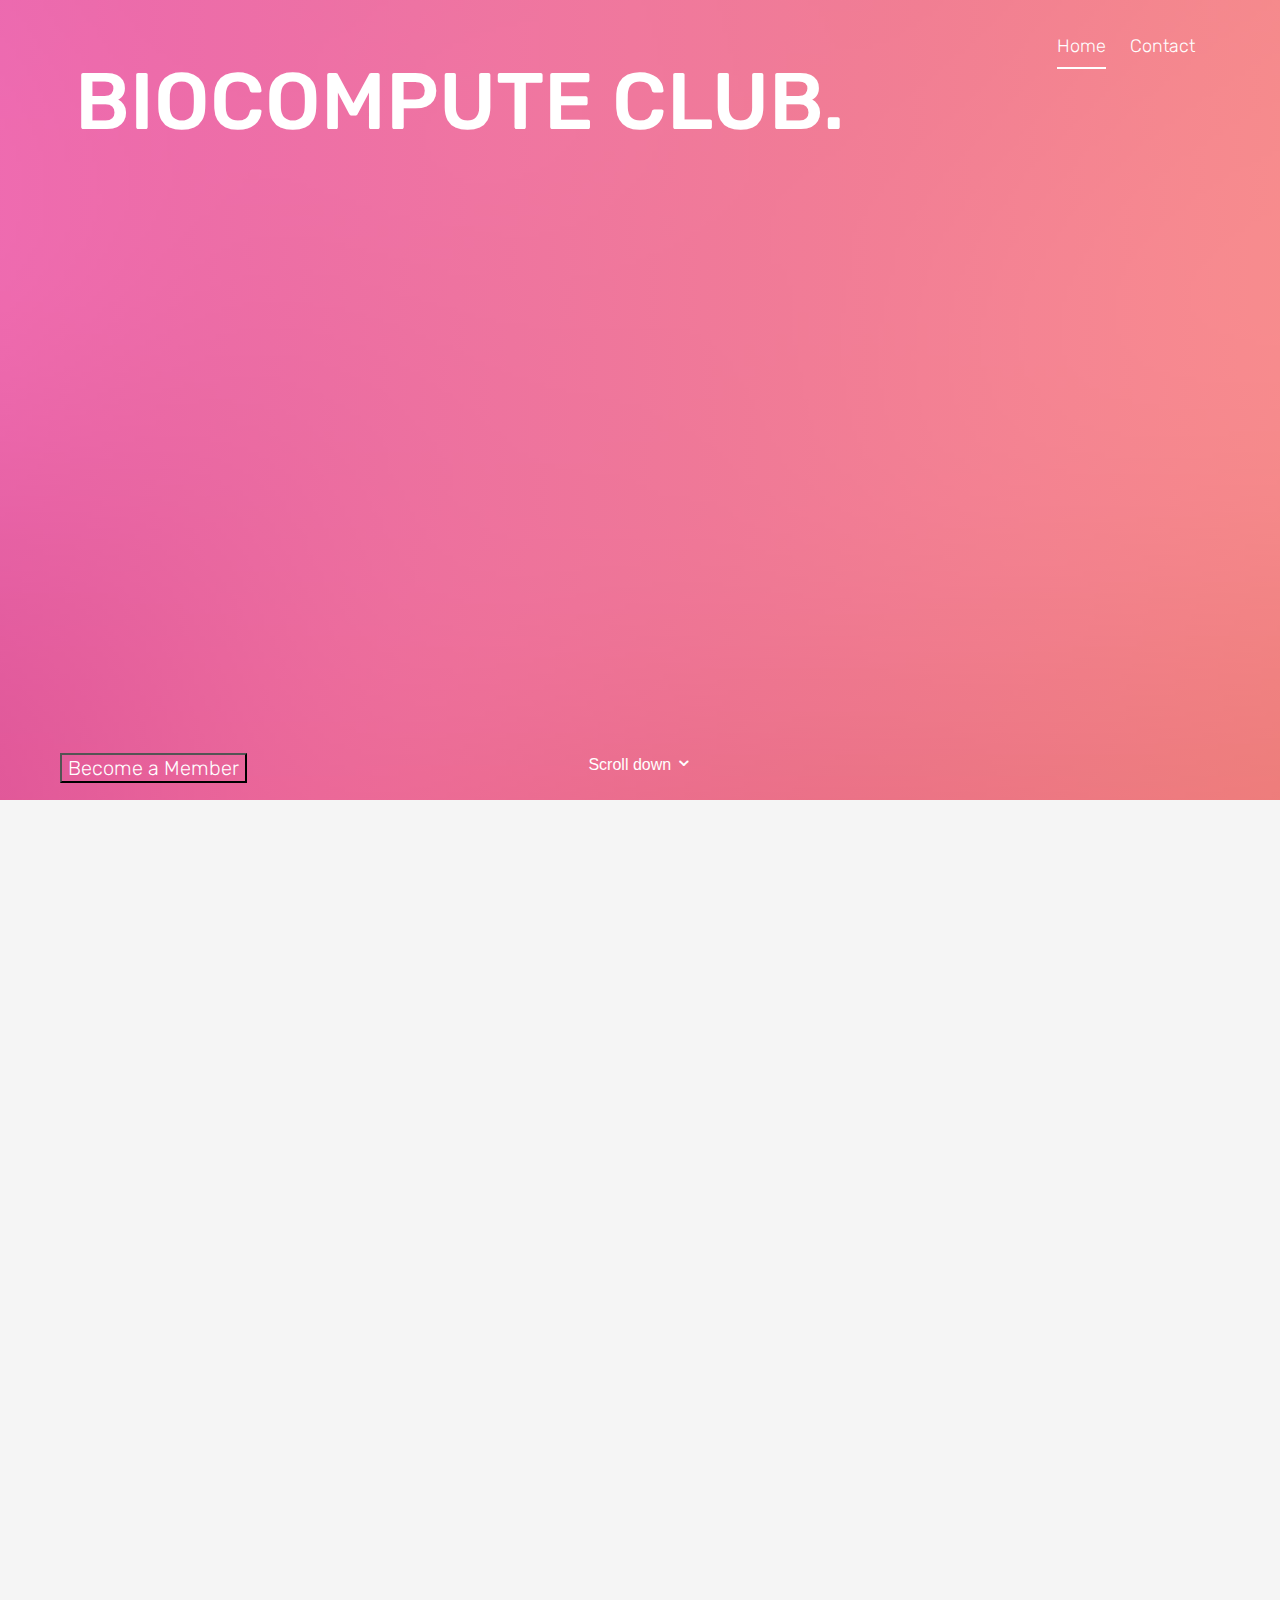
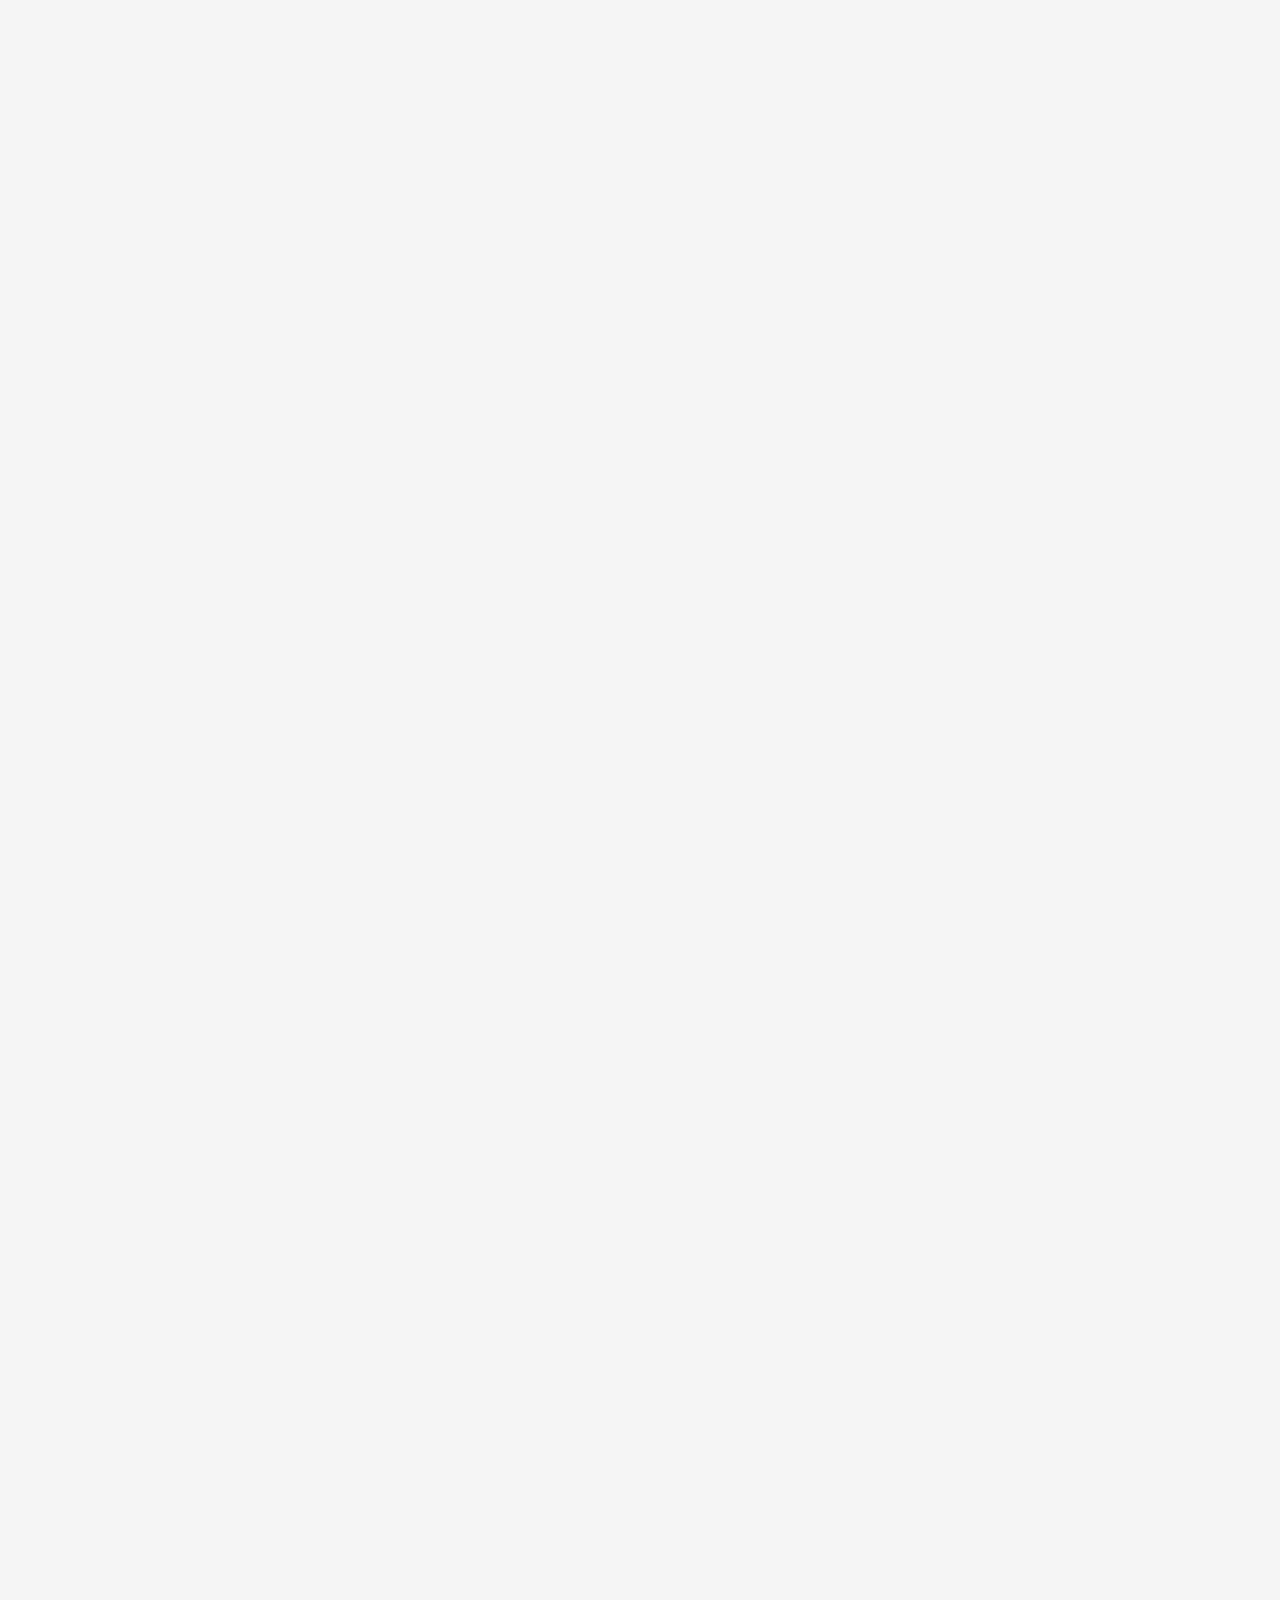
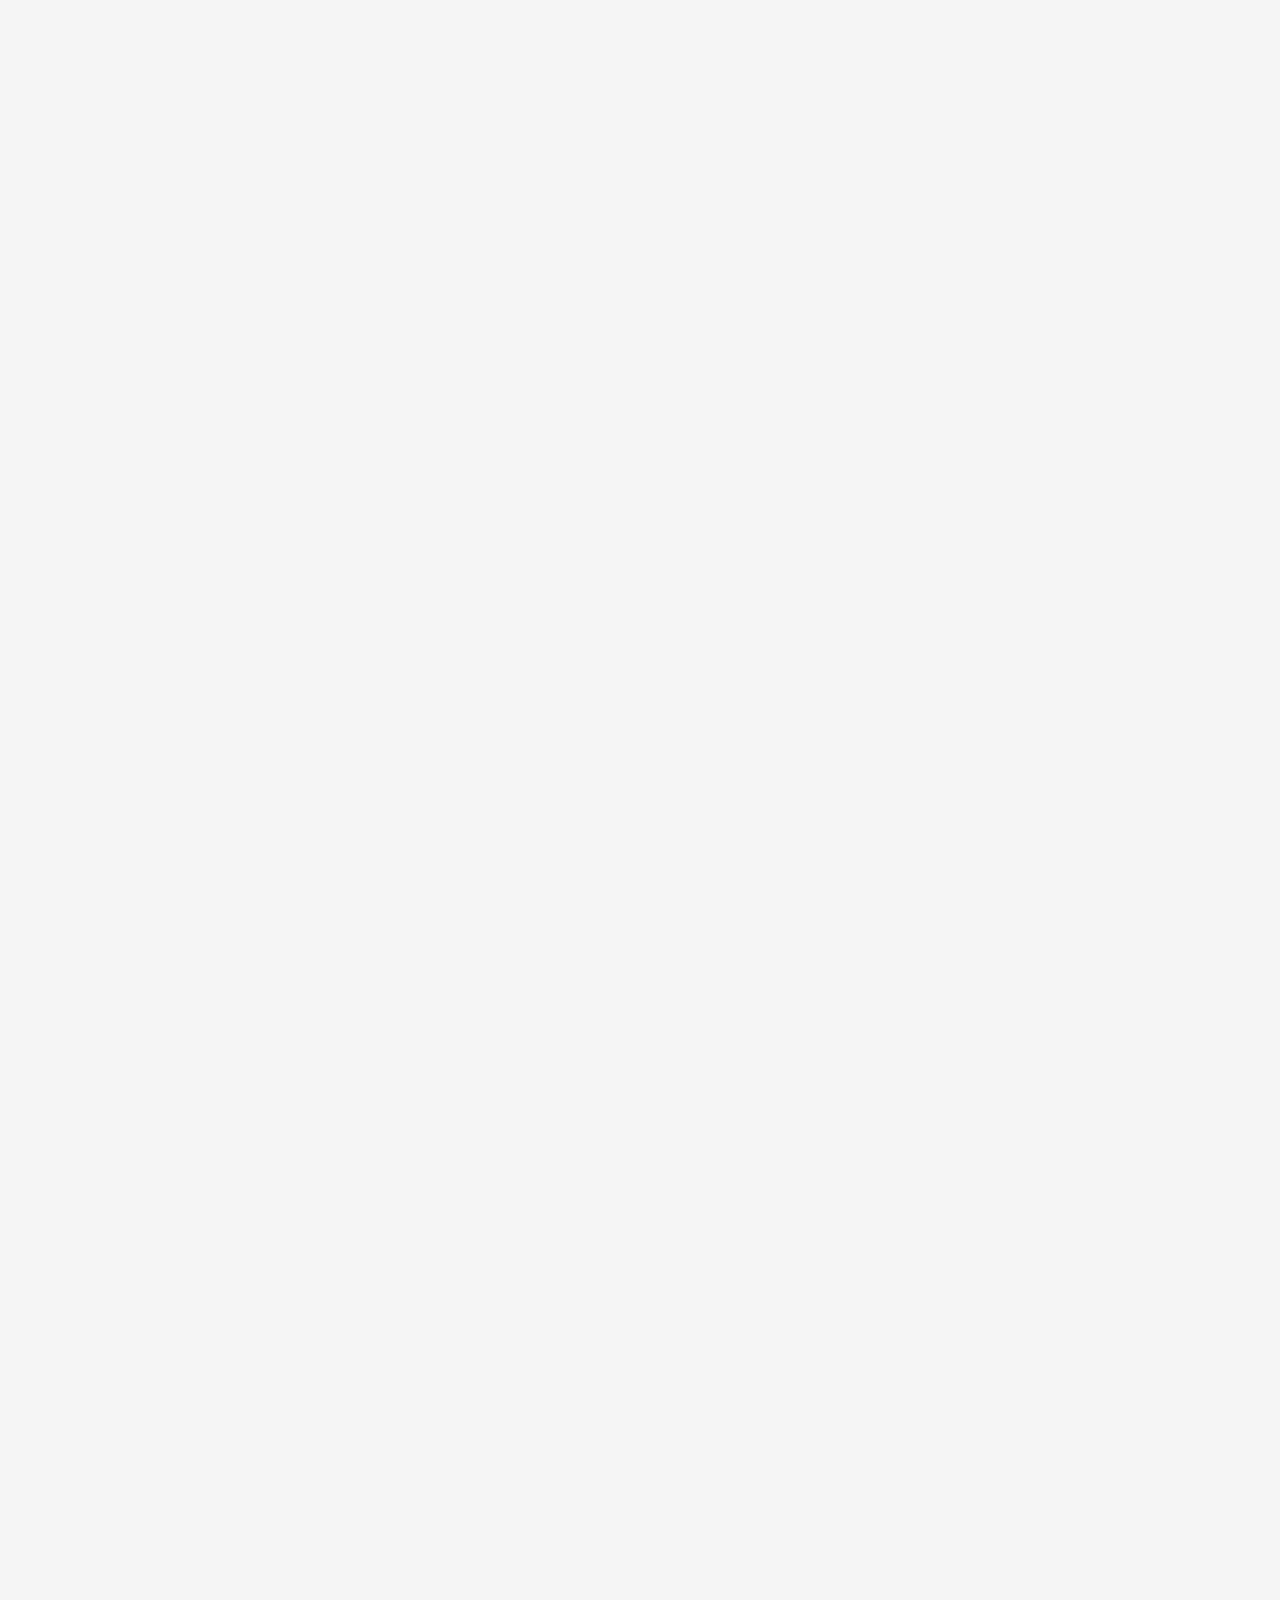
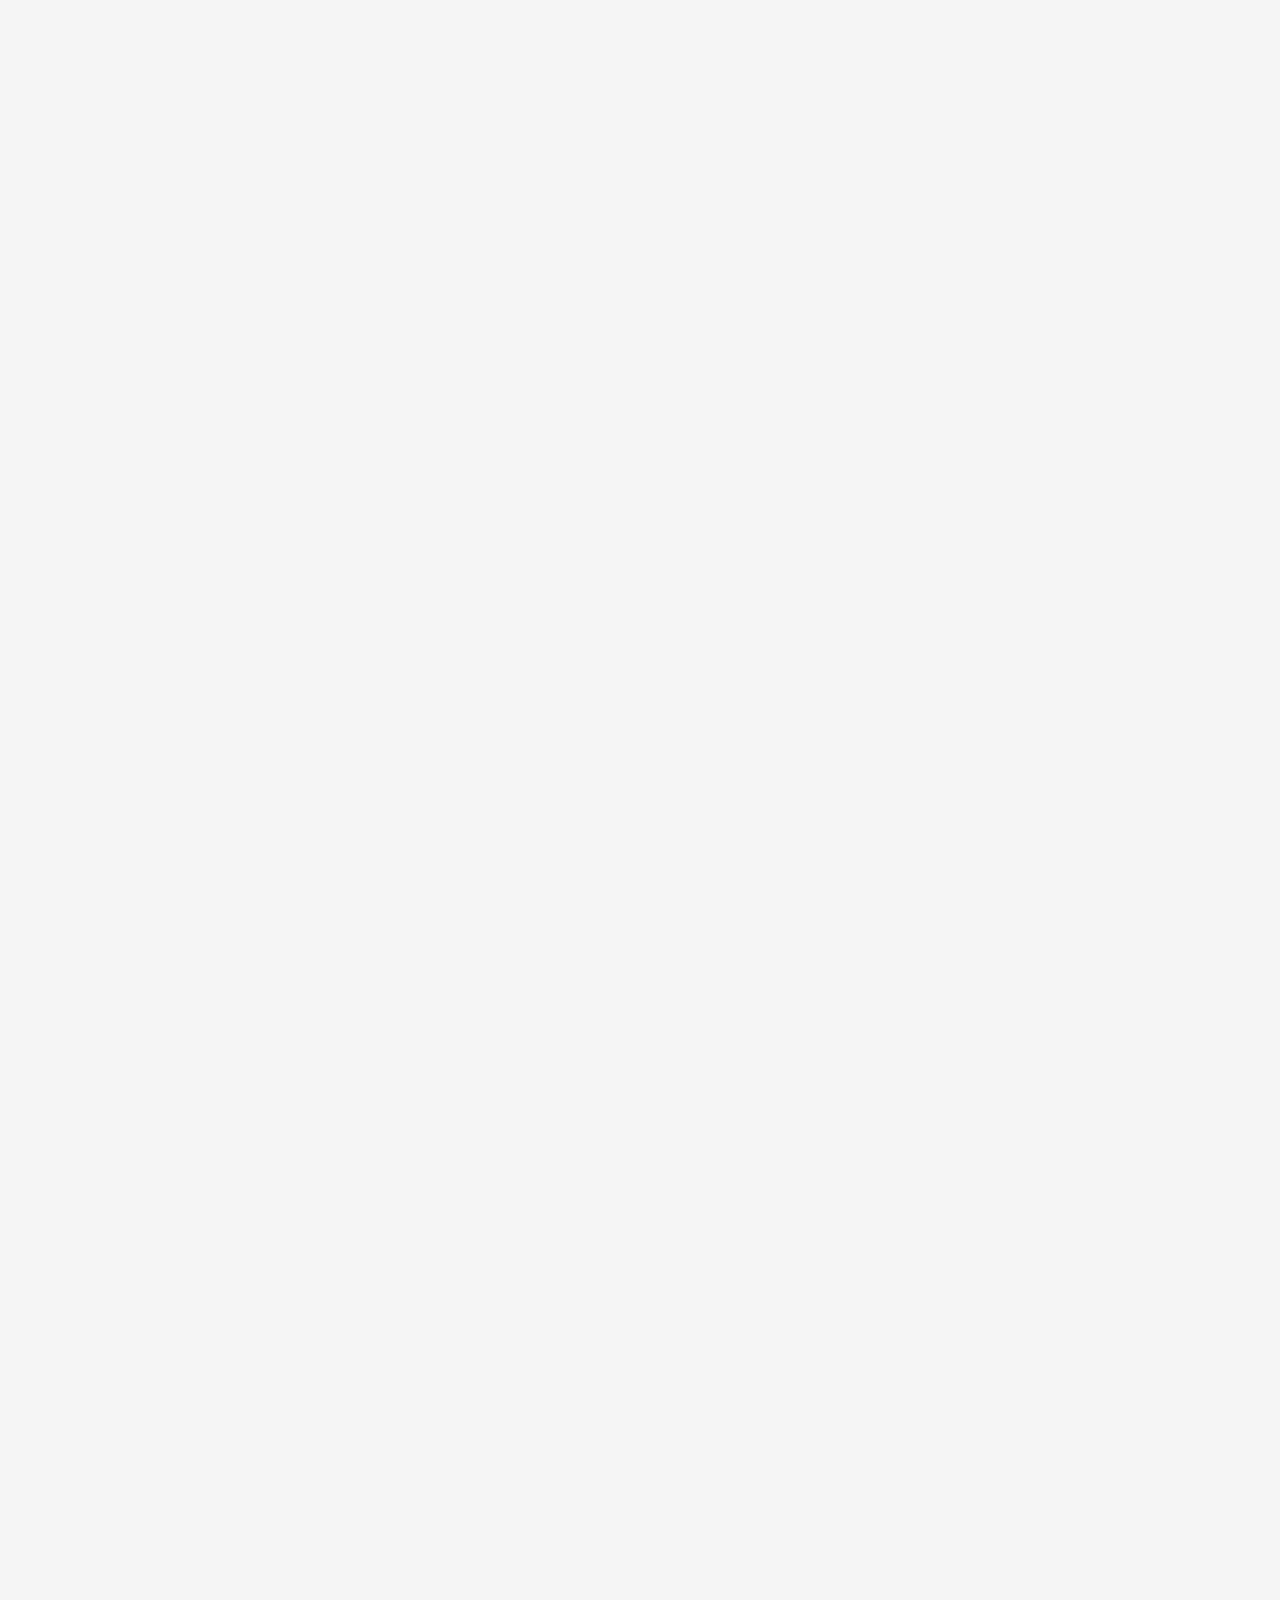
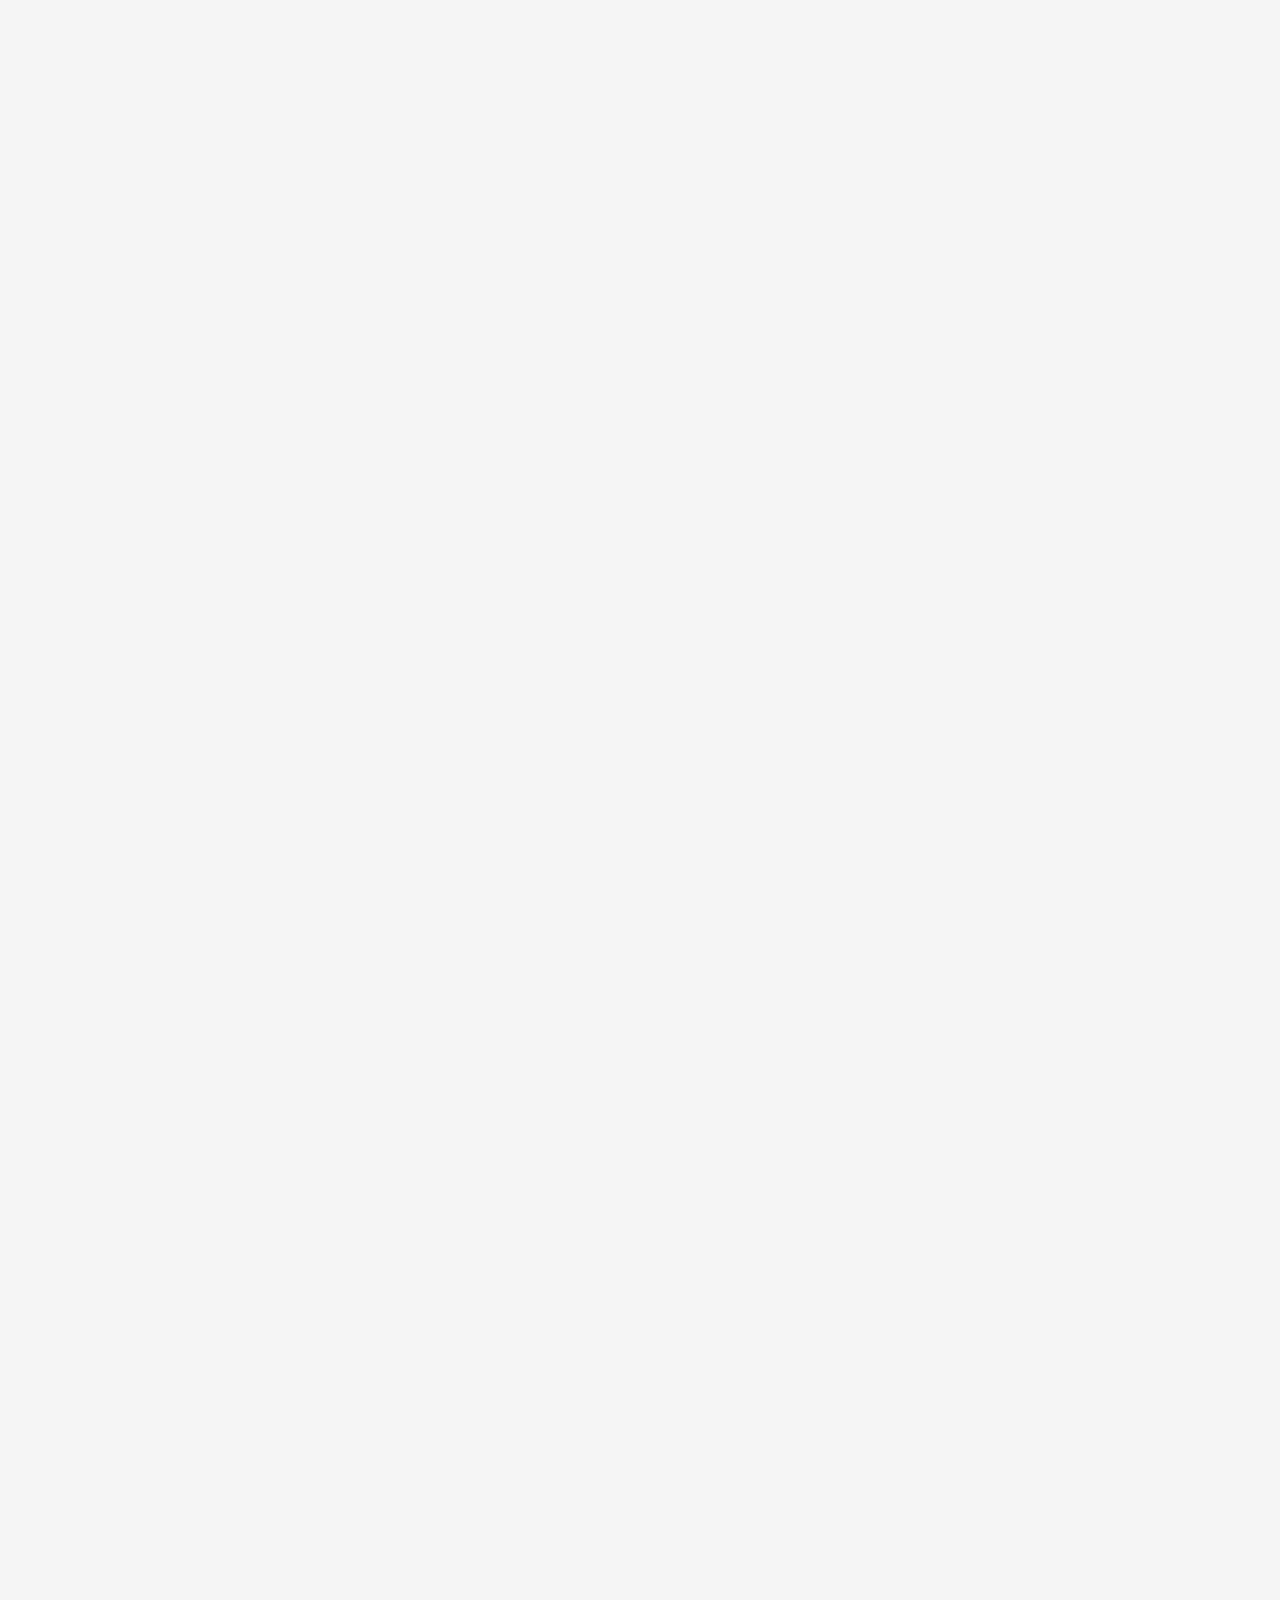
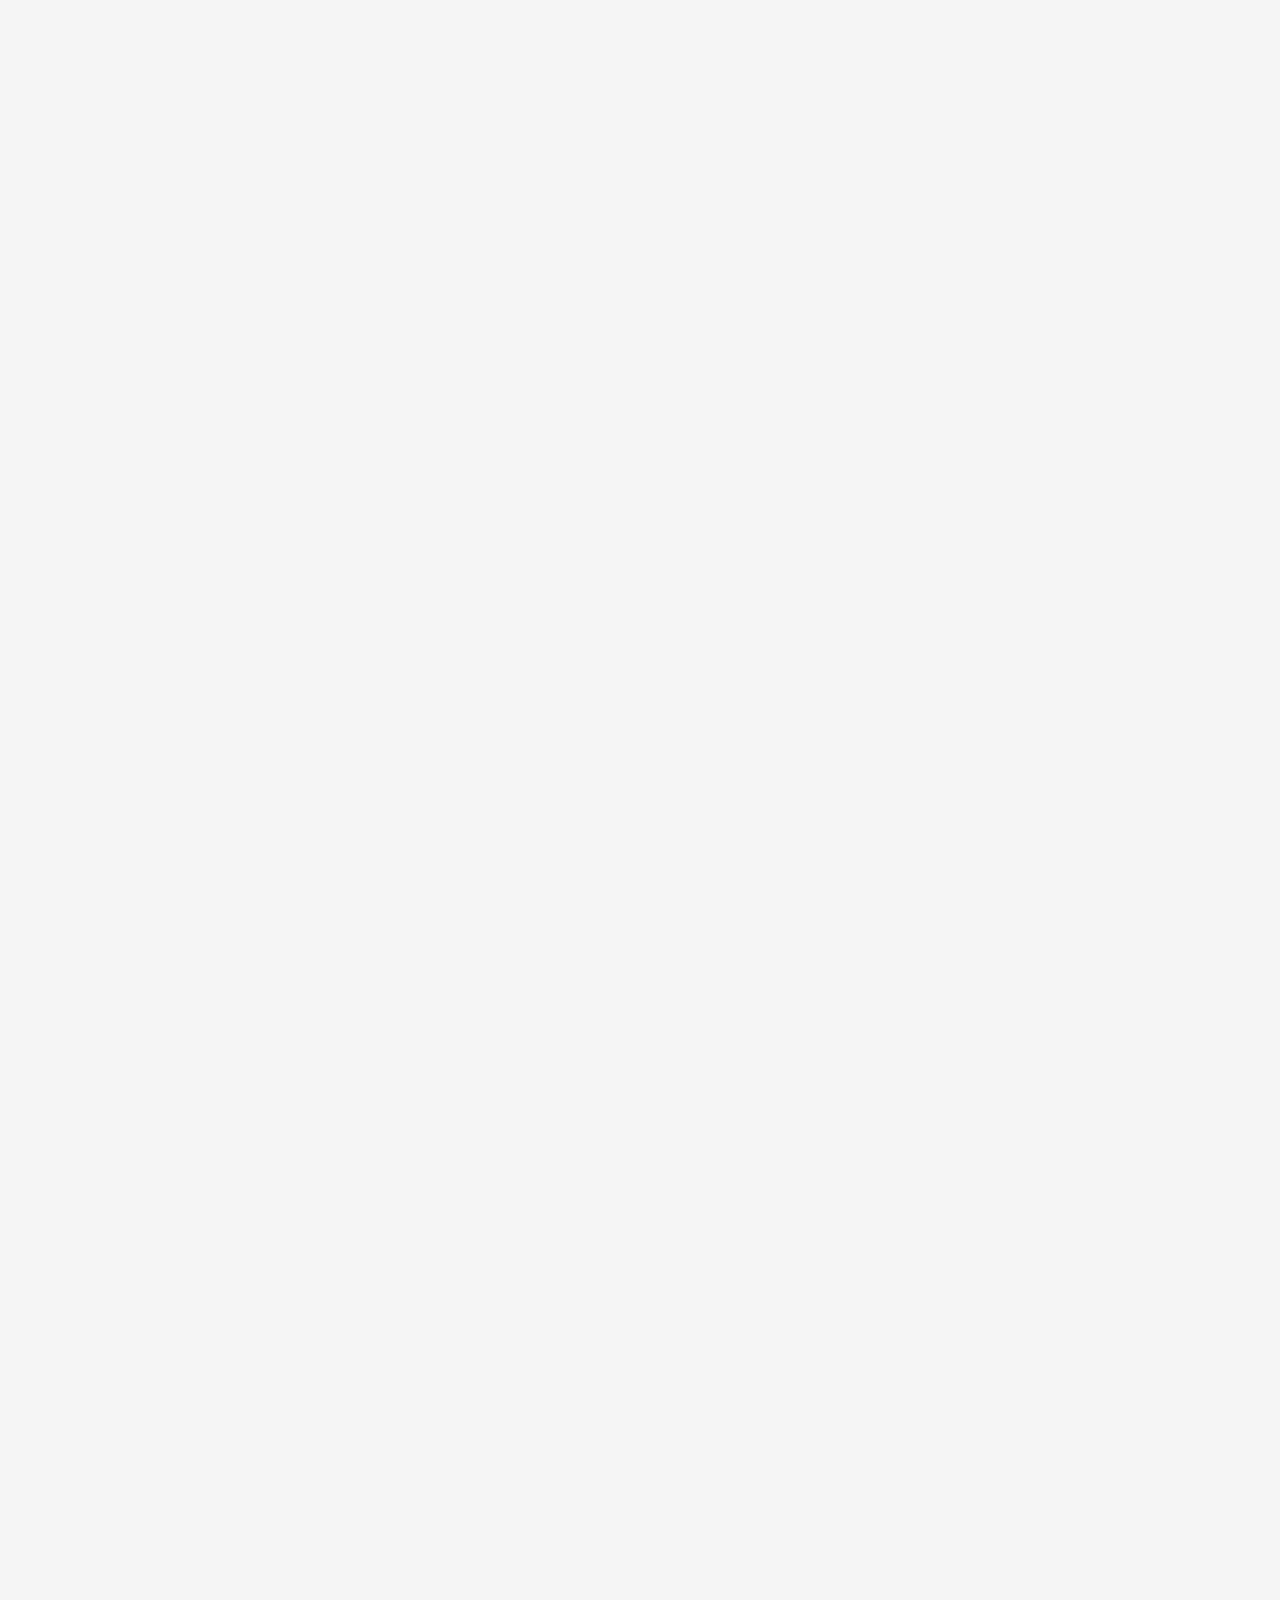
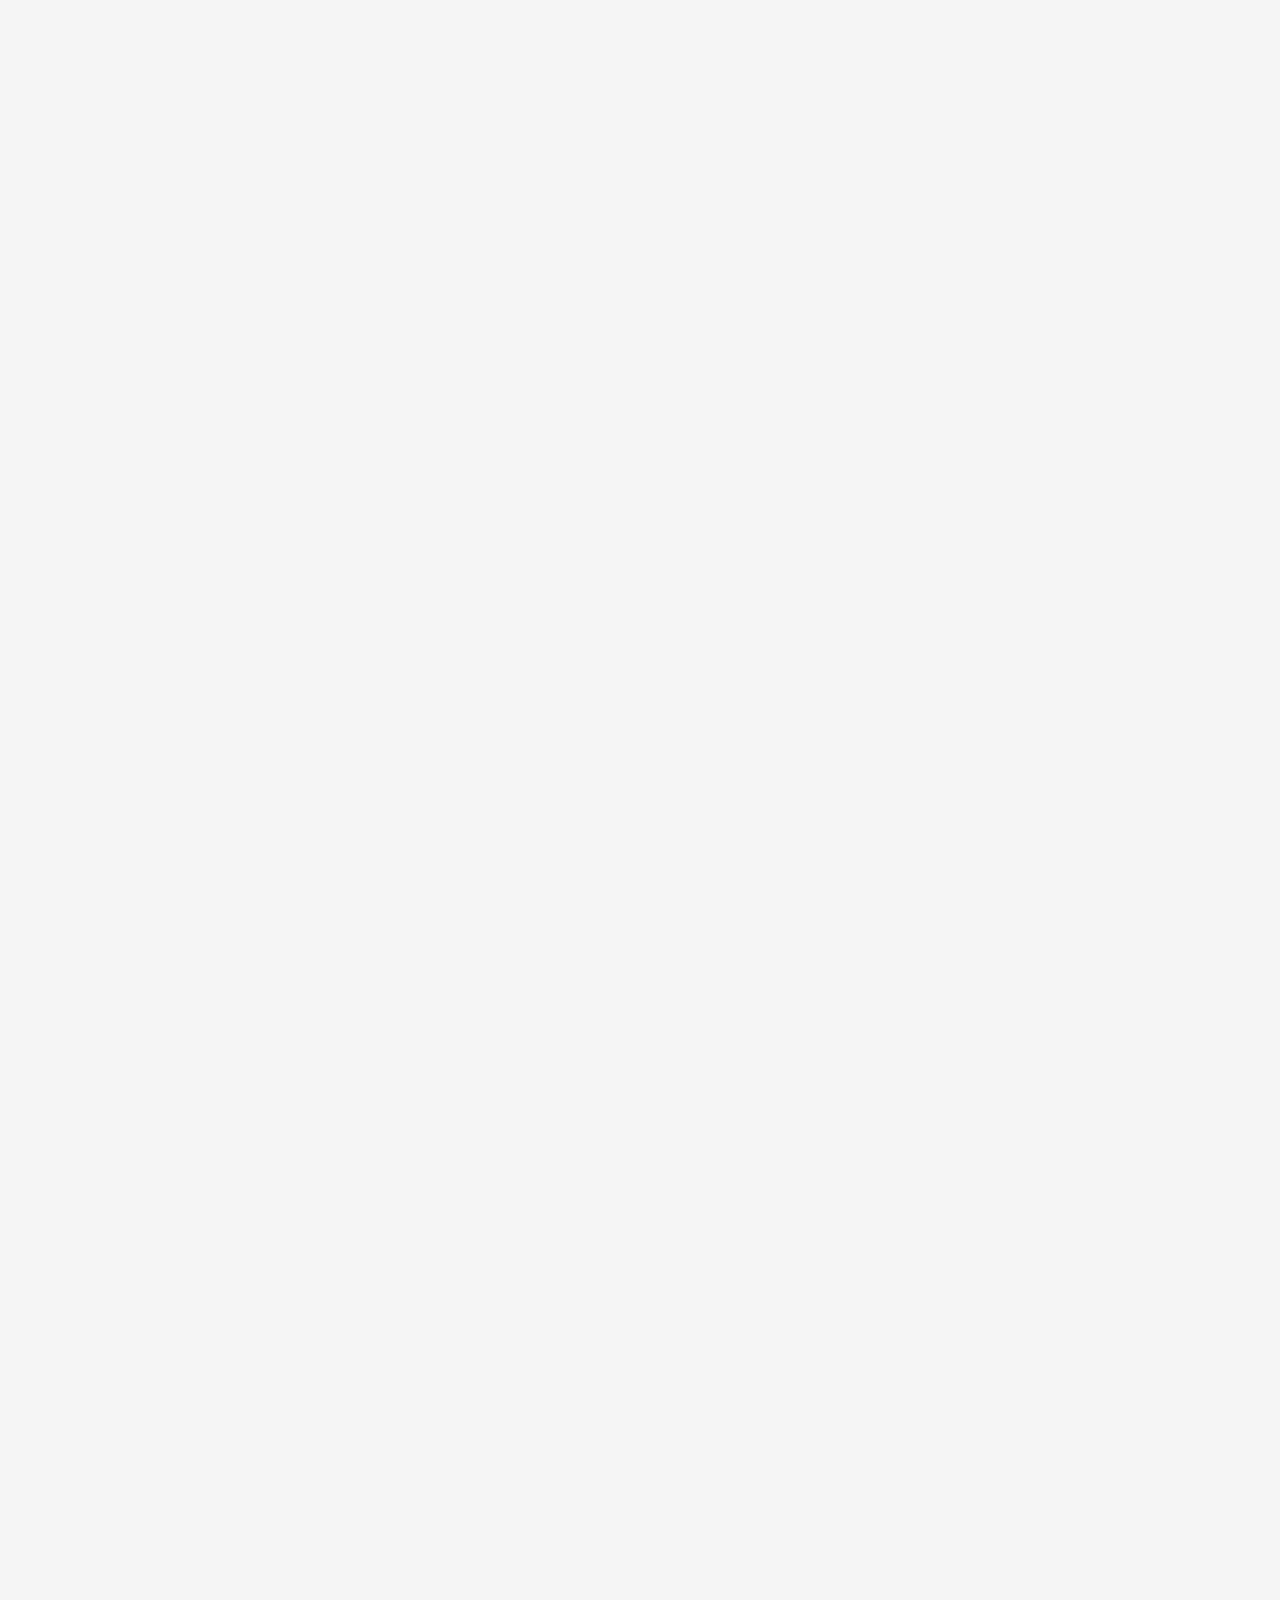
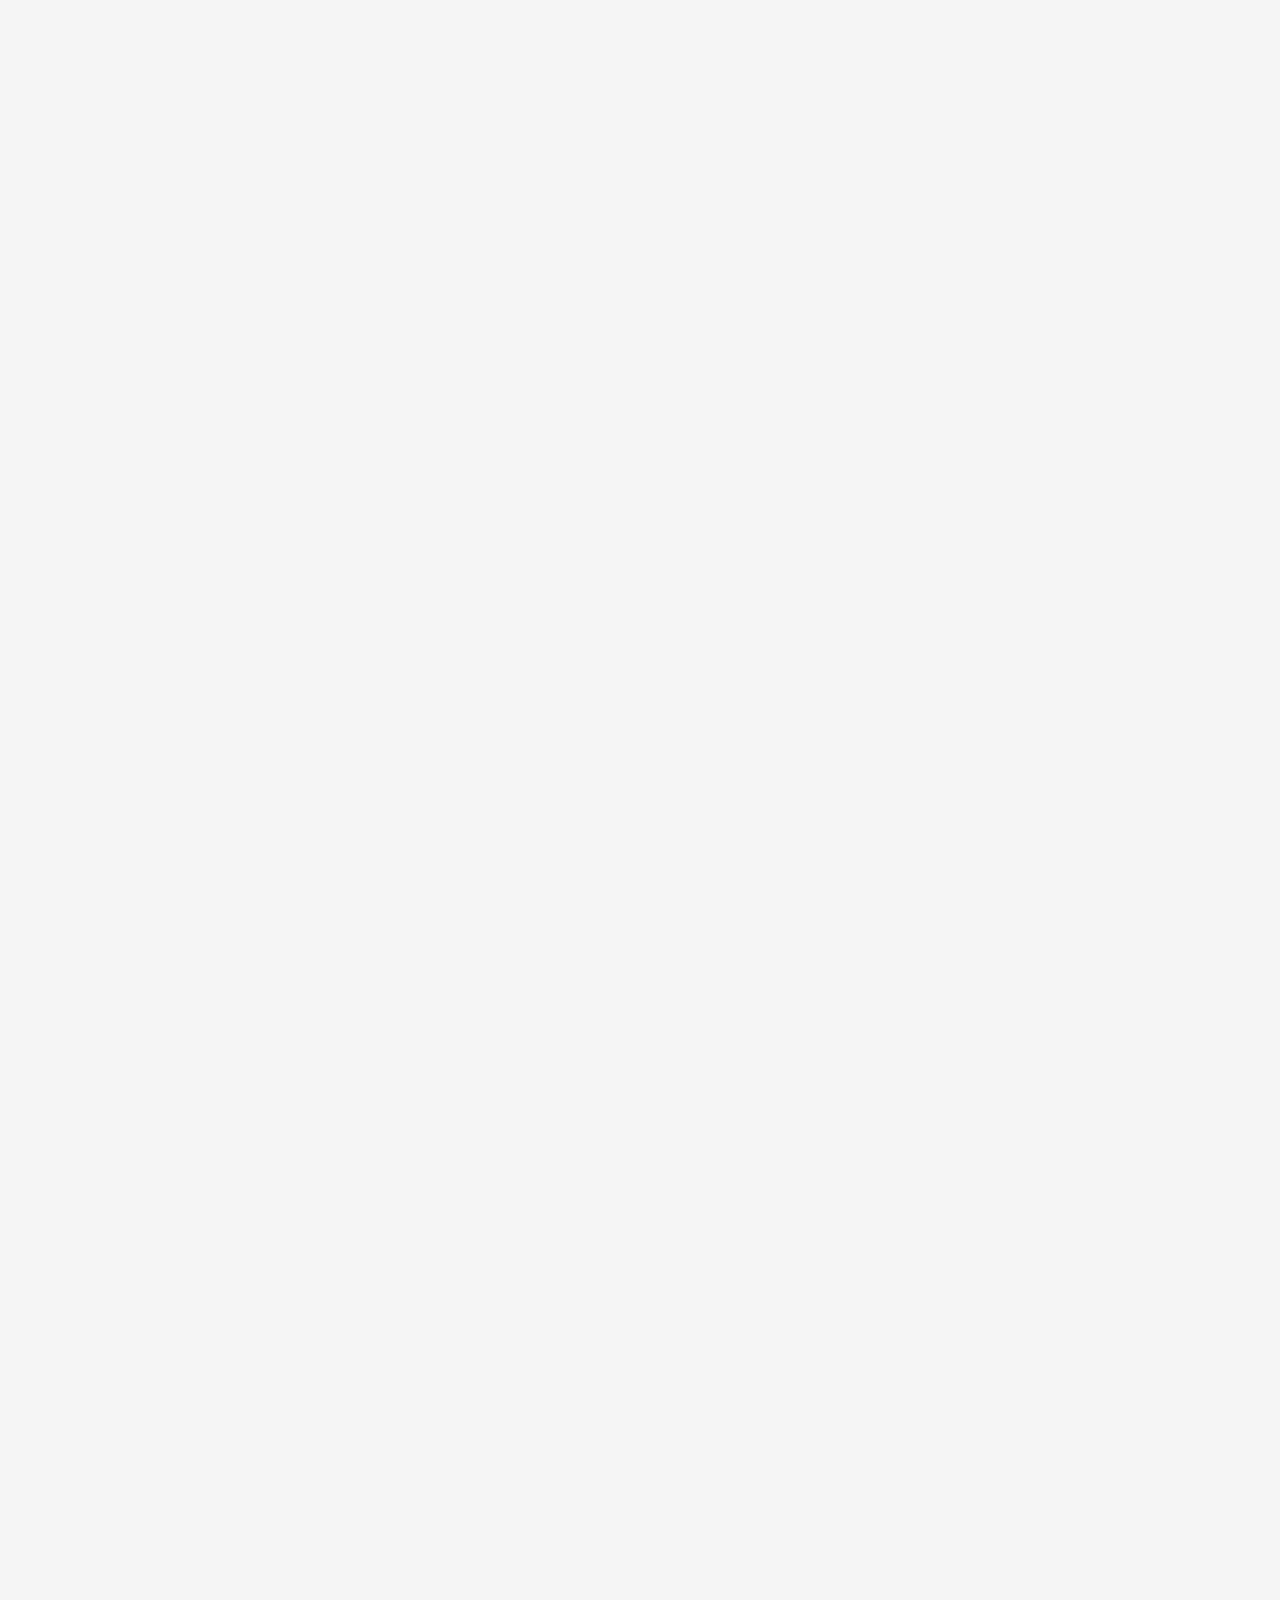
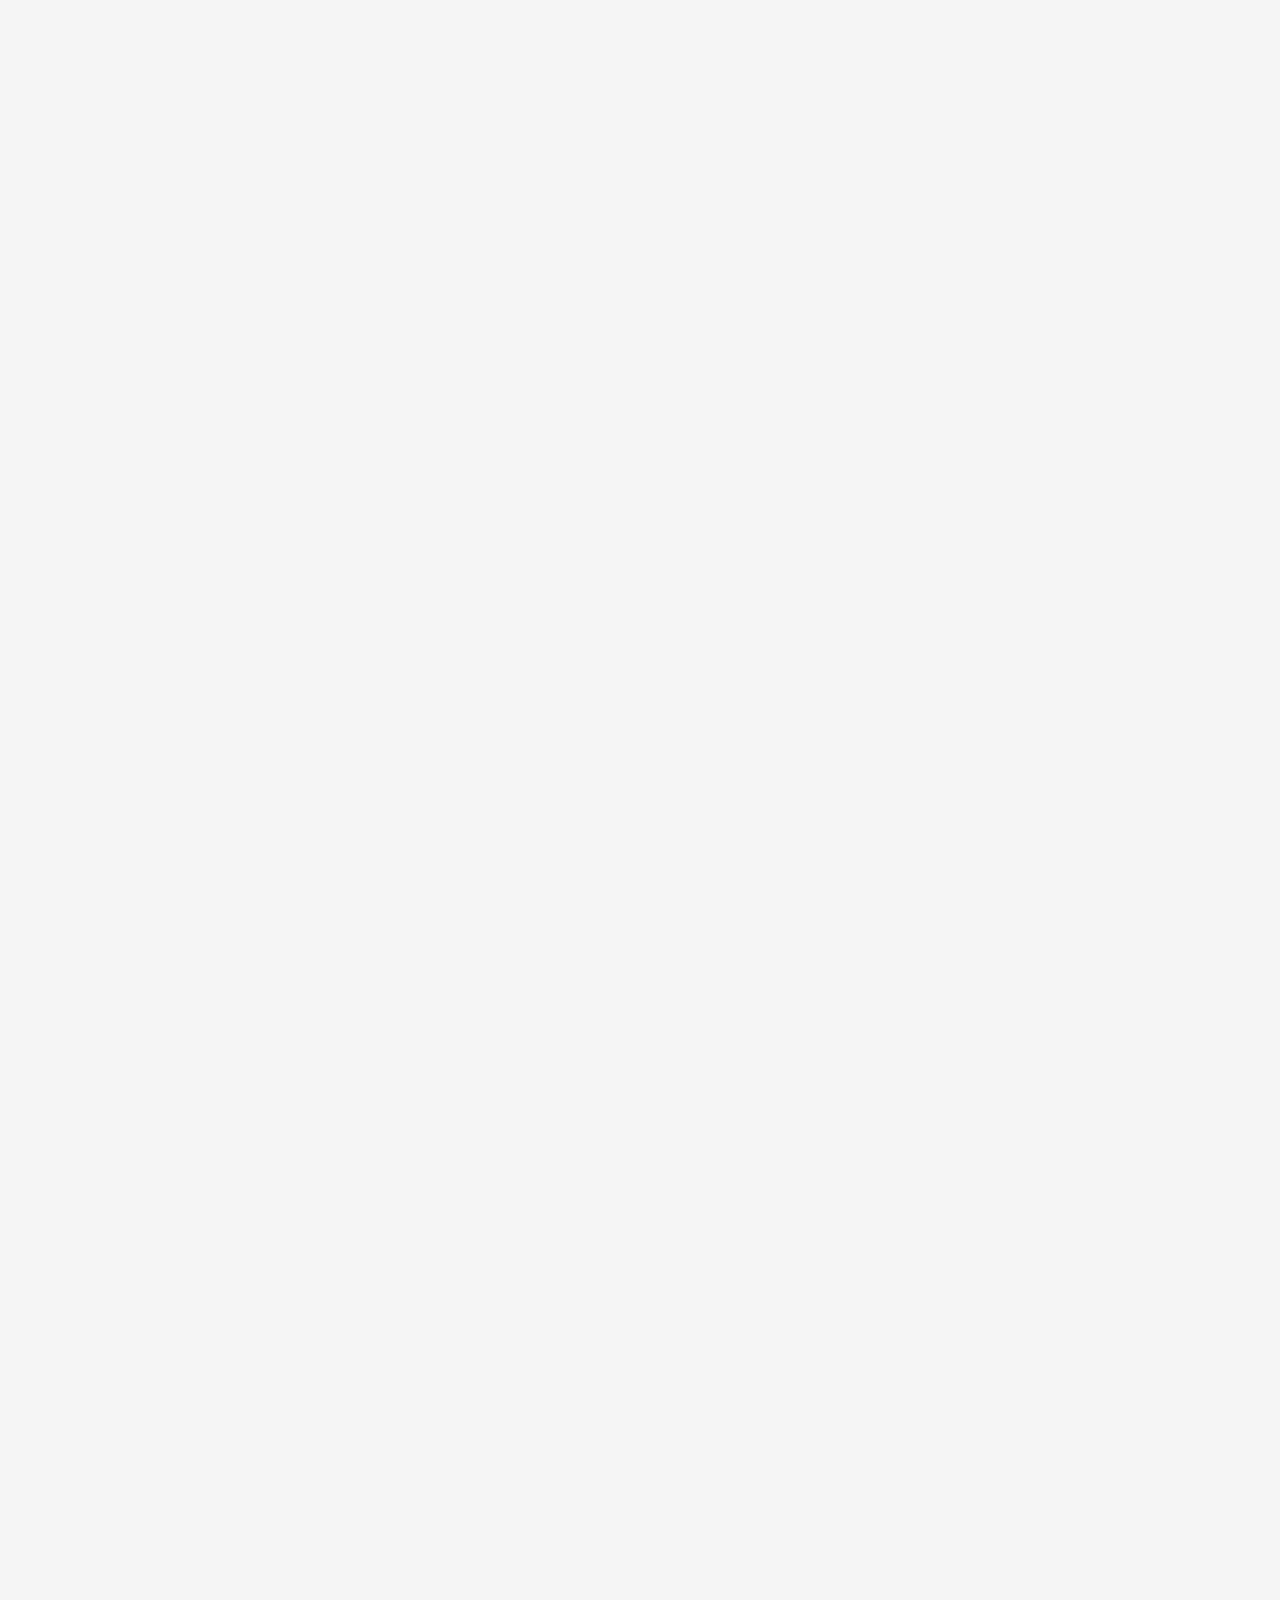
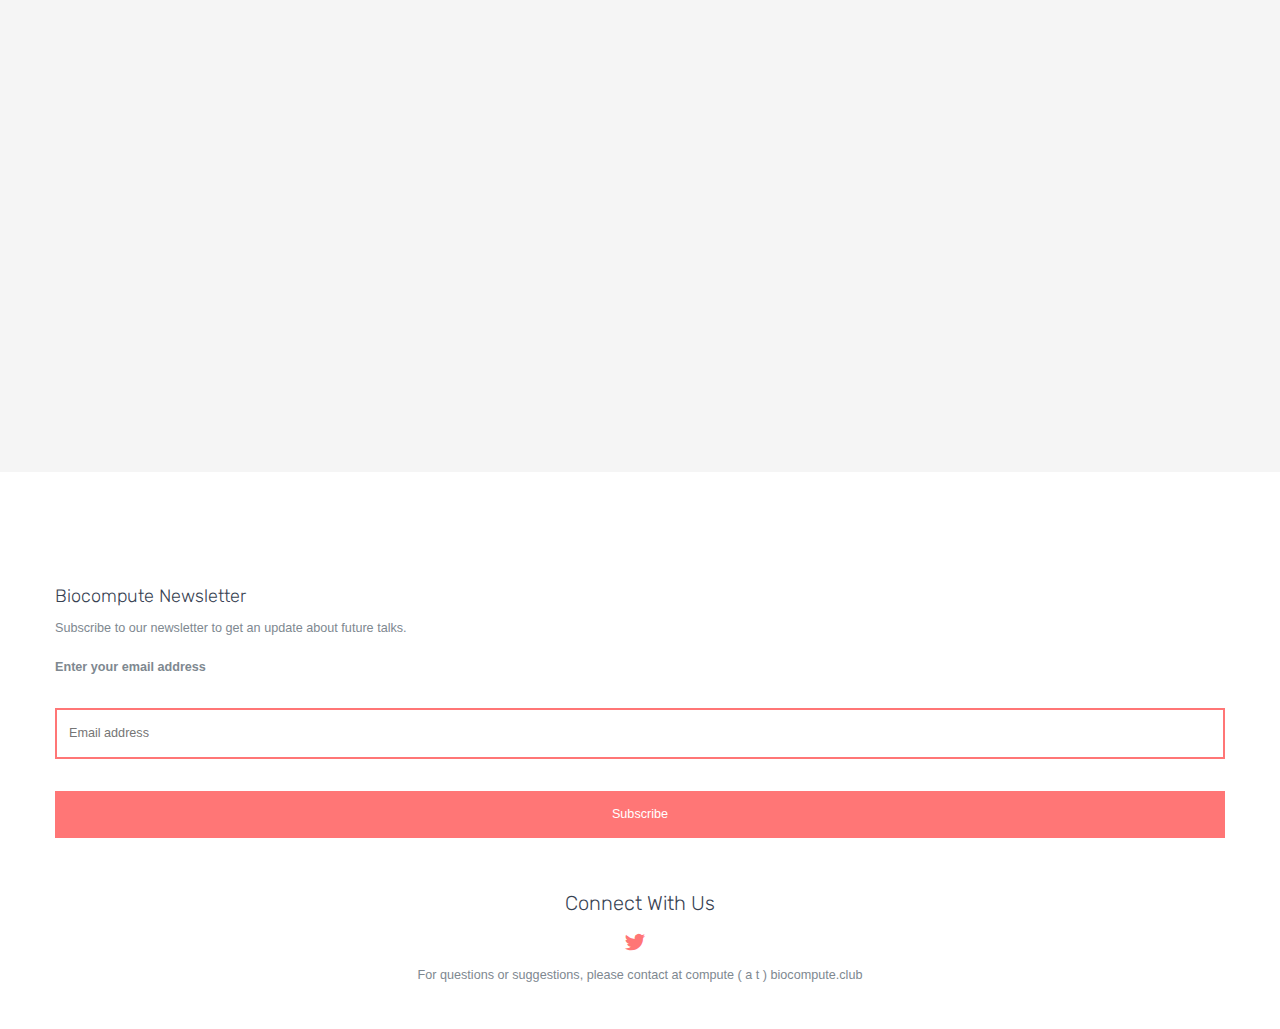
==== commit 4a4bec29: "updating my html files" ====
--- a/index.html
+++ b/index.html
@@ -44,7 +44,7 @@
             <li><a href="products.html">Product</a></li> -->
             <!-- <li><a href="about.html">About</a></li> -->
             <li><a href="contact.html"  style="font-family: Rubik,sans-serif;">Contact</a></li>
-            <li><a href="about.html"  style="font-family: Rubik,sans-serif;">About</a></li>
+            <!-- <li><a href="about.html"  style="font-family: Rubik,sans-serif;">About</a></li> -->
  
           </ul>
           <div class="extra-text visible-xs">
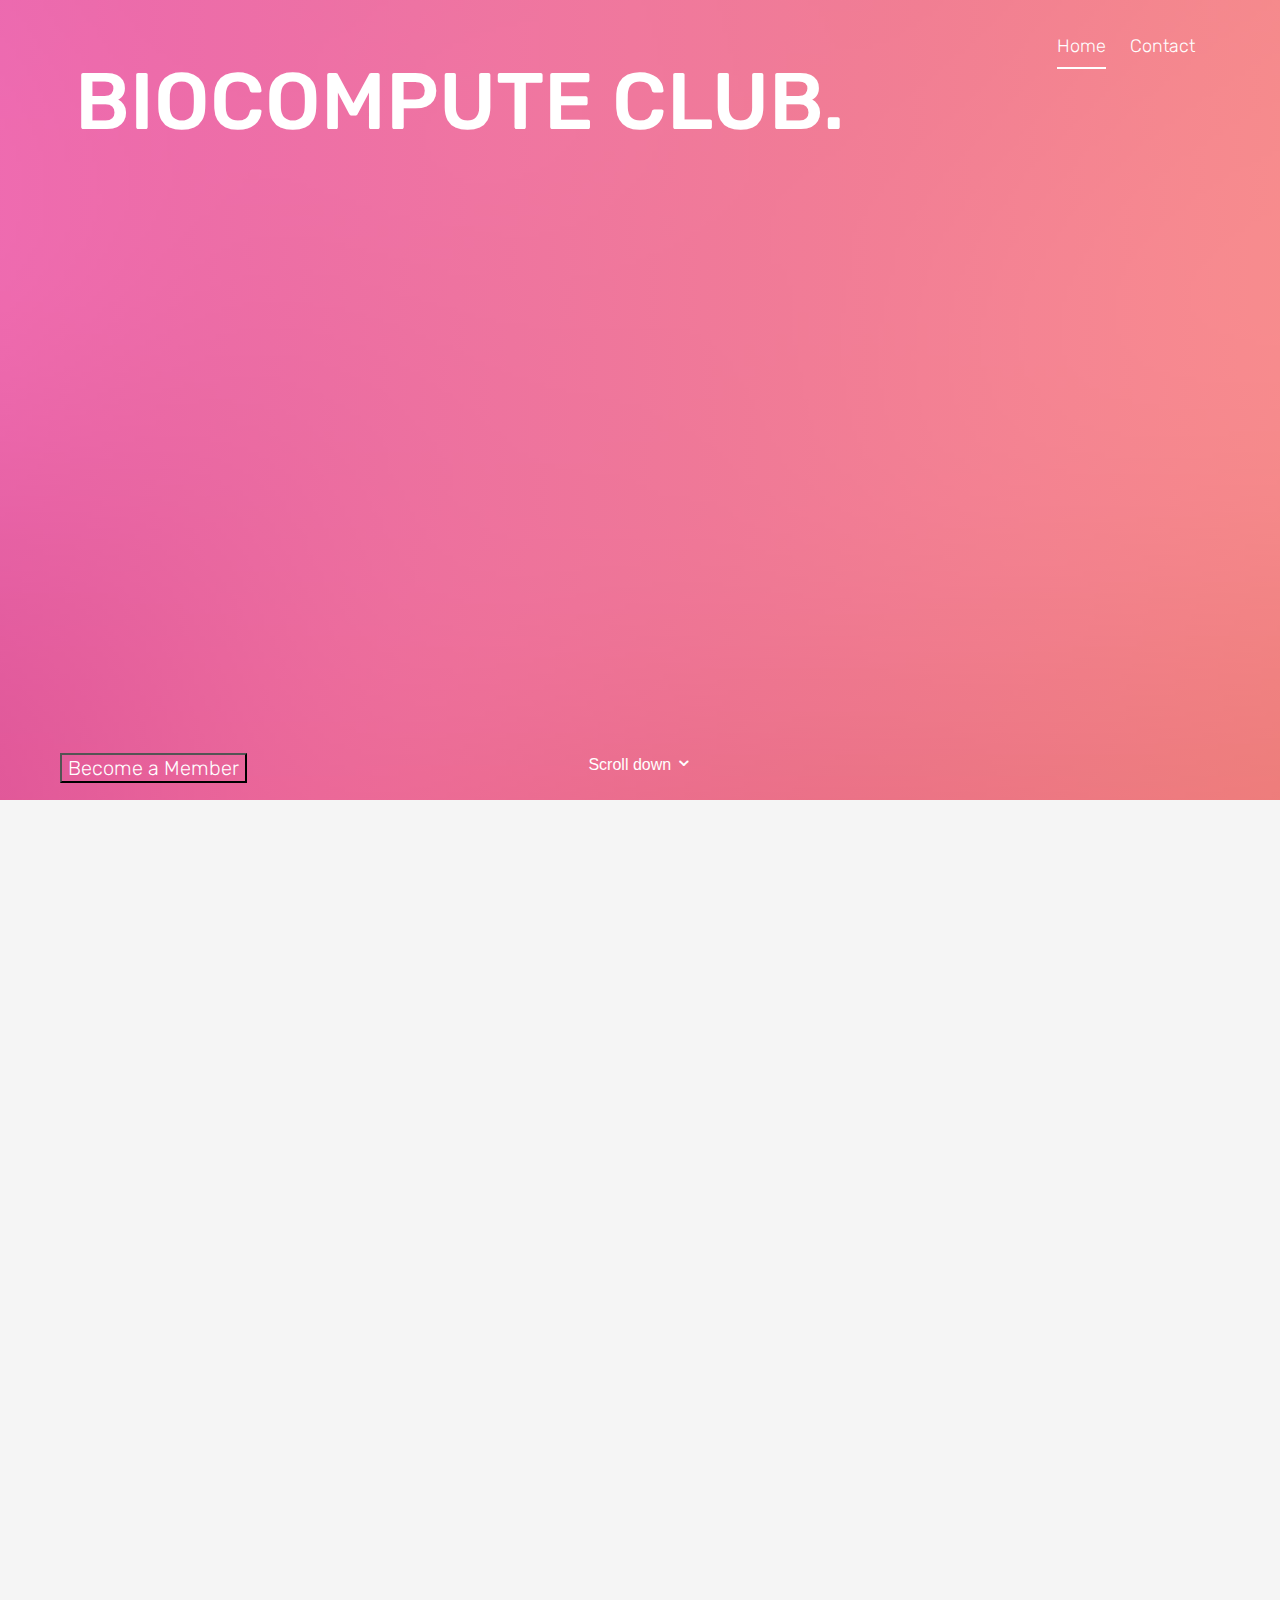
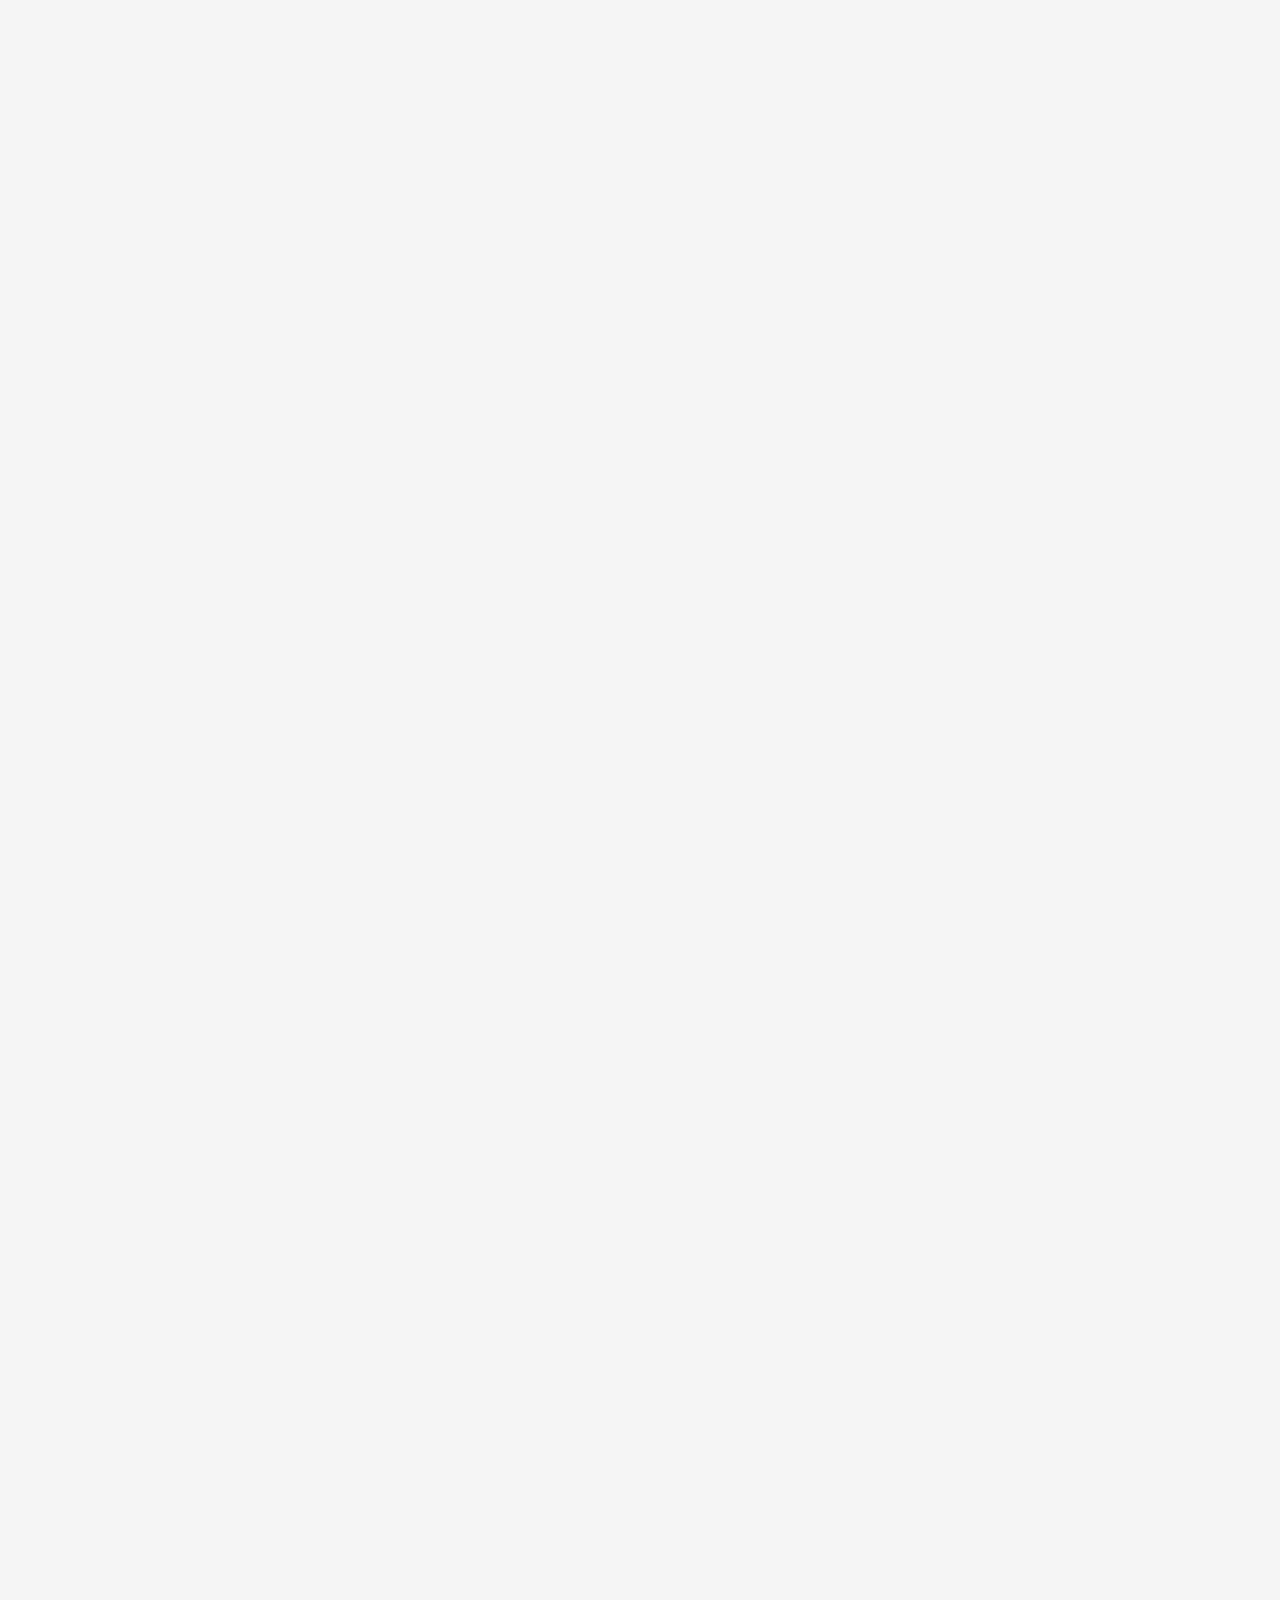
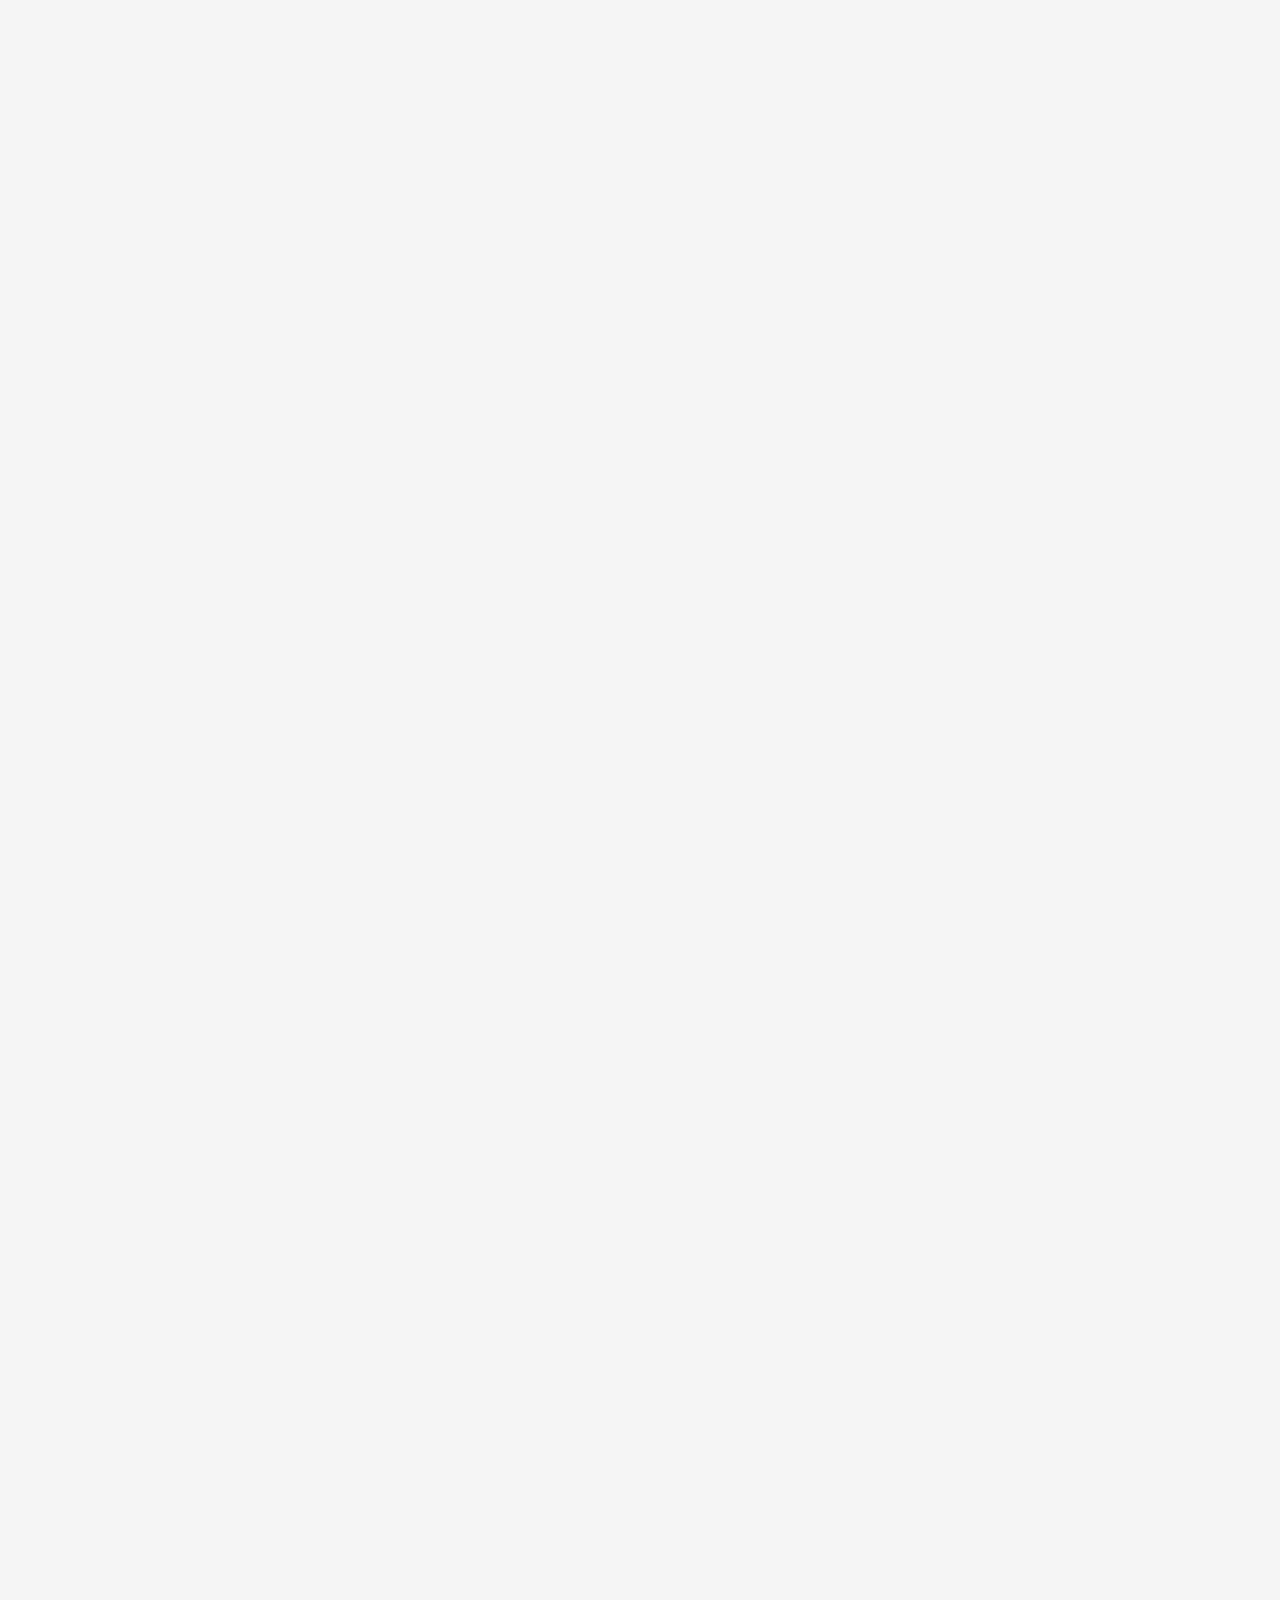
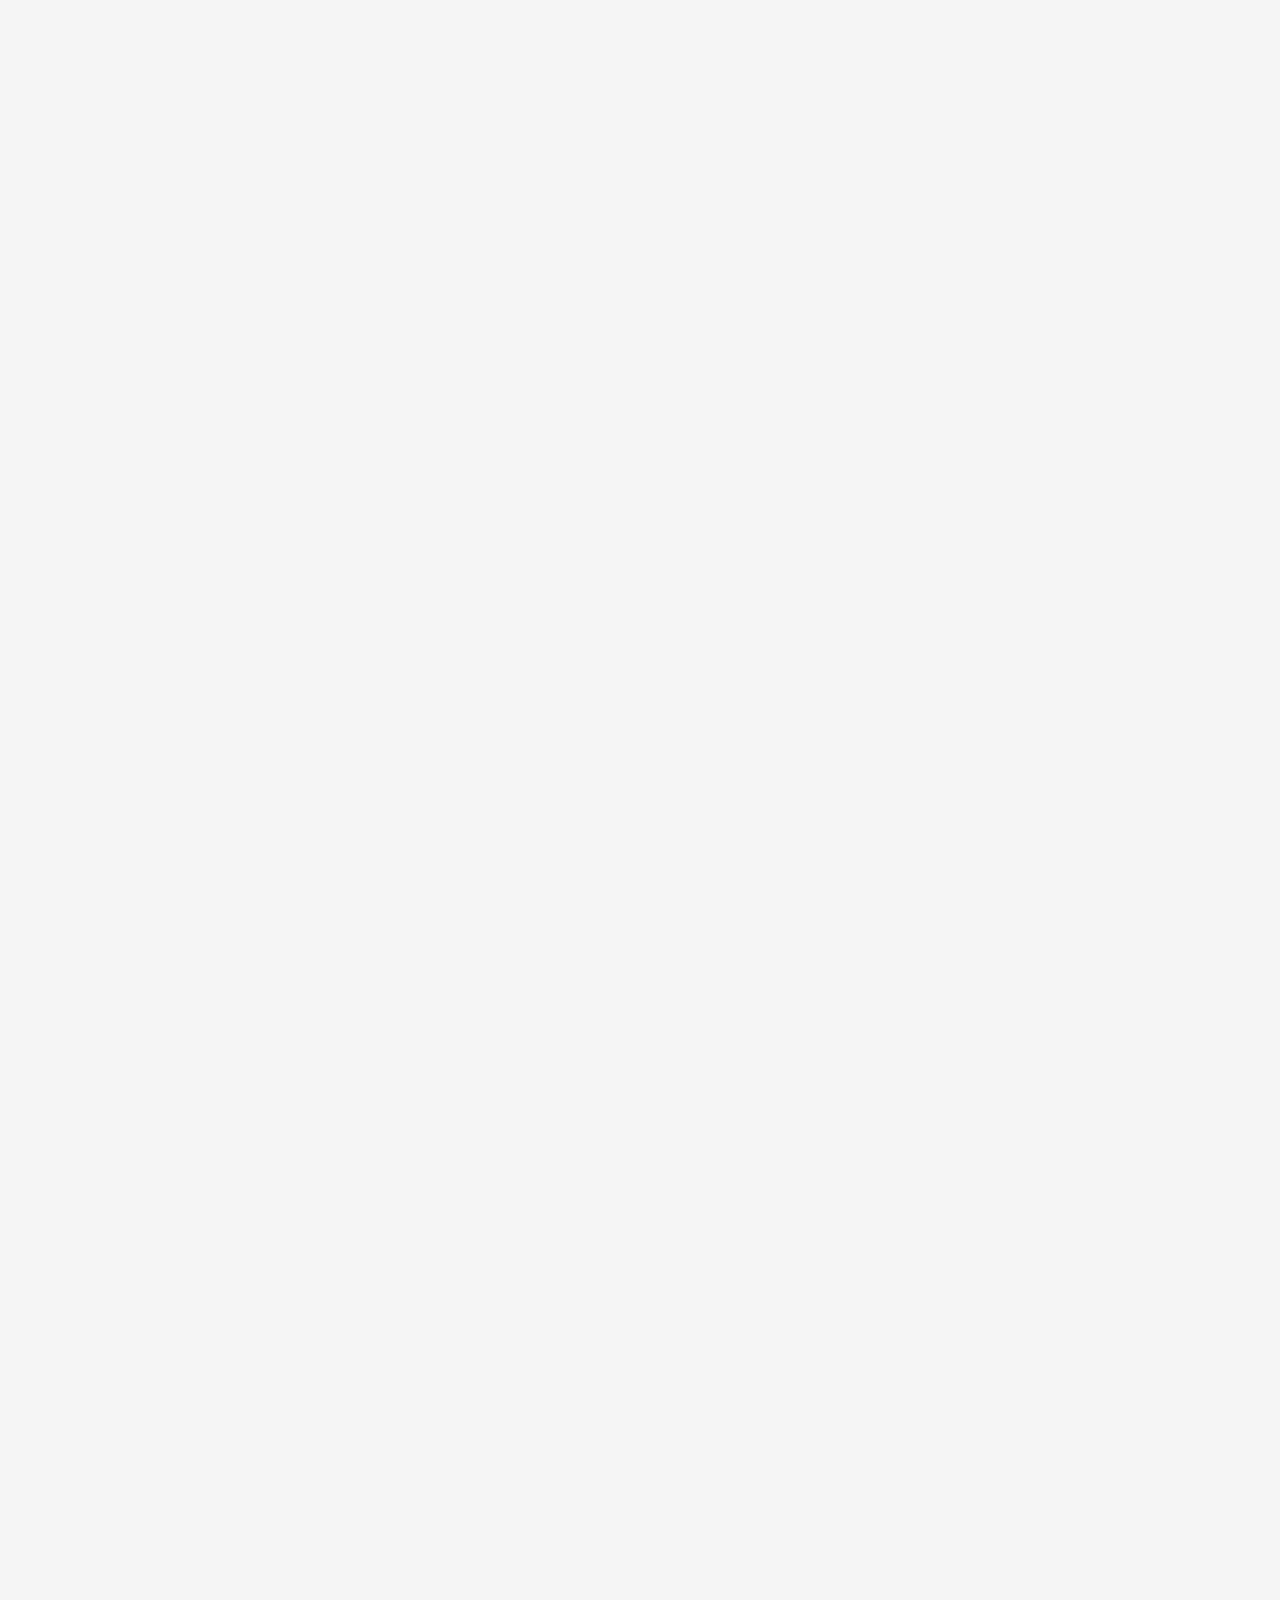
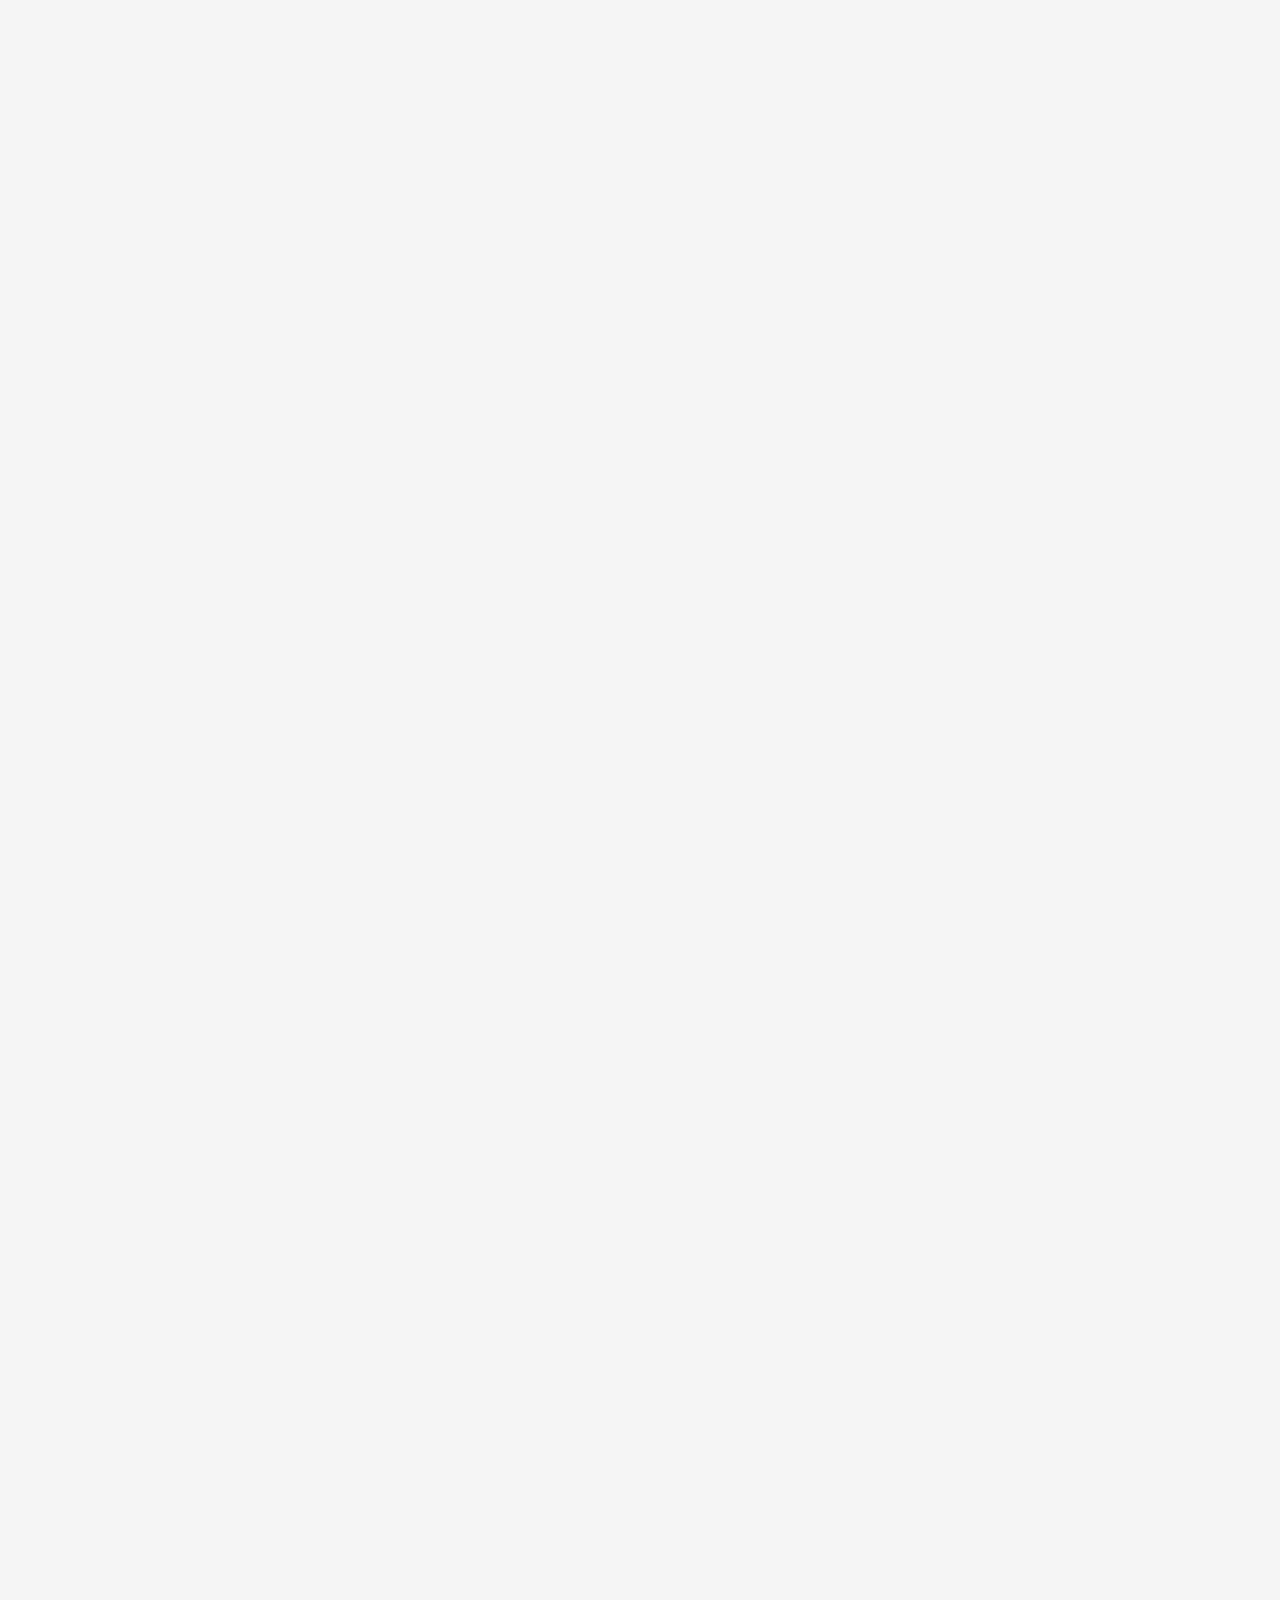
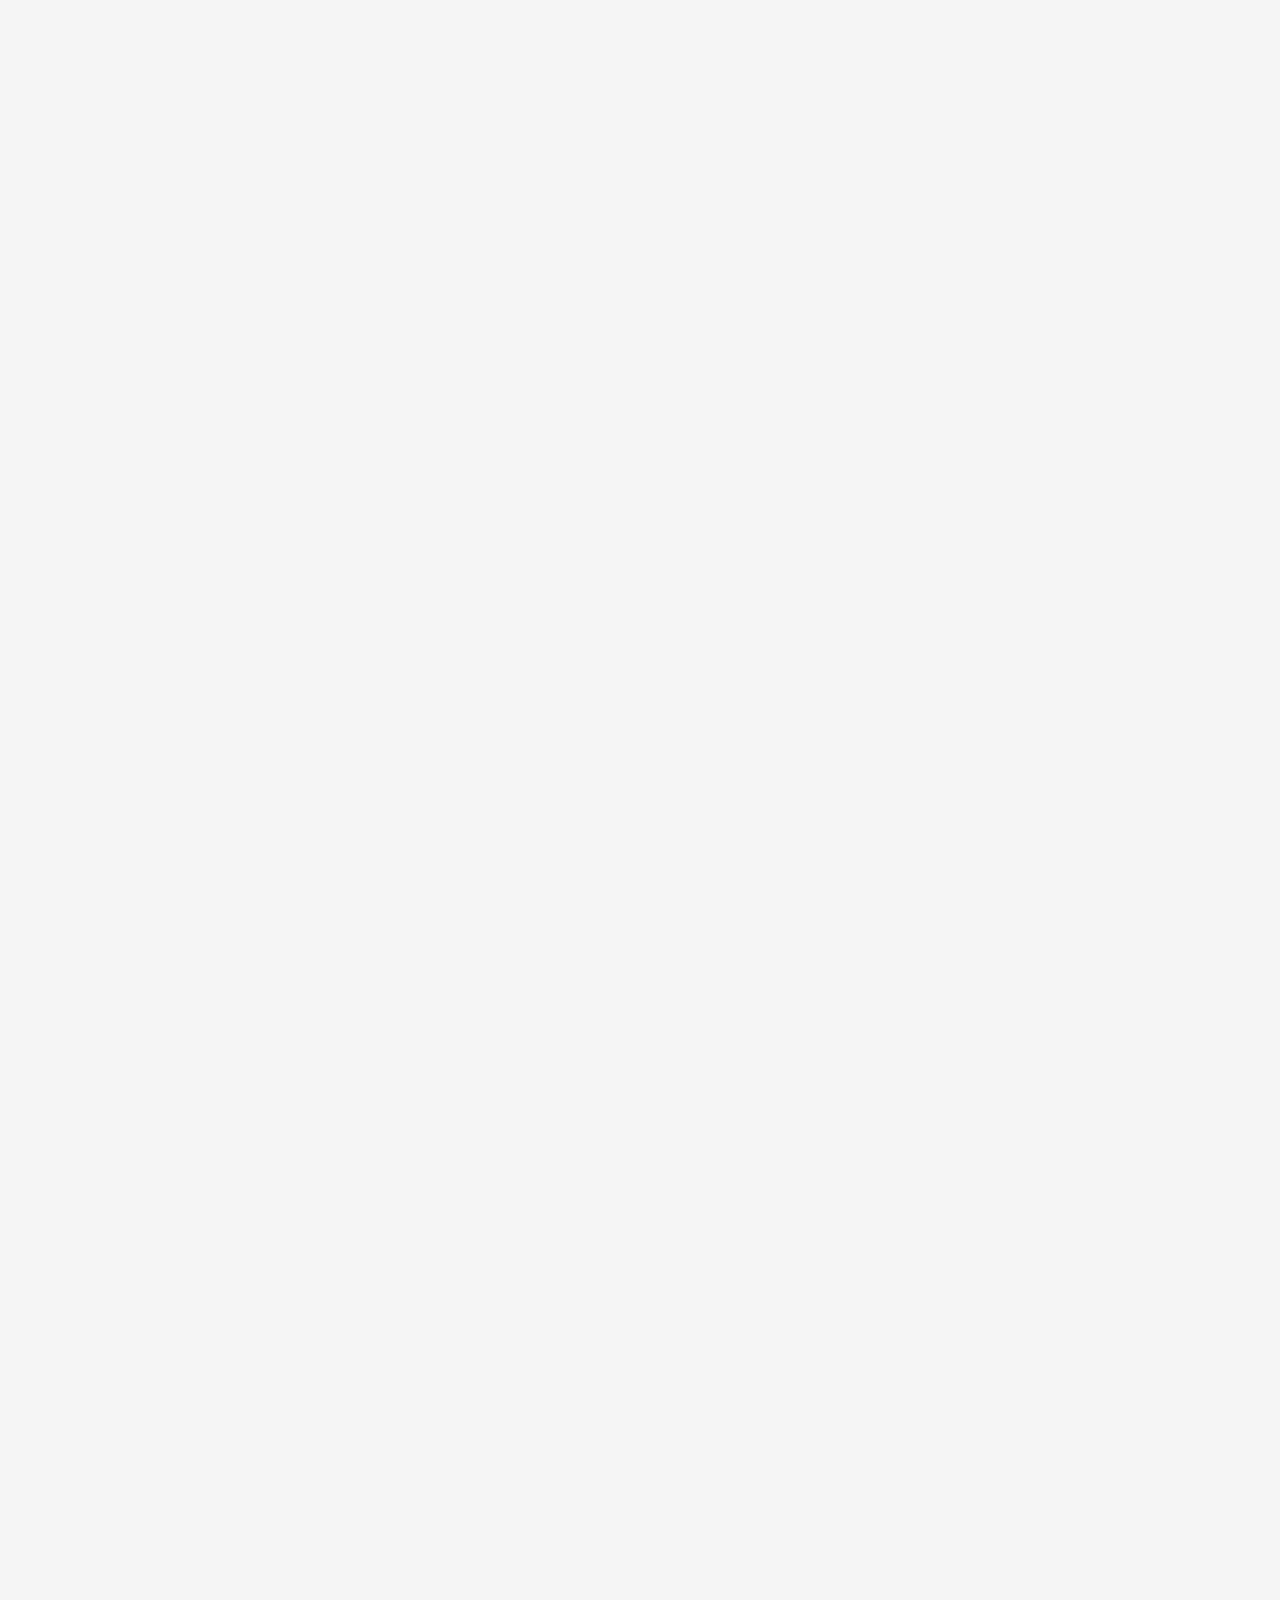
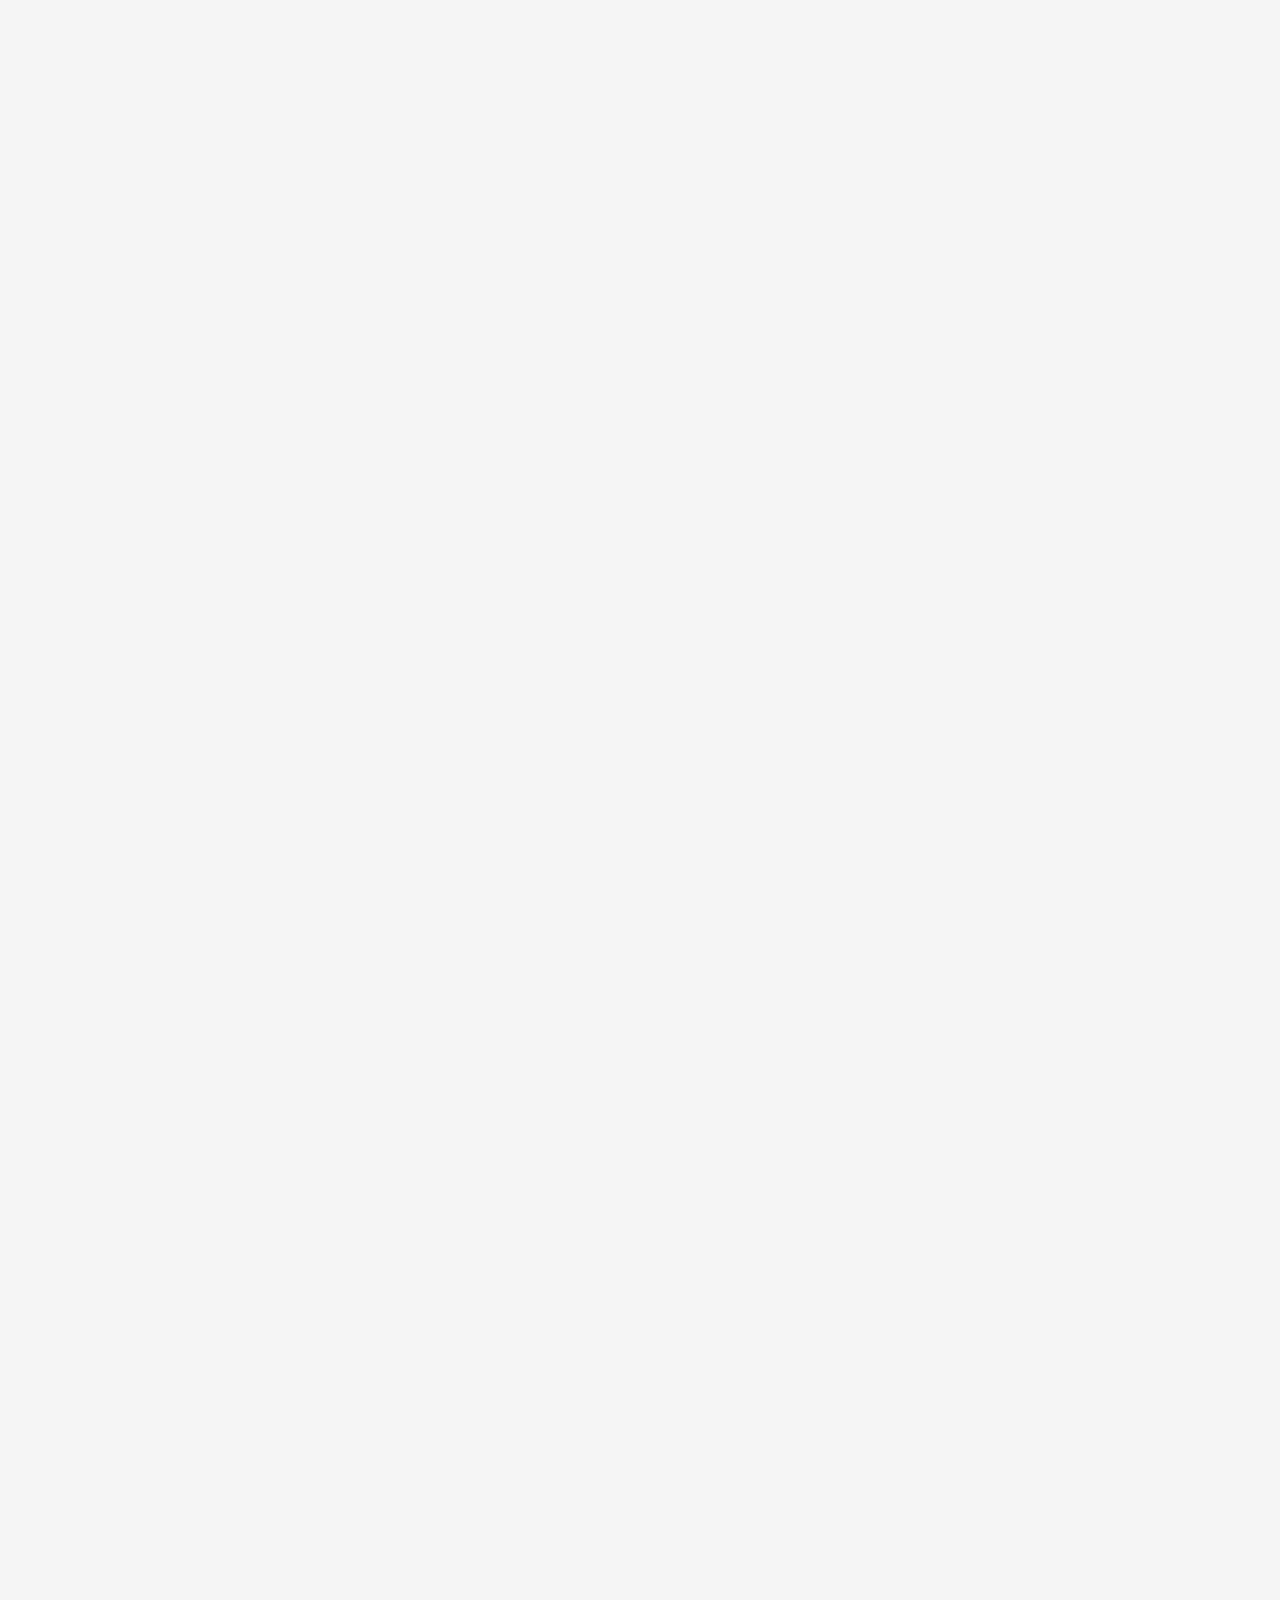
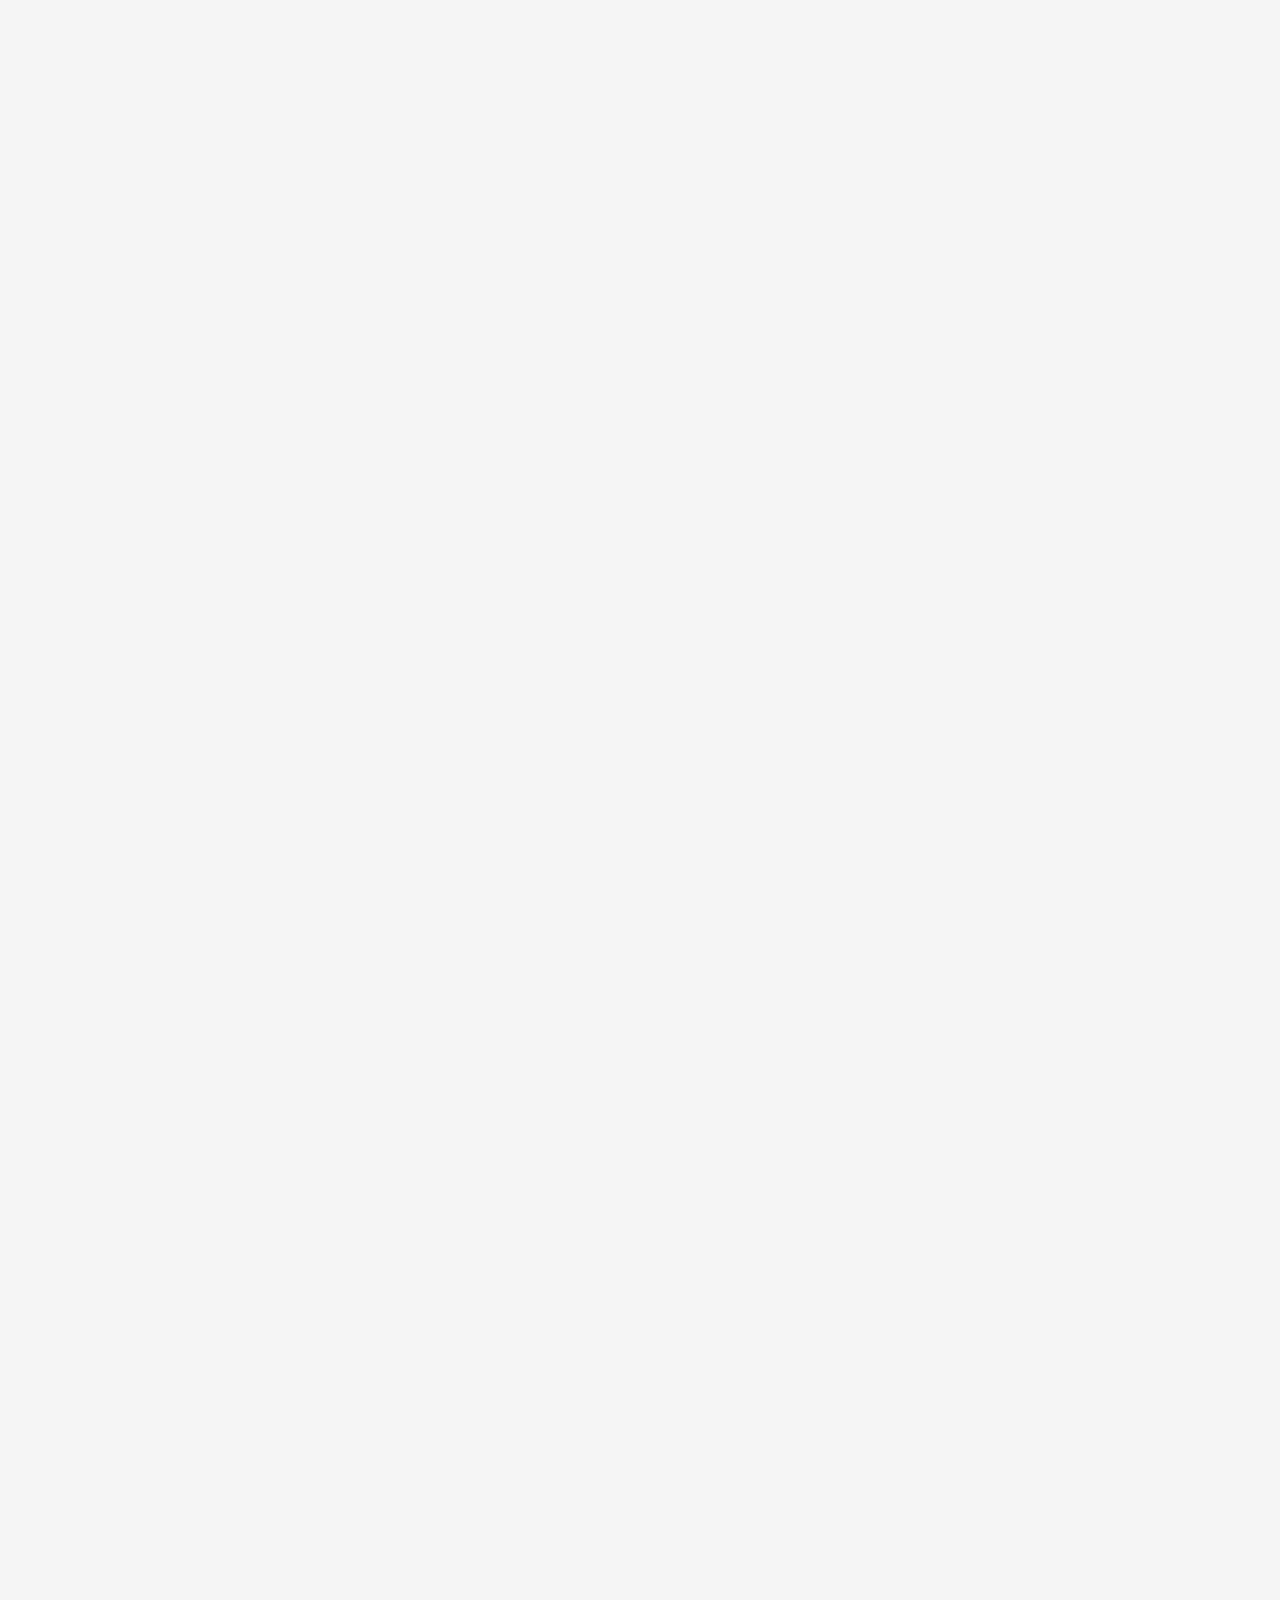
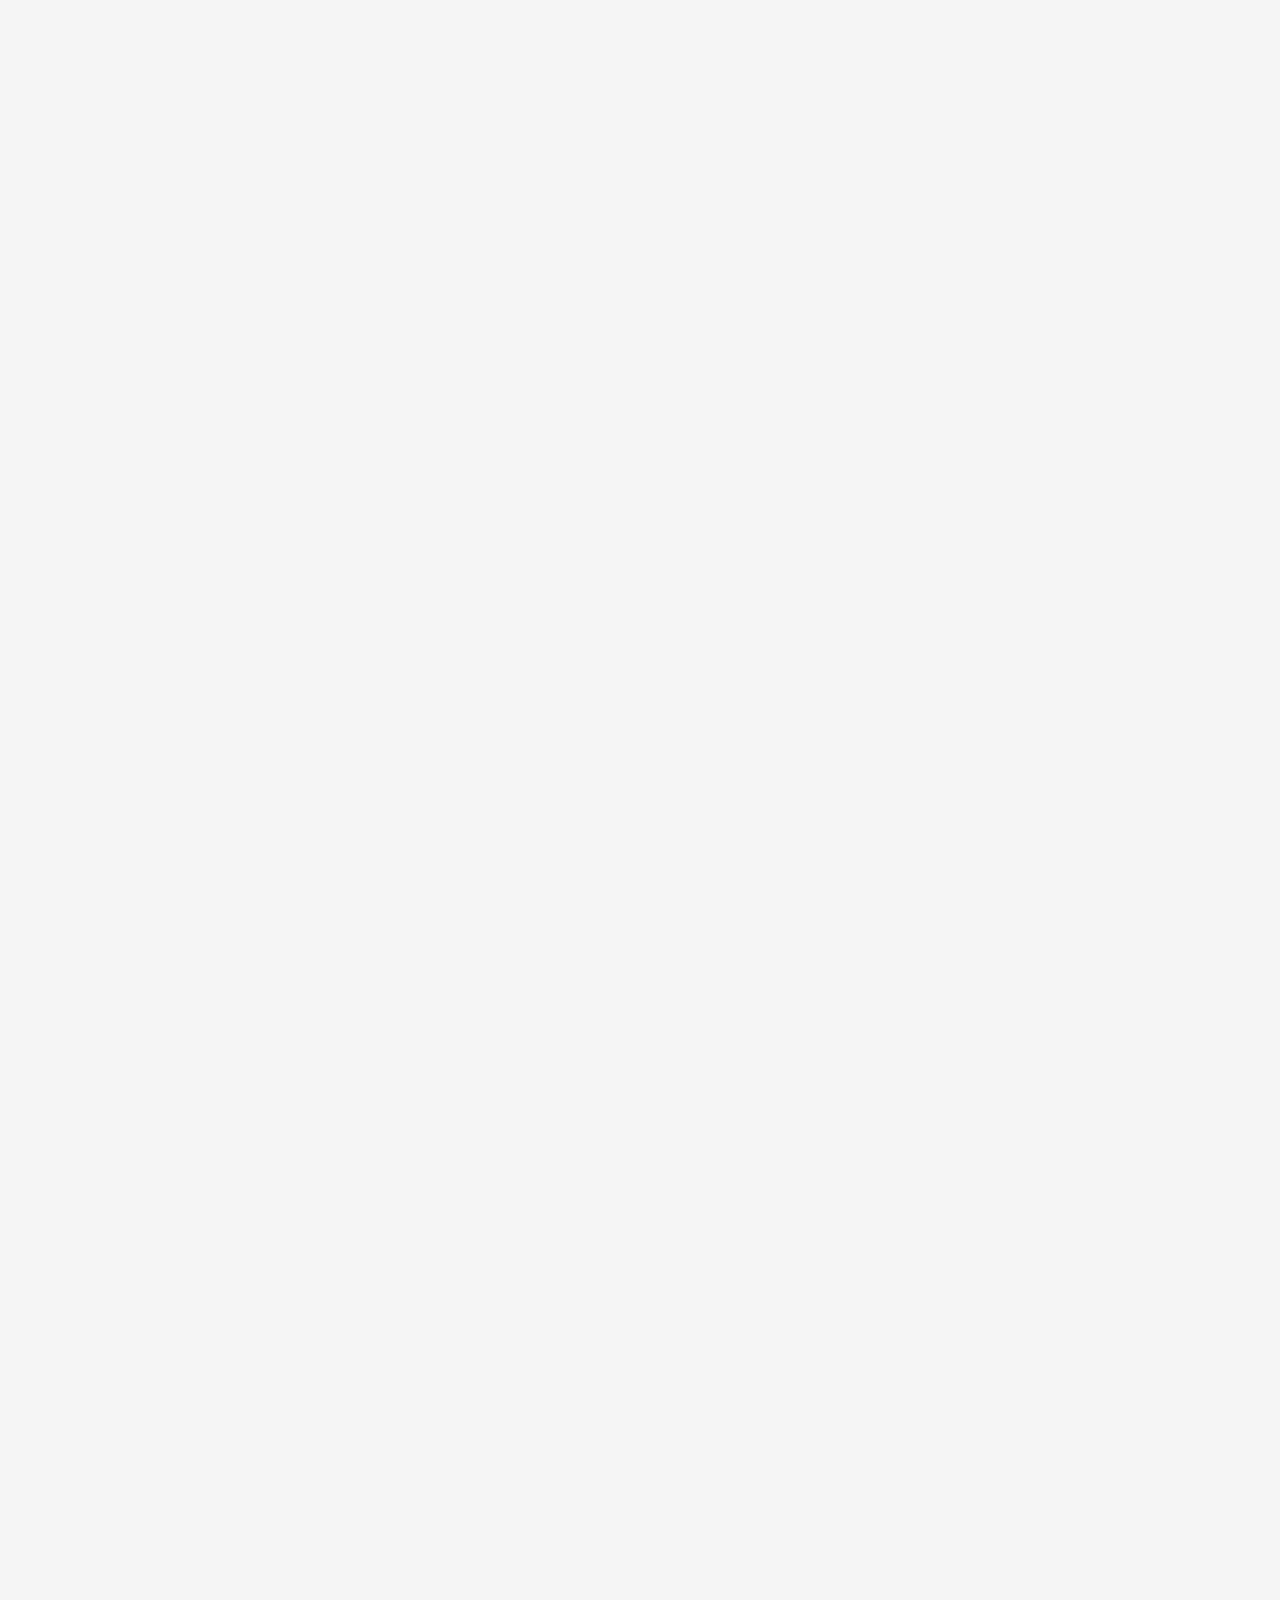
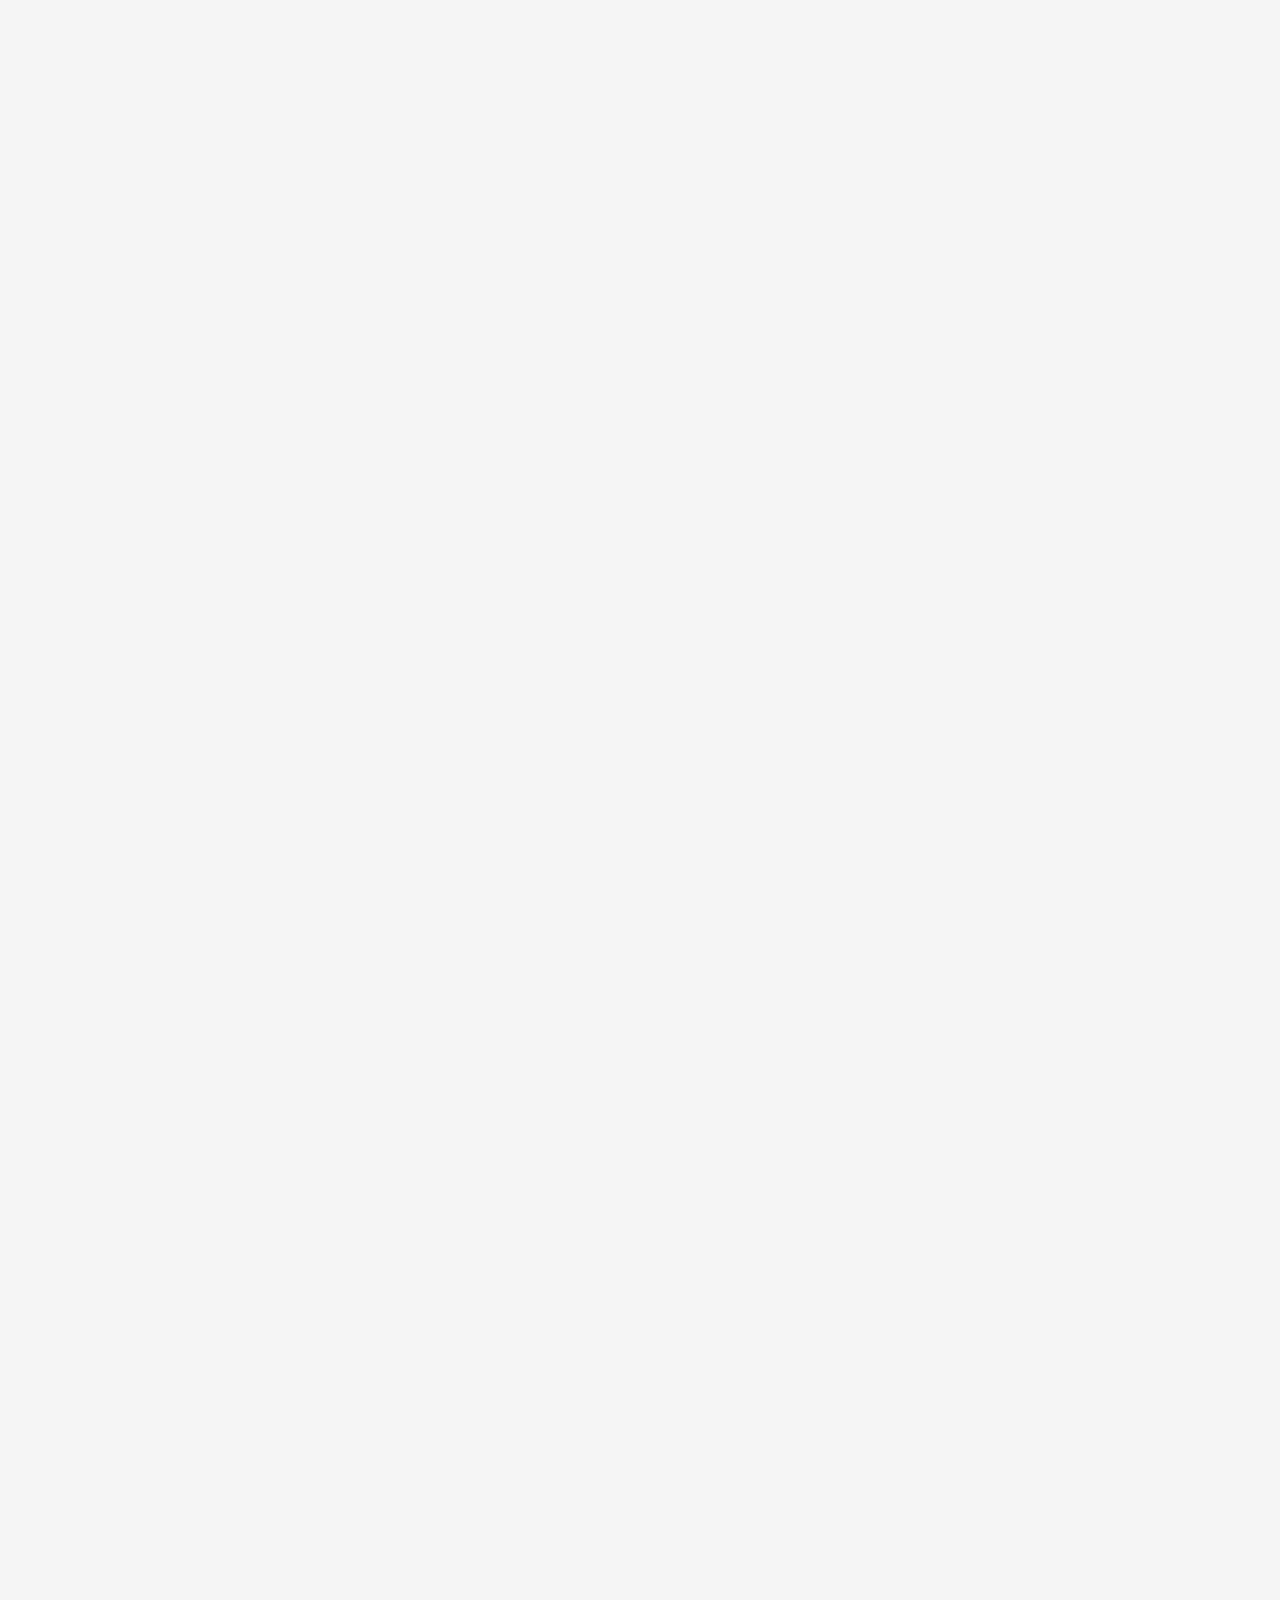
==== commit d937d26e: "this" ====
--- a/index.html
+++ b/index.html
@@ -152,9 +152,39 @@
         </h2>
       </div>
           -->
+        <div class="col-lg-12 col-md-12 mb70 section-heading probootstrap-animate">
+            <h2> March 12, Crystals that think about how they’re growing<a href="https://web.cs.ucdavis.edu/~doty/papers/#drmaurdsa"> Professor David Doty  <I> University of California, Davis <SMALL>( Friday at 2 PM PST/  5 PM EST) <SMALL></I> </a></h2>
+              <h3 id="textbox">
+
+                <p class="lead"> Talk Abstract</p>
+              <ul class="text-left with-icon colored">
+                <li><i class="icon-radio-checked"></i> <span style="text-align: justify;"> Biology offers inspiring examples of molecules that can store and process information to construct and control the sophisticated nanoscale devices that regulate the machinery of life. Yet biology offers few effective design principles for manufacturing such molecules ourselves. Much of synthetic biology relies on "alien technology": evolved proteins that, had evolution not furnished them, we would not know how to design ourselves.
+
+DNA nanotechnology offers a different approach, enabling design of smart molecular systems from first principles. Theory that combines mathematical tiling and statistical-mechanical models of crystallization has shown that algorithmic behavior can be embedded within molecular self-assembly processes. Previous results had experimentally demonstrated algorithmic "tile" self-assembly with up to 22 tile types, creating algorithmically generated patterns such as Sierpinski triangles and binary counters. Despite that success, many information technologies exhibit a complexity threshold -- such as the minimum transistor count needed for a general-purpose computer -- beyond which there is a qualitative increase in the power of a reprogrammable system, and it has not been clear whether the biophysics of DNA self-assembly would allow that threshold to be exceeded.
+
+Here we report the design and experimental validation of a DNA tile set containing 355 single-stranded tiles, reprogrammable by tile selection to implement a wide variety of 6-bit algorithms, including copying, sorting, recognizing palindromes and multiples of 3, random walking, obtaining an unbiased choice from a biased random source, electing a leader, simulating Turing-universal cellular automata, generating deterministic and randomized patterns, and serving as a period 63 counter. The system is quite reliable: averaged across the 21 implemented circuits, the per-tile error rate is less than 1 in 3000.
+                </span></li>
+
+                  <p class="lead"> References </p>
+
+                  <li><span style="text-align: justify;"></span> <em><small>Woods, D., Doty, D., Myhrvold, C., Hui, J., Zhou, F., Yin, P., & Winfree, E. (2019). Diverse and robust molecular algorithms using reprogrammable DNA self-assembly. Nature, 567(7748), 366-372. </small> </em></li>
+
+          <p class="lead"> About Professor Doty  </p>
+          <!-- <li><i class="icon-radio-checked"></i> <span style="text-align: justify;">  TBD </p> -->
+          <li><i class="icon-radio-checked"></i> <span style="text-align: justify;"> David Doty is an assistant professor of Computer Science at the University of California, Davis. He is broadly interested in problems at the intersection of physics, chemistry, biology, and computation. This does not mean the traditional "computation in service of natural science" (e.g., bioinformatics, computational chemistry, or molecular dynamics simulation). Rather, certain molecular systems — such as a test tube of reacting chemicals, a genetic regulatory network, or a growing crystal — can be interpreted as doing computation themselves... natural science in service of computation. He seeks to understand the fundamental logical and physical limits to computation by such means. </span> </li>
+          <!-- <p class="lead"> Time</p> -->
+          <ul class="text-left with-icon colored">
+            <li><i class="icon-radio-checked"></i> <b> This talk will be host at 2 PM PST  / 5 PM EST via zoom </b></li>
+           </h3>
+           <p class="text-center">
+             <div class="col-md-4 col-md-offset-4 probootstrap-animate">
+              <a href="https://docs.google.com/forms/d/e/1FAIpQLSdGkukNQmg_cuK6MIvEK44e7VfI4hSUzjOSR0SGSJ8N-zGiUw/viewform?usp=sf_link" class="btn btn-primary btn-lg btn-block" role="button">Apply</a>
+           </p>
+              </div>
+         </div>
 
           <div class="col-lg-12 col-md-12 mb70 section-heading probootstrap-animate">
-            <h2>September 25th, 2020 The Blind Cartographer: 'Imaging' with a DNA swarm<a href="https://scholar.google.com/citations?user=0nkIcOwAAAAJ&hl=en"> Dr, Nikhil Gopalkrishnan  <I> Wyss Institute  <SMALL>( Friday at 2 PM PST/  5 PM EST) <SMALL></I> </a></h2>
+            <h2>October 9th, 2020 The Blind Cartographer: 'Imaging' with a DNA swarm<a href="https://scholar.google.com/citations?user=0nkIcOwAAAAJ&hl=en"> Dr, Nikhil Gopalkrishnan  <I> Wyss Institute  <SMALL>( Friday at 2 PM PST/  5 PM EST) <SMALL></I> </a></h2>
               <h3 id="textbox">
     
                 <p class="lead"> Talk Abstract</p>
